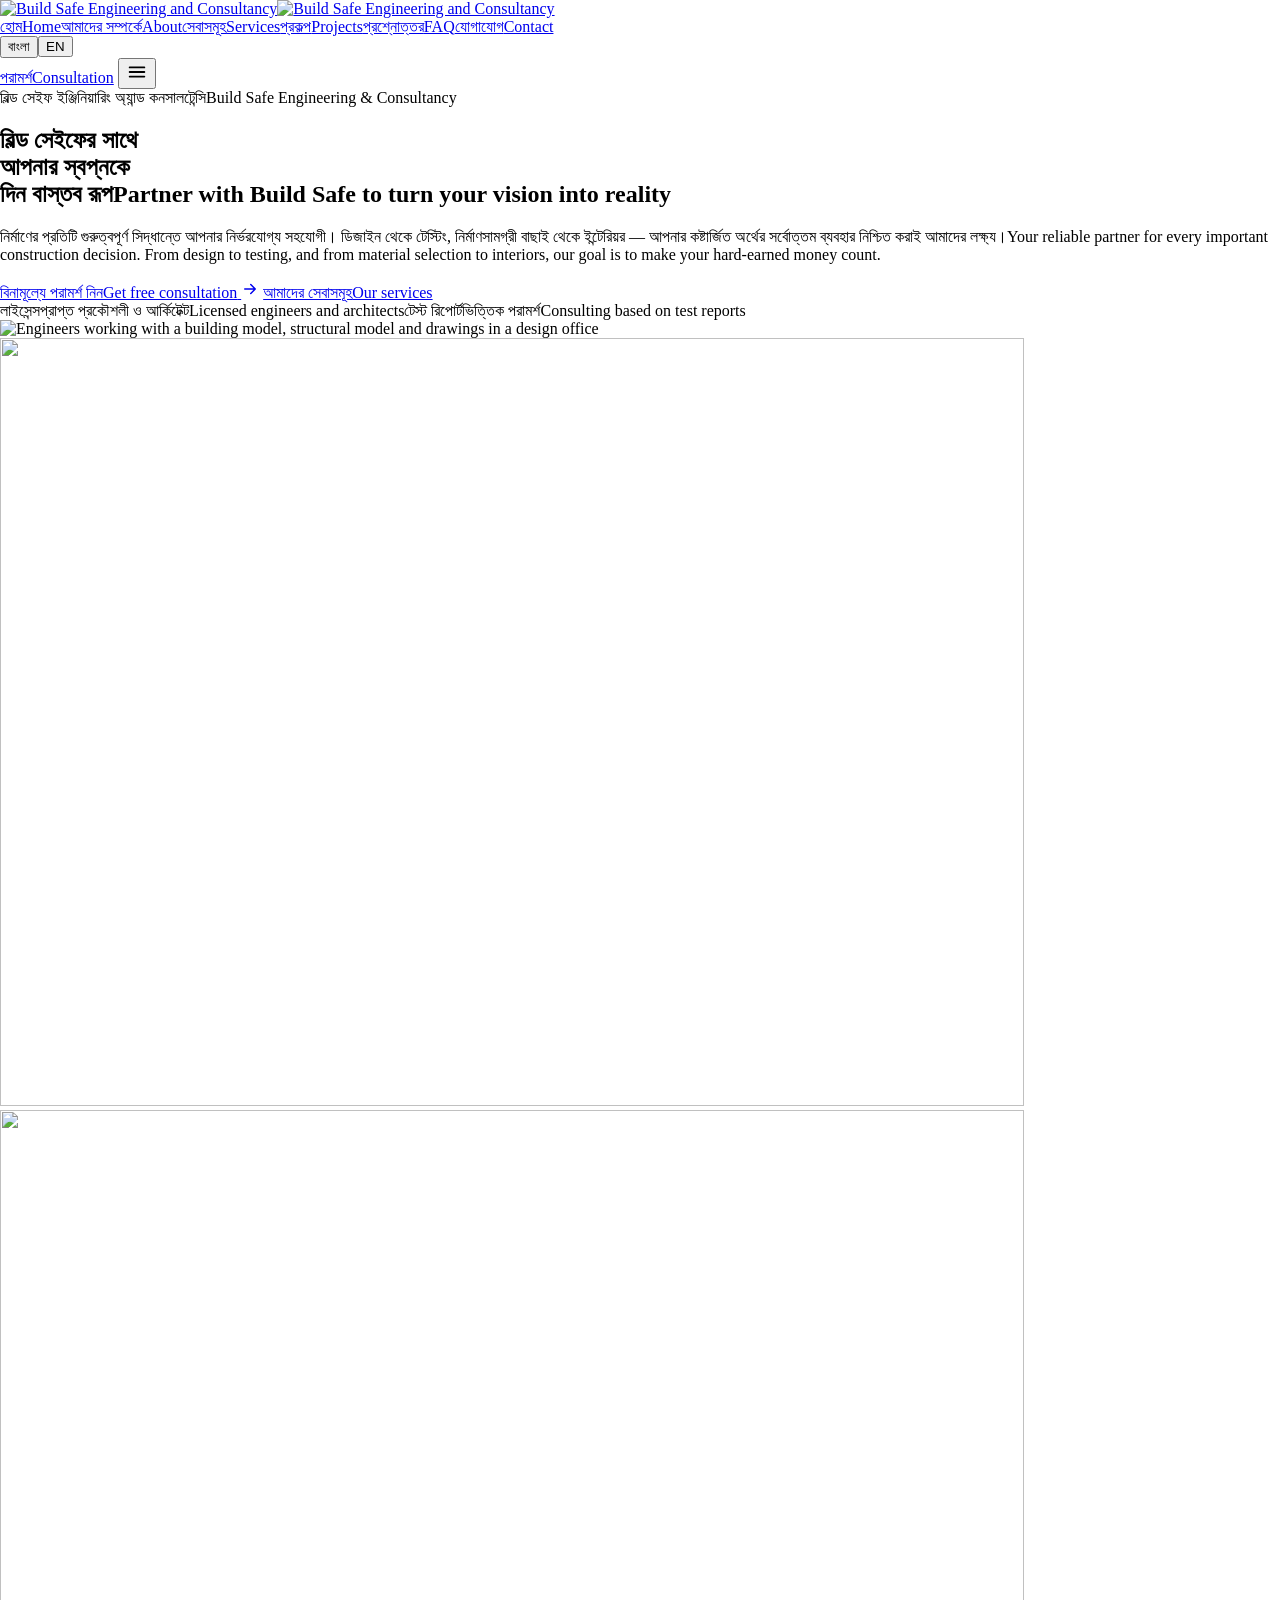
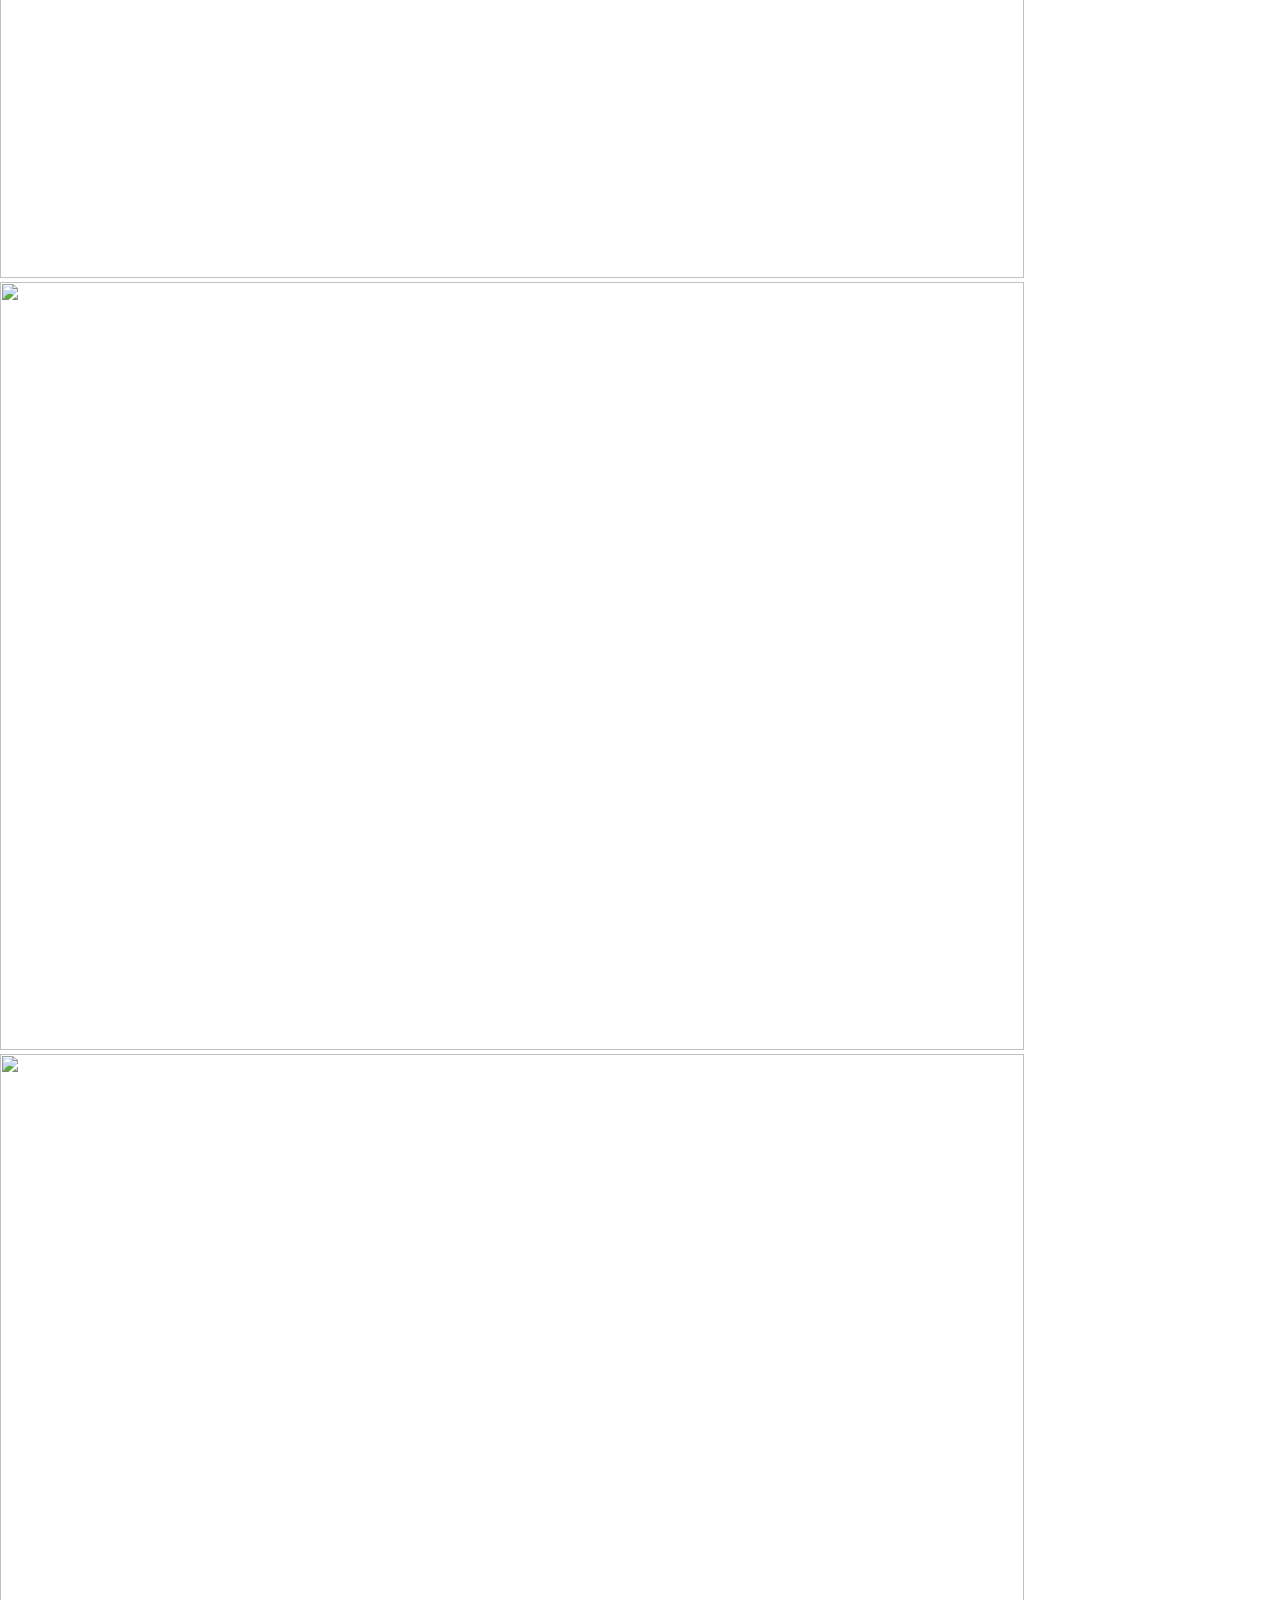
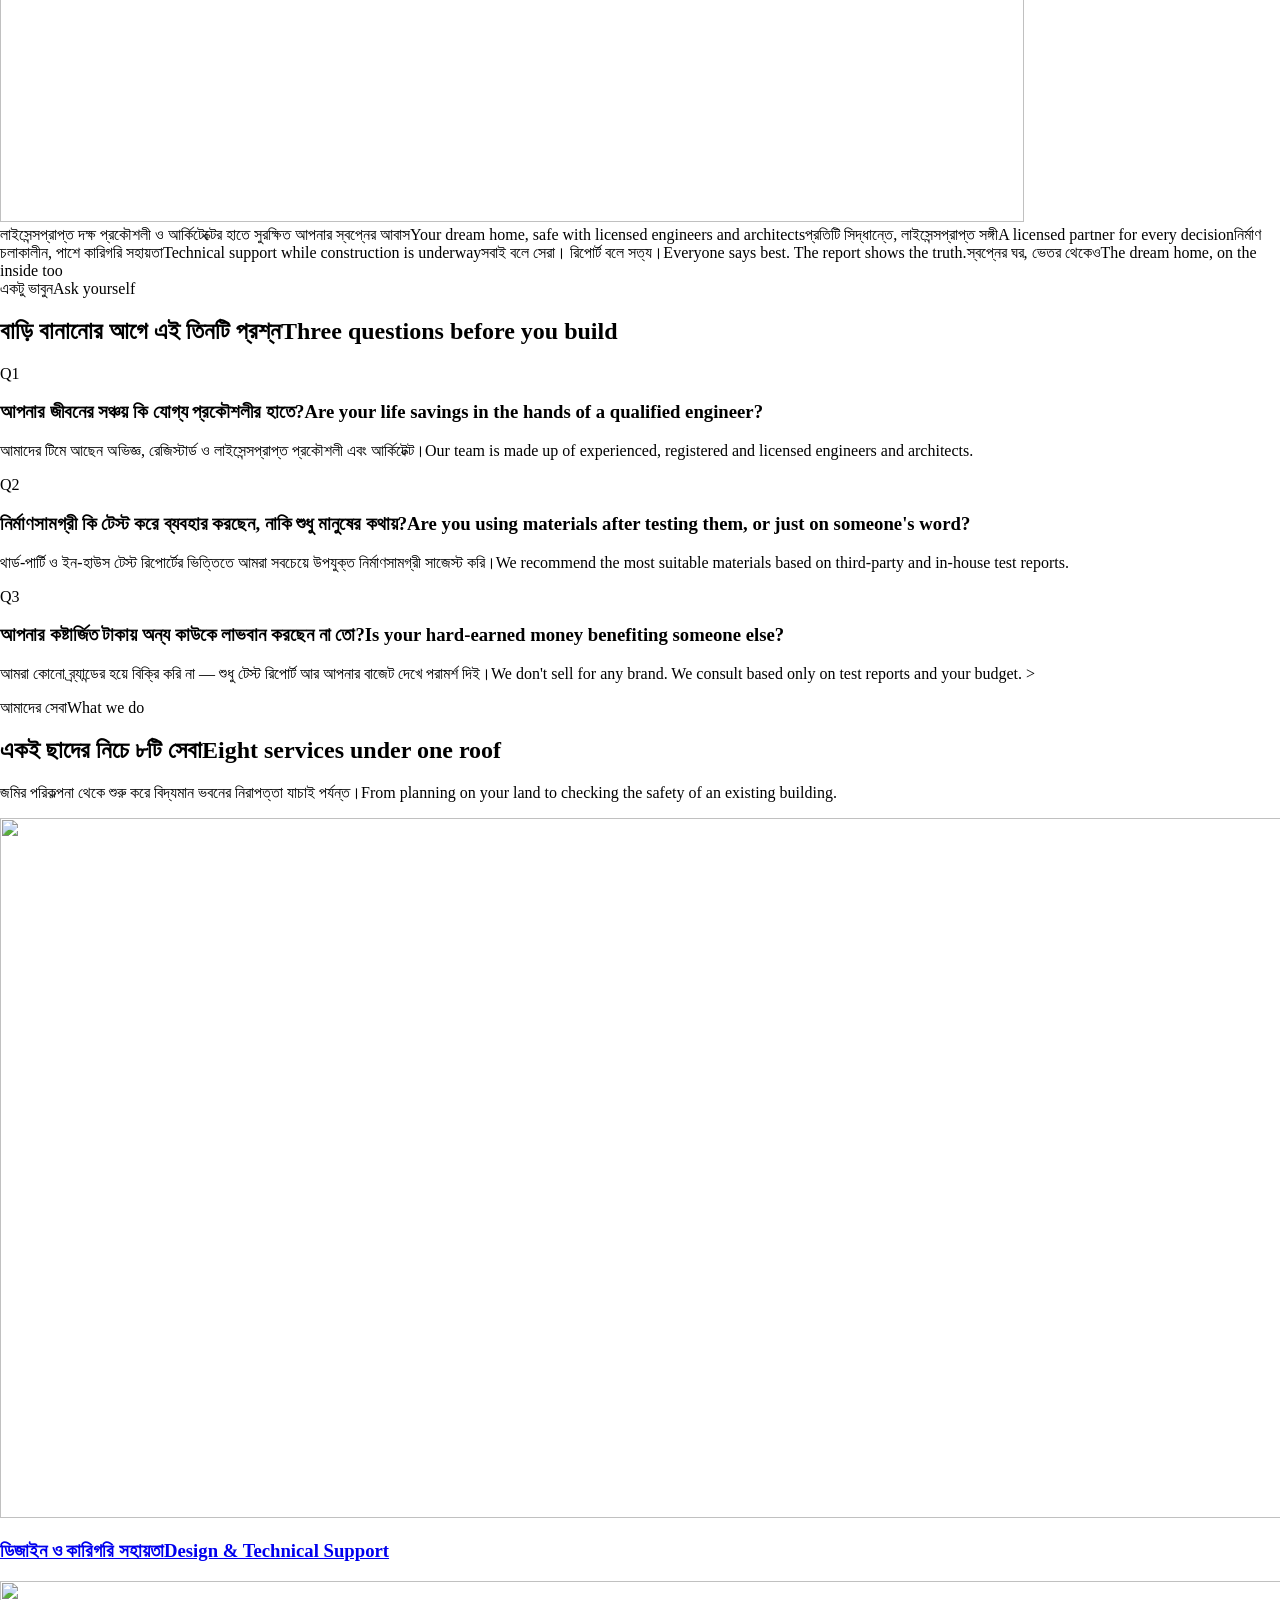
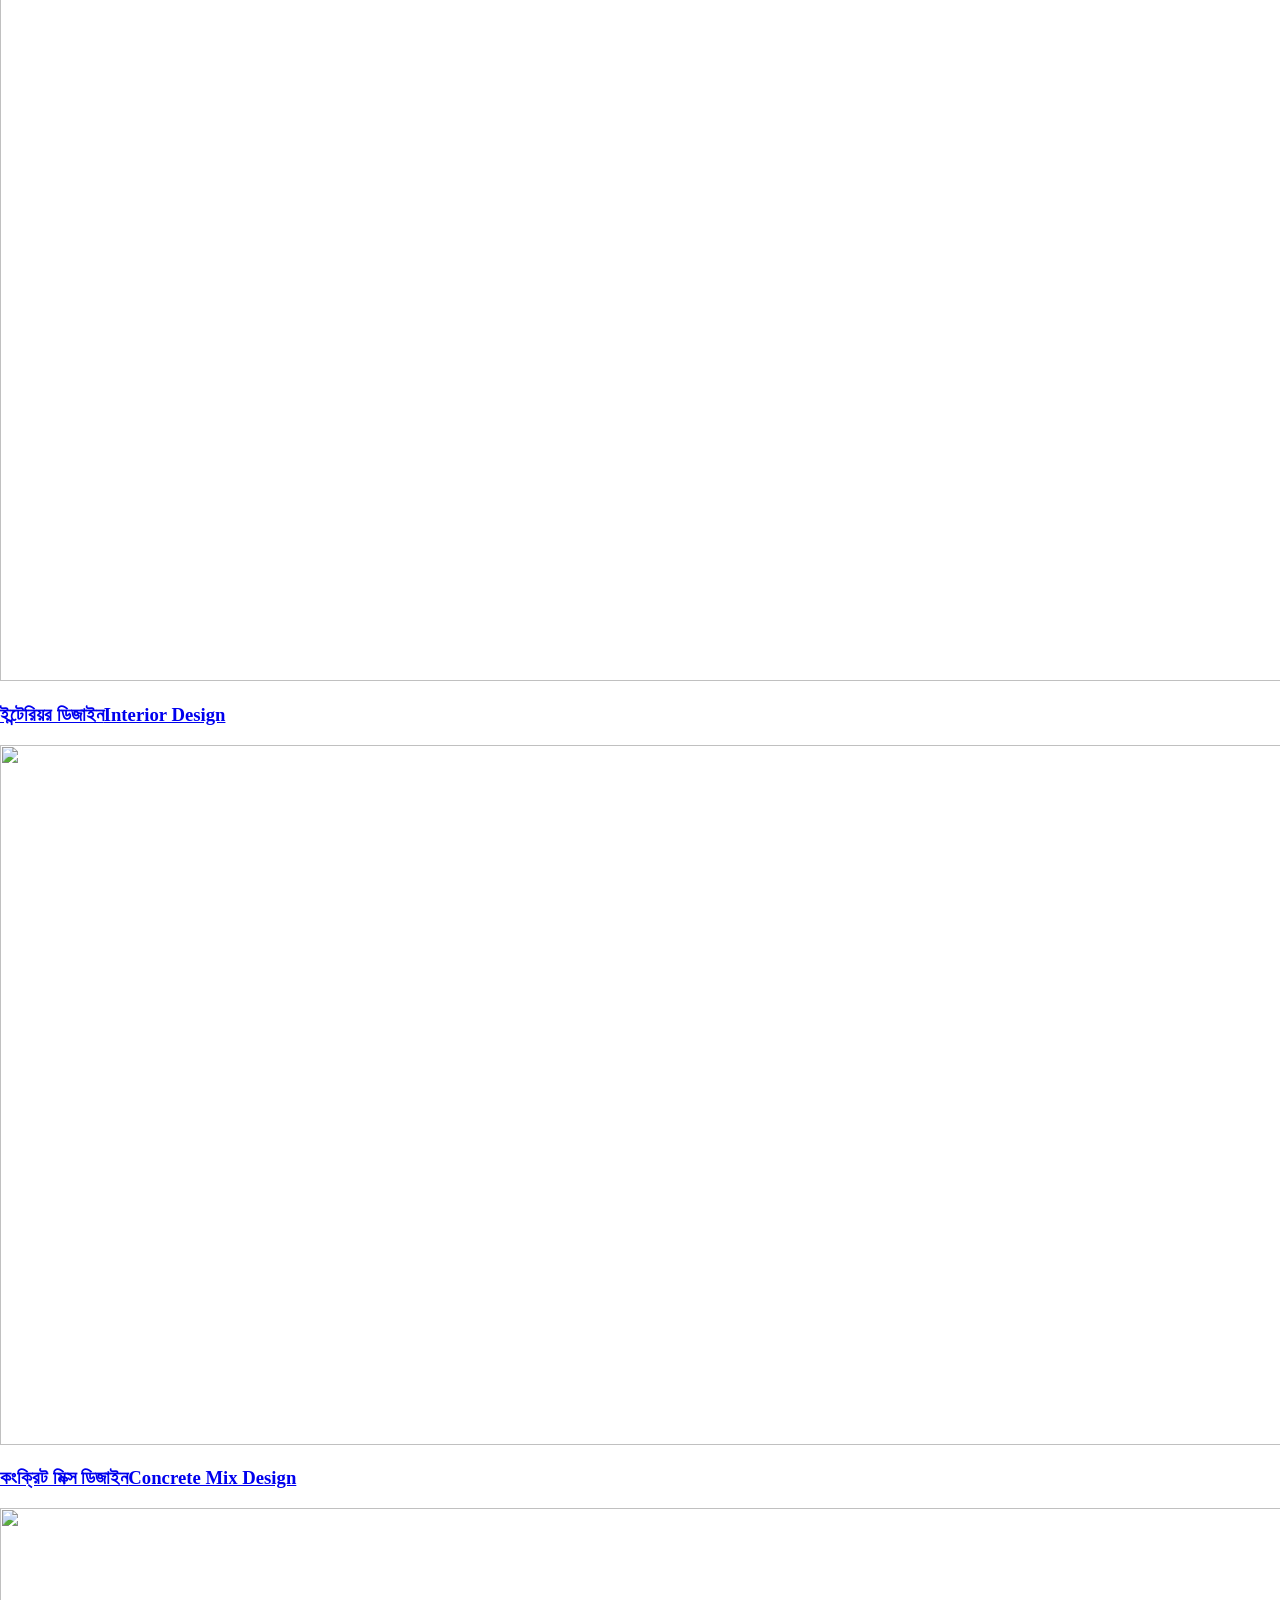
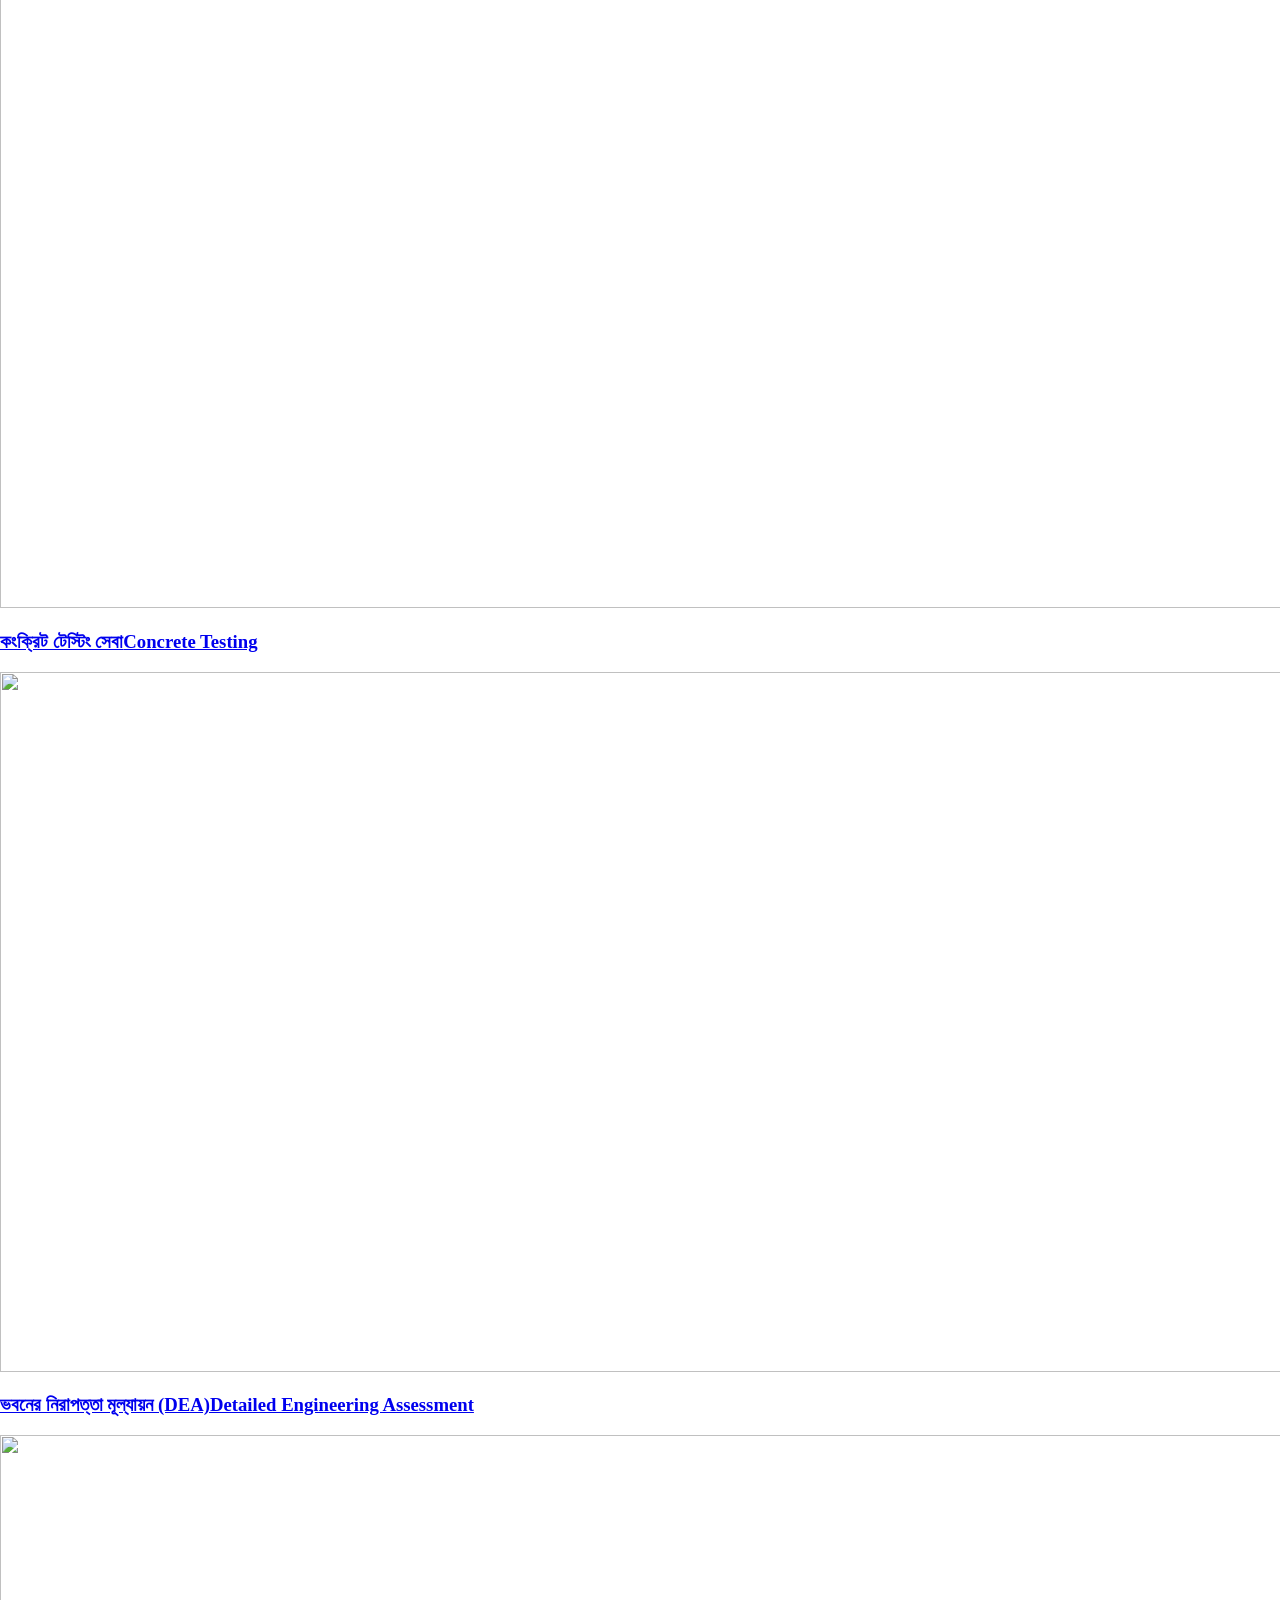
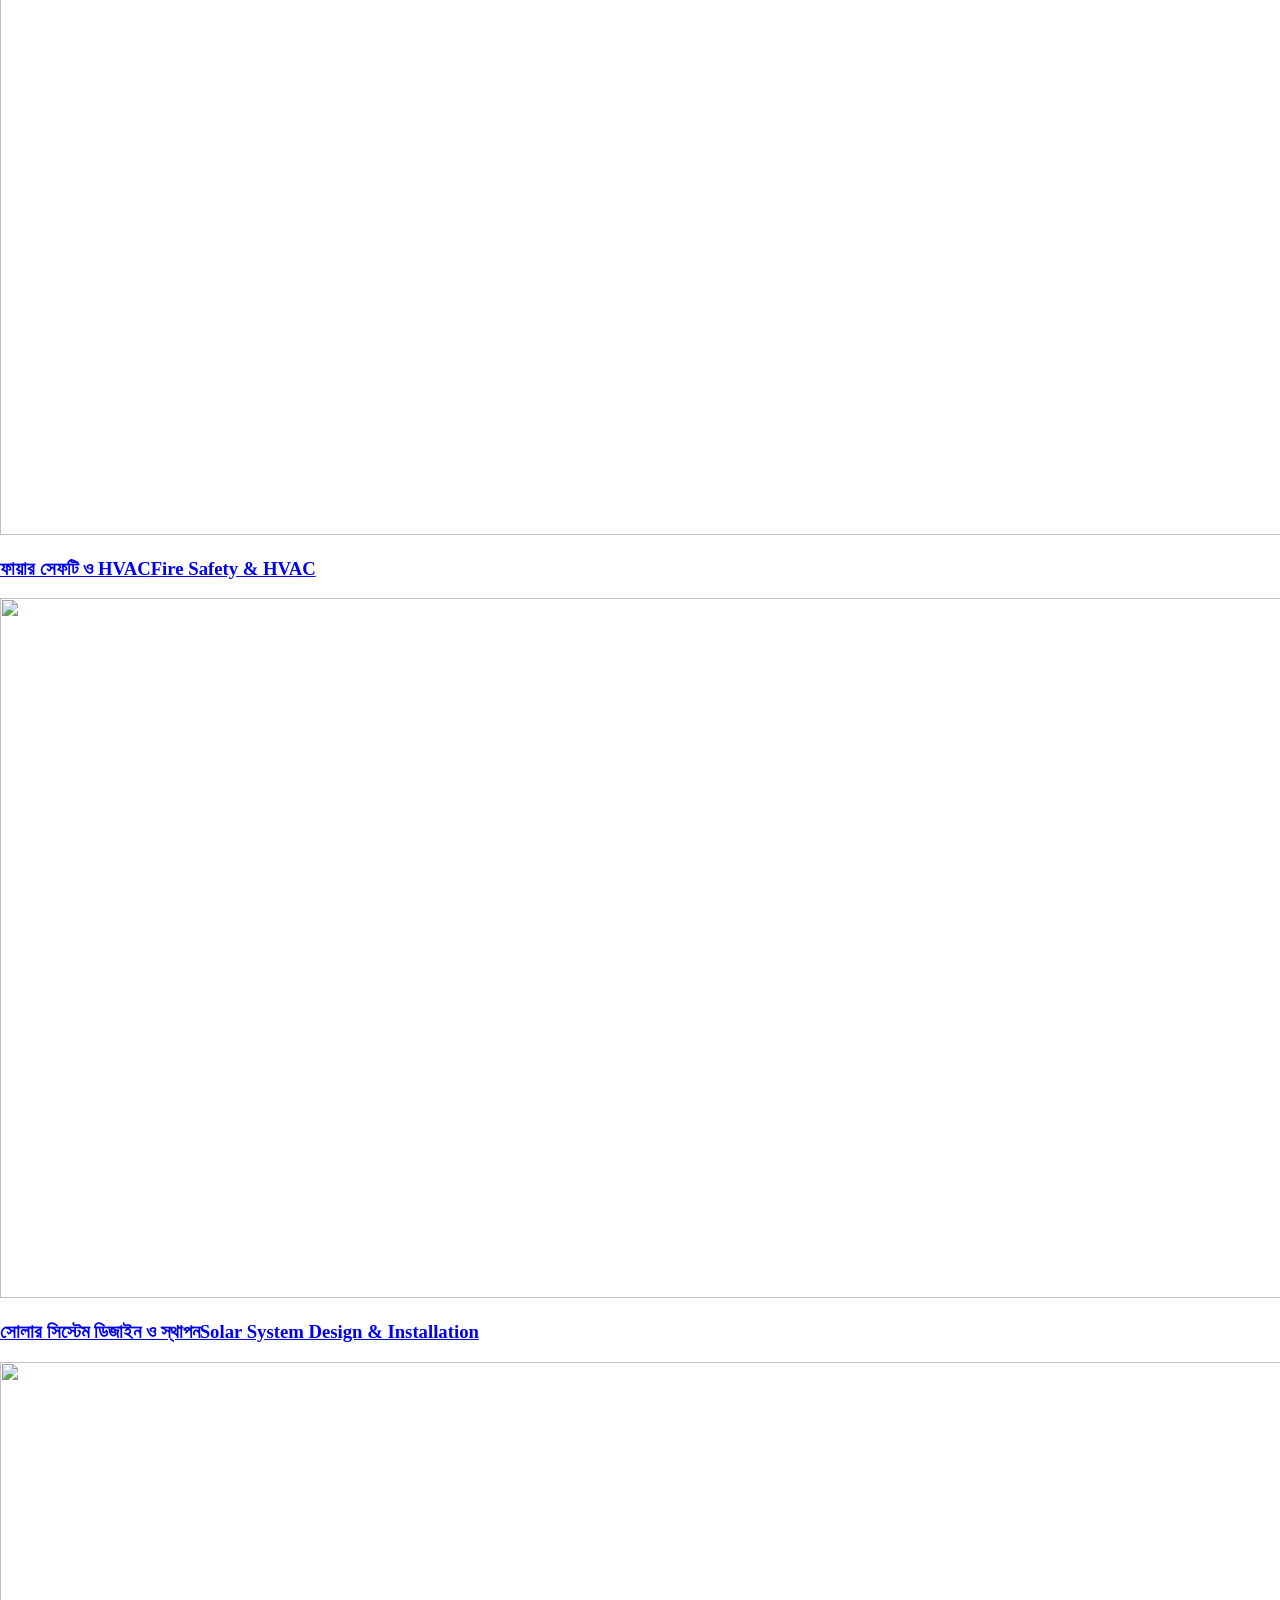
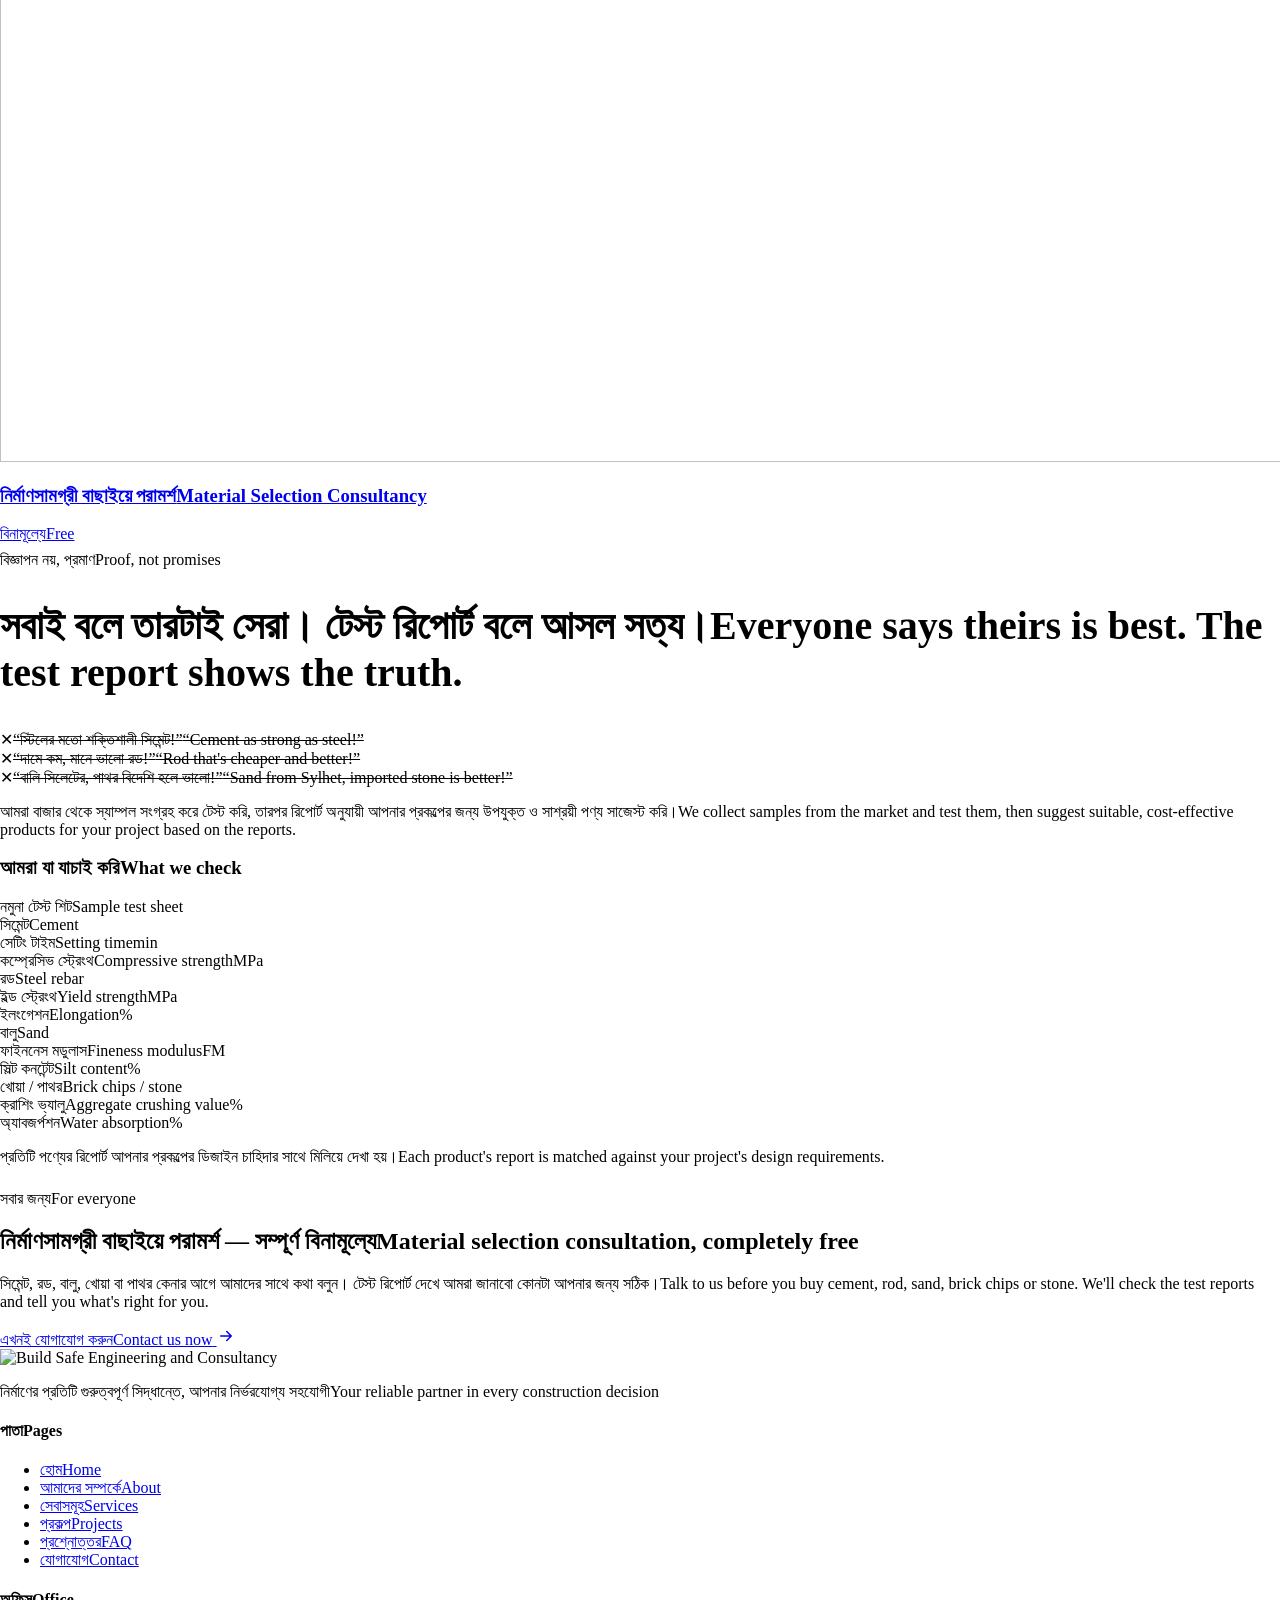
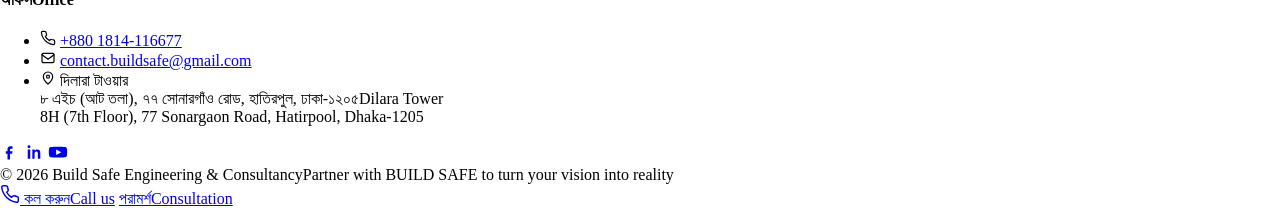
==== public/index.html @ d0d08894 "fix: align search and sharing metadata" ====
<!doctype html>
<!-- Route: /. Bangla and English are both in this file. The script shows one language at a time. -->
<html lang="bn">
  <head>
    <script>
      try {
        if (localStorage.getItem("bs-lang") === "en") {
          document.documentElement.lang = "en";
          document.documentElement.setAttribute("data-lang", "en");
        }
      } catch (e) {}
    </script>
    <meta charset="utf-8" />
    <meta
      name="viewport"
      content="width=device-width,initial-scale=1,viewport-fit=cover"
    />
    <title>Build Safe Engineering and Consultancy</title>
    <meta
      name="description"
      content="Build Safe Engineering and Consultancy — নির্মাণের প্রতিটি গুরুত্বপূর্ণ সিদ্ধান্তে আপনার নির্ভরযোগ্য সহযোগী। ডিজাইন থেকে টেস্টিং, নির্মাণসামগ্রী বাছাই থেকে ইন্টেরিয়র।"
    />
    <meta name="robots" content="index, follow" />
    <link rel="canonical" href="https://buildsafe.com.bd/" />
    <meta name="theme-color" content="#353535" />
    <meta property="og:type" content="website" />
    <meta
      property="og:site_name"
      content="Build Safe Engineering and Consultancy"
    />
    <meta property="og:locale" content="bn_BD" />
    <meta property="og:locale:alternate" content="en_US" />
    <meta
      property="og:title"
      content="Build Safe Engineering and Consultancy"
    />
    <meta
      property="og:description"
      content="Build Safe Engineering and Consultancy — নির্মাণের প্রতিটি গুরুত্বপূর্ণ সিদ্ধান্তে আপনার নির্ভরযোগ্য সহযোগী। ডিজাইন থেকে টেস্টিং, নির্মাণসামগ্রী বাছাই থেকে ইন্টেরিয়র।"
    />
    <meta property="og:url" content="https://buildsafe.com.bd/" />
    <meta property="og:image" content="https://buildsafe.com.bd/img/meta-logo.jpg" />
    <meta property="og:image:width" content="2000" />
    <meta property="og:image:height" content="2000" />
    <meta property="og:image:type" content="image/jpeg" />
    <meta
      property="og:image:alt"
      content="Build Safe Engineering and Consultancy logo"
    />
    <meta name="twitter:card" content="summary_large_image" />
    <meta
      name="twitter:title"
      content="Build Safe Engineering and Consultancy"
    />
    <meta
      name="twitter:description"
      content="Build Safe Engineering and Consultancy — নির্মাণের প্রতিটি গুরুত্বপূর্ণ সিদ্ধান্তে আপনার নির্ভরযোগ্য সহযোগী। ডিজাইন থেকে টেস্টিং, নির্মাণসামগ্রী বাছাই থেকে ইন্টেরিয়র।"
    />
    <meta
      name="twitter:image"
      content="https://buildsafe.com.bd/img/meta-logo.jpg"
    />
    <link rel="icon" type="image/png" href="/img/favicon.png" />
    <link rel="apple-touch-icon" href="/img/icon-180.png" />
    <link
      rel="preload"
      href="/fonts/hind-siliguri-400.woff2"
      as="font"
      type="font/woff2"
      crossorigin
    />
    <link
      rel="preload"
      href="/fonts/anek-bangla-800.woff2"
      as="font"
      type="font/woff2"
      crossorigin
    />
    <link rel="stylesheet" href="/css/site.css" />
    <script type="application/ld+json">
      {
        "@context": "https://schema.org",
        "@type": "ProfessionalService",
        "name": "Build Safe Engineering and Consultancy",
        "url": "https://buildsafe.com.bd/",
        "image": "https://buildsafe.com.bd/img/meta-logo.jpg",
        "logo": "https://buildsafe.com.bd/img/logo.png",
        "telephone": "+8801814116677",
        "email": "contact.buildsafe@gmail.com",
        "founder": {
          "@type": "Person",
          "name": "Md Mamunoor Rasid",
          "url": "https://www.linkedin.com/in/md-mamunoor-rashid/",
          "sameAs": "https://www.linkedin.com/in/md-mamunoor-rashid/"
        },
        "address": {
          "@type": "PostalAddress",
          "streetAddress": "Dilara Tower, 8H (7th Floor), 77 Sonargaon Road, Hatirpool",
          "addressLocality": "Dhaka",
          "postalCode": "1205",
          "addressCountry": "BD"
        },
        "areaServed": {
          "@type": "Country",
          "name": "Bangladesh"
        },
        "sameAs": [
          "https://www.facebook.com/buildsafe.ec",
          "https://www.youtube.com/@BuildSafe-EC"
        ]
      }
    </script>
  </head>
  <body data-page="home" style="margin: 0">
    <header class="top">
      <div class="wrap">
        <a class="brand" href="/" aria-label="Build Safe home"
          ><img
            class="logo-light"
            src="/img/logo.png"
            alt="Build Safe Engineering and Consultancy"
            width="900"
            height="658" /><img
            class="logo-dark"
            src="/img/logo-white.png"
            alt="Build Safe Engineering and Consultancy"
            width="900"
            height="657"
        /></a>
        <nav class="main" id="nav" aria-label="Main">
          <a href="/" data-nav="home"
            ><span lang="bn">হোম</span><span lang="en">Home</span></a
          ><a href="/about/" data-nav="about"
            ><span lang="bn">আমাদের সম্পর্কে</span
            ><span lang="en">About</span></a
          ><a href="/services/" data-nav="services"
            ><span lang="bn">সেবাসমূহ</span><span lang="en">Services</span></a
          ><a href="/projects/" data-nav="projects"
            ><span lang="bn">প্রকল্প</span><span lang="en">Projects</span></a
          ><a href="/faq/" data-nav="faq"
            ><span lang="bn">প্রশ্নোত্তর</span><span lang="en">FAQ</span></a
          ><a href="/contact/" data-nav="contact"
            ><span lang="bn">যোগাযোগ</span><span lang="en">Contact</span></a
          >
        </nav>
        <div class="tools">
          <div class="lang" role="group" aria-label="Language">
            <button type="button" id="lang-bn" aria-pressed="true">বাংলা</button
            ><button type="button" id="lang-en" aria-pressed="false">EN</button>
          </div>
          <a class="btn btn-primary btn-sm" href="/contact/"
            ><span lang="bn">পরামর্শ</span
            ><span lang="en">Consultation</span></a
          >
          <button
            class="menu-btn"
            id="menu-btn"
            type="button"
            aria-label="Menu"
            aria-expanded="false"
            aria-controls="nav"
          >
            <svg viewBox="0 0 24 24" width="22" height="22" aria-hidden="true">
              <path
                d="M4 7h16M4 12h16M4 17h16"
                stroke="currentColor"
                stroke-width="2"
                stroke-linecap="round"
              ></path>
            </svg>
          </button>
        </div>
      </div>
    </header>

    <main>
      <div class="page">
        <section class="hero">
          <div class="wrap">
            <div class="hero-text">
              <div class="hero-copy">
              <div class="eyebrow">
                <span lang="bn"
                  >বিল্ড সেইফ ইঞ্জিনিয়ারিং অ্যান্ড কনসালটেন্সি</span
                ><span lang="en">Build Safe Engineering &amp; Consultancy</span>
              </div>
              <h1>
                <span lang="bn"
                  >বিল্ড সেইফের সাথে<br />আপনার
                  <span class="box box-line">স্বপ্নকে</span><br />দিন
                  <span class="box">বাস্তব</span> রূপ</span
                ><span lang="en"
                  >Partner with Build Safe to turn your
                  <span class="box box-line">vision</span> into
                  <span class="box">reality</span></span
                >
              </h1>
              <p class="lead">
                <span lang="bn"
                  >নির্মাণের প্রতিটি গুরুত্বপূর্ণ সিদ্ধান্তে আপনার নির্ভরযোগ্য
                  সহযোগী। ডিজাইন থেকে টেস্টিং, নির্মাণসামগ্রী বাছাই থেকে
                  ইন্টেরিয়র — আপনার কষ্টার্জিত অর্থের সর্বোত্তম ব্যবহার নিশ্চিত
                  করাই আমাদের লক্ষ্য।</span
                ><span lang="en"
                  >Your reliable partner for every important construction
                  decision. From design to testing, and from material selection
                  to interiors, our goal is to make your hard-earned money
                  count.</span
                >
              </p>
              <div class="hero-cta">
                <a class="btn btn-primary" href="/contact/"
                  ><span lang="bn">বিনামূল্যে পরামর্শ নিন</span
                  ><span lang="en">Get free consultation</span>
                  <svg
                    viewBox="0 0 24 24"
                    width="18"
                    height="18"
                    aria-hidden="true"
                  >
                    <path
                      d="M5 12h14M13 6l6 6-6 6"
                      fill="none"
                      stroke="currentColor"
                      stroke-width="2"
                      stroke-linecap="round"
                      stroke-linejoin="round"
                    ></path></svg
                ></a>
                <a class="btn btn-ghost" href="/services/"
                  ><span lang="bn">আমাদের সেবাসমূহ</span
                  ><span lang="en">Our services</span></a
                >
              </div>
              </div>
              <div class="hero-meta">
                <span
                  ><span lang="bn">লাইসেন্সপ্রাপ্ত প্রকৌশলী ও আর্কিটেক্ট</span
                  ><span lang="en"
                    >Licensed engineers and architects</span
                  ></span
                ><span
                  ><span lang="bn">টেস্ট রিপোর্টভিত্তিক পরামর্শ</span
                  ><span lang="en">Consulting based on test reports</span></span
                >
              </div>
            </div>
            <figure class="hero-fig" style="margin: 0">
              <div class="hero-slides">
                <img
                  class="is-on"
                  src="/img/home-hero/hero-1.jpeg"
                  alt="Engineers working with a building model, structural model and drawings in a design office"
                  width="1024"
                  height="678"
                />
                <img src="/img/home-hero/hero-2.jpeg" alt="" aria-hidden="true" width="1024" height="768" />
                <img src="/img/home-hero/hero-3.jpeg" alt="" aria-hidden="true" width="1024" height="768" />
                <img src="/img/home-hero/hero-4.jpeg" alt="" aria-hidden="true" width="1024" height="768" />
                <img src="/img/home-hero/hero-5.jpeg" alt="" aria-hidden="true" width="1024" height="768" />
              </div>
              <figcaption class="dim cap">
                <span class="cap-lines">
                  <span class="cap-line is-on"
                    ><span lang="bn">লাইসেন্সপ্রাপ্ত দক্ষ প্রকৌশলী ও আর্কিটেক্টের হাতে সুরক্ষিত আপনার স্বপ্নের আবাস</span
                    ><span lang="en">Your dream home, safe with licensed engineers and architects</span></span
                  ><span class="cap-line"
                    ><span lang="bn">প্রতিটি সিদ্ধান্তে, লাইসেন্সপ্রাপ্ত সঙ্গী</span
                    ><span lang="en">A licensed partner for every decision</span></span
                  ><span class="cap-line"
                    ><span lang="bn">নির্মাণ চলাকালীন, পাশে কারিগরি সহায়তা</span
                    ><span lang="en">Technical support while construction is underway</span></span
                  ><span class="cap-line"
                    ><span lang="bn">সবাই বলে সেরা। রিপোর্ট বলে সত্য।</span
                    ><span lang="en">Everyone says best. The report shows the truth.</span></span
                  ><span class="cap-line"
                    ><span lang="bn">স্বপ্নের ঘর, ভেতর থেকেও</span
                    ><span lang="en">The dream home, on the inside too</span></span
                  >
                </span>
              </figcaption>
            </figure>
          </div>
        </section>

        <section class="band">
          <div class="wrap">
            <div class="sec-head">
              <div class="eyebrow">
                <span lang="bn">একটু ভাবুন</span
                ><span lang="en">Ask yourself</span>
              </div>
              <h2>
                <span lang="bn">বাড়ি বানানোর আগে এই তিনটি প্রশ্ন</span
                ><span lang="en">Three questions before you build</span>
              </h2>
            </div>
            <div class="qs">
              <div class="q">
                <span class="mono">Q1</span>
                <h3>
                  <span lang="bn"
                    >আপনার জীবনের সঞ্চয় কি যোগ্য প্রকৌশলীর হাতে?</span
                  ><span lang="en"
                    >Are your life savings in the hands of a qualified
                    engineer?</span
                  >
                </h3>
                <p>
                  <span lang="bn"
                    >আমাদের টিমে আছেন অভিজ্ঞ, রেজিস্টার্ড ও লাইসেন্সপ্রাপ্ত
                    প্রকৌশলী এবং আর্কিটেক্ট।</span
                  ><span lang="en"
                    >Our team is made up of experienced, registered and licensed
                    engineers and architects.</span
                  >
                </p>
              </div>
              <div class="q">
                <span class="mono">Q2</span>
                <h3>
                  <span lang="bn"
                    >নির্মাণসামগ্রী কি টেস্ট করে ব্যবহার করছেন, নাকি শুধু
                    মানুষের কথায়?</span
                  ><span lang="en"
                    >Are you using materials after testing them, or just on
                    someone's word?</span
                  >
                </h3>
                <p>
                  <span lang="bn"
                    >থার্ড-পার্টি ও ইন-হাউস টেস্ট রিপোর্টের ভিত্তিতে আমরা
                    সবচেয়ে উপযুক্ত নির্মাণসামগ্রী সাজেস্ট করি।</span
                  ><span lang="en"
                    >We recommend the most suitable materials based on
                    third-party and in-house test reports.</span
                  >
                </p>
              </div>
              <div class="q">
                <span class="mono">Q3</span>
                <h3>
                  <span lang="bn"
                    >আপনার কষ্টার্জিত টাকায় অন্য কাউকে লাভবান করছেন না
                    তো?</span
                  ><span lang="en"
                    >Is your hard-earned money benefiting someone else?</span
                  >
                </h3>
                <p>
                  <span lang="bn"
                    >আমরা কোনো ব্র্যান্ডের হয়ে বিক্রি করি না — শুধু টেস্ট
                    রিপোর্ট আর আপনার বাজেট দেখে পরামর্শ দিই।</span
                  ><span lang="en"
                    >We don't sell for any brand. We consult based only on test
                    reports and your budget.</span>
                  >
                </p>
              </div>
            </div>
          </div>
        </section>

        <section>
          <div class="wrap">
            <div class="sec-head">
              <div class="eyebrow">
                <span lang="bn">আমাদের সেবা</span
                ><span lang="en">What we do</span>
              </div>
              <h2>
                <span lang="bn">একই ছাদের নিচে ৮টি সেবা</span
                ><span lang="en">Eight services under one roof</span>
              </h2>
              <p>
                <span lang="bn"
                  >জমির পরিকল্পনা থেকে শুরু করে বিদ্যমান ভবনের নিরাপত্তা যাচাই
                  পর্যন্ত।</span
                ><span lang="en"
                  >From planning on your land to checking the safety of an
                  existing building.</span
                >
              </p>
            </div>
            <div class="svc-grid">
              <a class="svc-card" href="/services/#svc-1">
                <div class="svc-img">
                  <img
                    src="/img/s1.jpg"
                    alt=""
                    loading="lazy"
                    width="1400"
                    height="700"
                  />
                </div>
                <div class="svc-body">
                  <h3>
                    <span lang="bn">ডিজাইন ও কারিগরি সহায়তা</span
                    ><span lang="en">Design & Technical Support</span>
                  </h3>
                </div></a
              ><a class="svc-card" href="/services/#svc-2">
                <div class="svc-img">
                  <img
                    src="/img/s2.jpg"
                    alt=""
                    loading="lazy"
                    width="1400"
                    height="700"
                  />
                </div>
                <div class="svc-body">
                  <h3>
                    <span lang="bn">ইন্টেরিয়র ডিজাইন</span
                    ><span lang="en">Interior Design</span>
                  </h3>
                </div></a
              ><a class="svc-card" href="/services/#svc-3">
                <div class="svc-img">
                  <img
                    src="/img/s3.jpg"
                    alt=""
                    loading="lazy"
                    width="1400"
                    height="700"
                  />
                </div>
                <div class="svc-body">
                  <h3>
                    <span lang="bn">কংক্রিট মিক্স ডিজাইন</span
                    ><span lang="en">Concrete Mix Design</span>
                  </h3>
                </div></a
              ><a class="svc-card" href="/services/#svc-4">
                <div class="svc-img">
                  <img
                    src="/img/s4.jpg"
                    alt=""
                    loading="lazy"
                    width="1400"
                    height="700"
                  />
                </div>
                <div class="svc-body">
                  <h3>
                    <span lang="bn">কংক্রিট টেস্টিং সেবা</span
                    ><span lang="en">Concrete Testing</span>
                  </h3>
                </div></a
              ><a class="svc-card" href="/services/#svc-5">
                <div class="svc-img">
                  <img
                    src="/img/s5.jpg"
                    alt=""
                    loading="lazy"
                    width="1400"
                    height="700"
                  />
                </div>
                <div class="svc-body">
                  <h3>
                    <span lang="bn">ভবনের নিরাপত্তা মূল্যায়ন (DEA)</span
                    ><span lang="en">Detailed Engineering Assessment</span>
                  </h3>
                </div></a
              ><a class="svc-card" href="/services/#svc-6">
                <div class="svc-img">
                  <img
                    src="/img/s6.jpg"
                    alt=""
                    loading="lazy"
                    width="1400"
                    height="700"
                  />
                </div>
                <div class="svc-body">
                  <h3>
                    <span lang="bn">ফায়ার সেফটি ও HVAC</span
                    ><span lang="en">Fire Safety & HVAC</span>
                  </h3>
                </div></a
              ><a class="svc-card" href="/services/#svc-7">
                <div class="svc-img">
                  <img
                    src="/img/s7.jpg"
                    alt=""
                    loading="lazy"
                    width="1400"
                    height="700"
                  />
                </div>
                <div class="svc-body">
                  <h3>
                    <span lang="bn">সোলার সিস্টেম ডিজাইন ও স্থাপন</span
                    ><span lang="en">Solar System Design &amp; Installation</span>
                  </h3>
                </div></a
              ><a class="svc-card" href="/services/#svc-8">
                <div class="svc-img">
                  <img
                    src="/img/s8.jpg"
                    alt=""
                    loading="lazy"
                    width="1400"
                    height="700"
                  />
                </div>
                <div class="svc-body">
                  <h3>
                    <span lang="bn">নির্মাণসামগ্রী বাছাইয়ে পরামর্শ</span
                    ><span lang="en">Material Selection Consultancy</span>
                  </h3>
                  <span class="chip chip-free"
                    ><span lang="bn">বিনামূল্যে</span
                    ><span lang="en">Free</span></span
                  >
                </div></a
              >
            </div>
          </div>
        </section>

        <section style="padding-top: 8px">
          <div class="wrap tvt">
            <div class="tvt-text">
              <div class="eyebrow">
                <span lang="bn">বিজ্ঞাপন নয়, প্রমাণ</span
                ><span lang="en">Proof, not promises</span>
              </div>
              <h2 style="font-size: clamp(28px, 4vw, 40px)">
                <span lang="bn"
                  >সবাই বলে তারটাই সেরা। টেস্ট রিপোর্ট বলে আসল সত্য।</span
                ><span lang="en"
                  >Everyone says theirs is best. The test report shows the
                  truth.</span
                >
              </h2>
              <div class="claims">
                <div class="claim">
                  <span class="mono">✕</span
                  ><s
                    ><span lang="bn">“স্টিলের মতো শক্তিশালী সিমেন্ট!”</span
                    ><span lang="en">“Cement as strong as steel!”</span></s
                  >
                </div>
                <div class="claim">
                  <span class="mono">✕</span
                  ><s
                    ><span lang="bn">“দামে কম, মানে ভালো রড!”</span
                    ><span lang="en">“Rod that's cheaper and better!”</span></s
                  >
                </div>
                <div class="claim">
                  <span class="mono">✕</span
                  ><s
                    ><span lang="bn">“বালি সিলেটের, পাথর বিদেশি হলে ভালো!”</span
                    ><span lang="en"
                      >“Sand from Sylhet, imported stone is better!”</span
                    ></s
                  >
                </div>
              </div>
              <p class="lead-sm">
                <span lang="bn"
                  >আমরা বাজার থেকে স্যাম্পল সংগ্রহ করে টেস্ট করি, তারপর রিপোর্ট
                  অনুযায়ী আপনার প্রকল্পের জন্য উপযুক্ত ও সাশ্রয়ী পণ্য সাজেস্ট
                  করি।</span
                ><span lang="en"
                  >We collect samples from the market and test them, then
                  suggest suitable, cost-effective products for your project
                  based on the reports.</span
                >
              </p>
            </div>
            <div class="report" aria-label="What we test">
              <div class="report-h">
                <h3>
                  <span lang="bn">আমরা যা যাচাই করি</span
                  ><span lang="en">What we check</span>
                </h3>
                <span class="chip"
                  ><span lang="bn">নমুনা টেস্ট শিট</span
                  ><span lang="en">Sample test sheet</span></span
                >
              </div>
              <div class="chk-grid">
                <div class="chk">
                  <div class="chk-h">
                    <span lang="bn">সিমেন্ট</span><span lang="en">Cement</span>
                  </div>
                  <div class="chk-r">
                    <span
                      ><span lang="bn">সেটিং টাইম</span
                      ><span lang="en">Setting time</span></span
                    ><span class="mono">min</span>
                  </div>
                  <div class="chk-r">
                    <span
                      ><span lang="bn">কম্প্রেসিভ স্ট্রেংথ</span
                      ><span lang="en">Compressive strength</span></span
                    ><span class="mono">MPa</span>
                  </div>
                </div>
                <div class="chk">
                  <div class="chk-h">
                    <span lang="bn">রড</span><span lang="en">Steel rebar</span>
                  </div>
                  <div class="chk-r">
                    <span
                      ><span lang="bn">ইল্ড স্ট্রেংথ</span
                      ><span lang="en">Yield strength</span></span
                    ><span class="mono">MPa</span>
                  </div>
                  <div class="chk-r">
                    <span
                      ><span lang="bn">ইলংগেশন</span
                      ><span lang="en">Elongation</span></span
                    ><span class="mono">%</span>
                  </div>
                </div>
                <div class="chk">
                  <div class="chk-h">
                    <span lang="bn">বালু</span><span lang="en">Sand</span>
                  </div>
                  <div class="chk-r">
                    <span
                      ><span lang="bn">ফাইননেস মডুলাস</span
                      ><span lang="en">Fineness modulus</span></span
                    ><span class="mono">FM</span>
                  </div>
                  <div class="chk-r">
                    <span
                      ><span lang="bn">সিল্ট কনটেন্ট</span
                      ><span lang="en">Silt content</span></span
                    ><span class="mono">%</span>
                  </div>
                </div>
                <div class="chk">
                  <div class="chk-h">
                    <span lang="bn">খোয়া / পাথর</span
                    ><span lang="en">Brick chips / stone</span>
                  </div>
                  <div class="chk-r">
                    <span
                      ><span lang="bn">ক্রাশিং ভ্যালু</span
                      ><span lang="en">Aggregate crushing value</span></span
                    ><span class="mono">%</span>
                  </div>
                  <div class="chk-r">
                    <span
                      ><span lang="bn">অ্যাবজর্পশন</span
                      ><span lang="en">Water absorption</span></span
                    ><span class="mono">%</span>
                  </div>
                </div>
              </div>
              <p class="report-f">
                <span lang="bn"
                  >প্রতিটি পণ্যের রিপোর্ট আপনার প্রকল্পের ডিজাইন চাহিদার সাথে
                  মিলিয়ে দেখা হয়।</span
                ><span lang="en"
                  >Each product's report is matched against your project's
                  design requirements.</span
                >
              </p>
            </div>
          </div>
        </section>

        <section style="padding-top: 8px">
          <div class="wrap">
            <div class="offer">
              <div>
                <div class="seal">
                  <span lang="bn">সবার জন্য</span
                  ><span lang="en">For everyone</span>
                </div>
                <h2>
                  <span lang="bn"
                    >নির্মাণসামগ্রী বাছাইয়ে পরামর্শ — সম্পূর্ণ বিনামূল্যে</span
                  ><span lang="en"
                    >Material selection consultation, completely free</span
                  >
                </h2>
                <p>
                  <span lang="bn"
                    >সিমেন্ট, রড, বালু, খোয়া বা পাথর কেনার আগে আমাদের সাথে কথা
                    বলুন। টেস্ট রিপোর্ট দেখে আমরা জানাবো কোনটা আপনার জন্য
                    সঠিক।</span
                  ><span lang="en"
                    >Talk to us before you buy cement, rod, sand, brick chips or
                    stone. We'll check the test reports and tell you what's
                    right for you.</span
                  >
                </p>
              </div>
              <a class="btn btn-light" href="/contact/"
                ><span lang="bn">এখনই যোগাযোগ করুন</span
                ><span lang="en">Contact us now</span>
                <svg
                  viewBox="0 0 24 24"
                  width="18"
                  height="18"
                  aria-hidden="true"
                >
                  <path
                    d="M5 12h14M13 6l6 6-6 6"
                    fill="none"
                    stroke="currentColor"
                    stroke-width="2"
                    stroke-linecap="round"
                    stroke-linejoin="round"
                  ></path></svg
              ></a>
            </div>
          </div>
        </section>
      </div>
    </main>

    <footer>
      <div class="wrap">
        <div class="foot-brand">
          <img
            class="foot-logo"
            src="/img/logo-white.png"
            alt="Build Safe Engineering and Consultancy"
            width="900"
            height="657"
          />
          <p class="foot-tag">
            <span lang="bn"
              >নির্মাণের প্রতিটি গুরুত্বপূর্ণ সিদ্ধান্তে, আপনার নির্ভরযোগ্য
              সহযোগী</span
            ><span lang="en"
              >Your reliable partner in every construction decision</span
            >
          </p>
        </div>
        <div class="foot-pages">
          <h4><span lang="bn">পাতা</span><span lang="en">Pages</span></h4>
          <ul>
            <li>
              <a href="/"
                ><span lang="bn">হোম</span><span lang="en">Home</span></a
              >
            </li>
            <li>
              <a href="/about/"
                ><span lang="bn">আমাদের সম্পর্কে</span
                ><span lang="en">About</span></a
              >
            </li>
            <li>
              <a href="/services/"
                ><span lang="bn">সেবাসমূহ</span
                ><span lang="en">Services</span></a
              >
            </li>
            <li>
              <a href="/projects/"
                ><span lang="bn">প্রকল্প</span
                ><span lang="en">Projects</span></a
              >
            </li>
            <li>
              <a href="/faq/"
                ><span lang="bn">প্রশ্নোত্তর</span><span lang="en">FAQ</span></a
              >
            </li>
            <li>
              <a href="/contact/"
                ><span lang="bn">যোগাযোগ</span><span lang="en">Contact</span></a
              >
            </li>
          </ul>
        </div>
        <div class="foot-contact">
          <h4><span lang="bn">অফিস</span><span lang="en">Office</span></h4>
          <ul>
            <li class="reach">
              <svg viewBox="0 0 24 24" width="16" height="16" aria-hidden="true"><path d="M22 16.9v3a2 2 0 0 1-2.2 2 19.8 19.8 0 0 1-8.6-3.1 19.5 19.5 0 0 1-6-6A19.8 19.8 0 0 1 2.1 4.2 2 2 0 0 1 4.1 2h3a2 2 0 0 1 2 1.7c.1 1 .4 1.9.7 2.8a2 2 0 0 1-.5 2.1L8 9.9a16 16 0 0 0 6 6l1.3-1.3a2 2 0 0 1 2.1-.4c.9.3 1.8.6 2.8.7a2 2 0 0 1 1.7 2z" fill="none" stroke="currentColor" stroke-width="1.8" stroke-linecap="round" stroke-linejoin="round"></path></svg>
              <a href="tel:+8801814116677">+880 1814-116677</a>
            </li>
            <li class="reach">
              <svg viewBox="0 0 24 24" width="16" height="16" aria-hidden="true"><rect x="3" y="5" width="18" height="14" rx="2" fill="none" stroke="currentColor" stroke-width="1.8"></rect><path d="M3 7l9 7 9-7" fill="none" stroke="currentColor" stroke-width="1.8" stroke-linecap="round" stroke-linejoin="round"></path></svg>
              <a href="mailto:contact.buildsafe@gmail.com">contact.buildsafe@gmail.com</a>
            </li>
            <li class="reach">
              <svg viewBox="0 0 24 24" width="16" height="16" aria-hidden="true"><path d="M12 21s7-6.2 7-11a7 7 0 1 0-14 0c0 4.8 7 11 7 11z" fill="none" stroke="currentColor" stroke-width="1.8" stroke-linejoin="round"></path><circle cx="12" cy="10" r="2.2" fill="none" stroke="currentColor" stroke-width="1.8"></circle></svg>
              <span class="office"
                ><span lang="bn"
                  >দিলারা টাওয়ার<br />৮ এইচ (আট তলা), ৭৭ সোনারগাঁও রোড, হাতিরপুল,
                  ঢাকা-১২০৫</span
                ><span lang="en"
                  >Dilara Tower<br />8H (7th Floor), 77 Sonargaon Road, Hatirpool,
                  Dhaka-1205</span
                ></span
              >
            </li>
          </ul>
          <div class="socials">
            <a href="https://www.facebook.com/buildsafe.ec" target="_blank" rel="noopener" aria-label="Facebook"><svg viewBox="0 0 24 24" width="20" height="20" aria-hidden="true"><path fill="currentColor" d="M15 8h-2a1 1 0 0 0-1 1v2h3l-.5 3H12v7H9v-7H7v-3h2V8.5A3.5 3.5 0 0 1 12.5 5H15v3z"></path></svg></a>
            <a href="https://www.linkedin.com/in/md-mamunoor-rashid/" target="_blank" rel="noopener" aria-label="LinkedIn"><svg viewBox="0 0 24 24" width="20" height="20" aria-hidden="true"><path fill="currentColor" d="M4.5 9h3v11h-3V9zm1.5-5a1.75 1.75 0 1 1 0 3.5 1.75 1.75 0 0 1 0-3.5zM10 9h2.9v1.5h.1c.4-.8 1.4-1.6 2.9-1.6 3.1 0 3.7 2 3.7 4.7V20h-3v-5.5c0-1.3 0-3-1.8-3s-2.1 1.4-2.1 2.9V20H10V9z"></path></svg></a>
            <a href="https://www.youtube.com/@BuildSafe-EC" target="_blank" rel="noopener" aria-label="YouTube"><svg viewBox="0 0 24 24" width="20" height="20" aria-hidden="true"><path fill="currentColor" d="M23 12.2s0-3-.4-4.4c-.2-.8-.9-1.5-1.7-1.7C19.4 5.7 12 5.7 12 5.7s-7.4 0-8.9.4c-.8.2-1.5.9-1.7 1.7C1 9.2 1 12.2 1 12.2s0 3 .4 4.4c.2.8.9 1.5 1.7 1.7 1.5.4 8.9.4 8.9.4s7.4 0 8.9-.4c.8-.2 1.5-.9 1.7-1.7.4-1.4.4-4.4.4-4.4zM9.8 15.5v-6.6l6.2 3.3-6.2 3.3z"></path></svg></a>
          </div>
        </div>
        <div class="foot-bottom">
          <span>© 2026 Build Safe Engineering &amp; Consultancy</span
          ><span>Partner with BUILD SAFE to turn your vision into reality</span>
        </div>
      </div>
    </footer>
    <div class="toast" id="toast" role="status" hidden></div>
    <nav class="mbar" aria-label="Quick contact">
      <a class="btn btn-ghost" href="tel:+8801814116677"
        ><svg viewBox="0 0 24 24" width="20" height="20" aria-hidden="true">
          <path
            d="M22 16.9v3a2 2 0 0 1-2.2 2 19.8 19.8 0 0 1-8.6-3.1 19.5 19.5 0 0 1-6-6A19.8 19.8 0 0 1 2.1 4.2 2 2 0 0 1 4.1 2h3a2 2 0 0 1 2 1.7c.1 1 .4 1.9.7 2.8a2 2 0 0 1-.5 2.1L8 9.9a16 16 0 0 0 6 6l1.3-1.3a2 2 0 0 1 2.1-.4c.9.3 1.8.6 2.8.7a2 2 0 0 1 1.7 2z"
            fill="none"
            stroke="currentColor"
            stroke-width="1.8"
            stroke-linecap="round"
            stroke-linejoin="round"
          ></path>
        </svg>
        <span lang="bn">কল করুন</span><span lang="en">Call us</span></a
      >
      <a class="btn btn-primary" href="/contact/"
        ><span lang="bn">পরামর্শ</span><span lang="en">Consultation</span></a
      >
    </nav>

    <script src="/js/site.js"></script>
  </body>
</html>
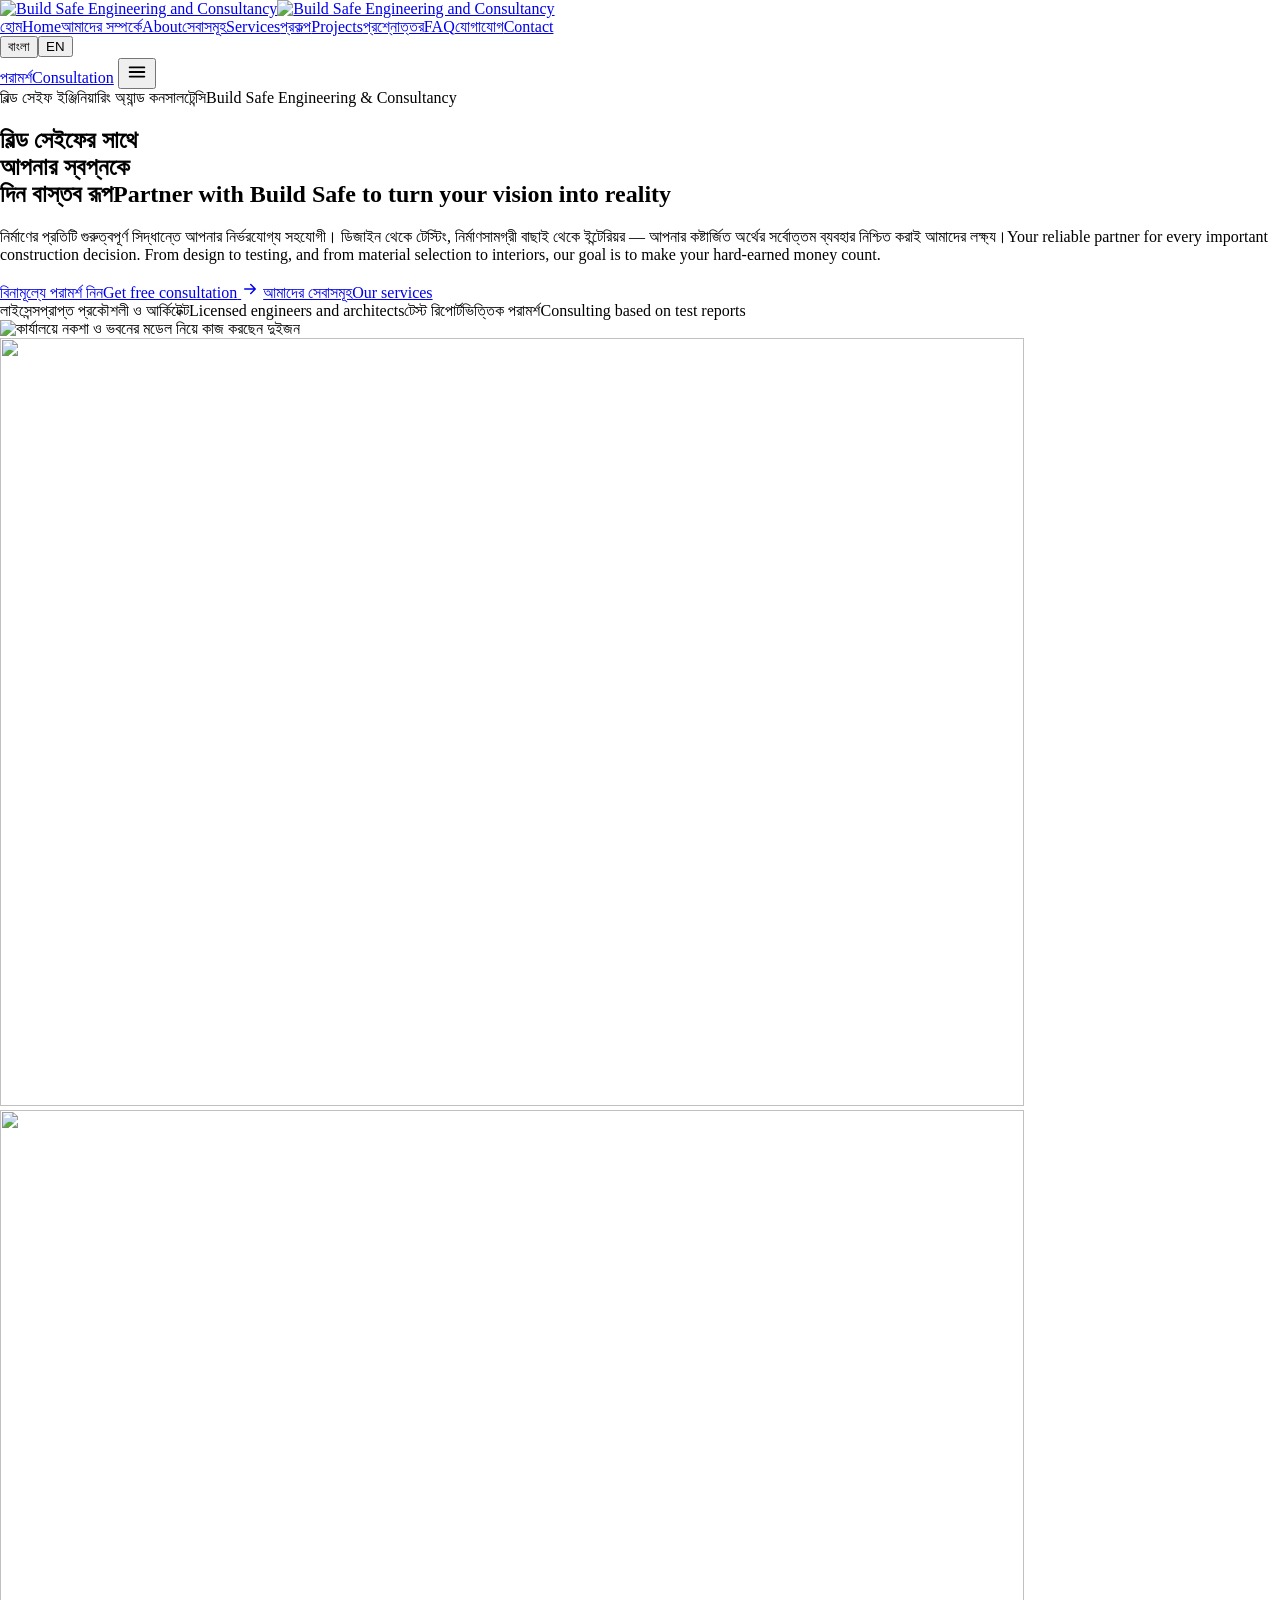
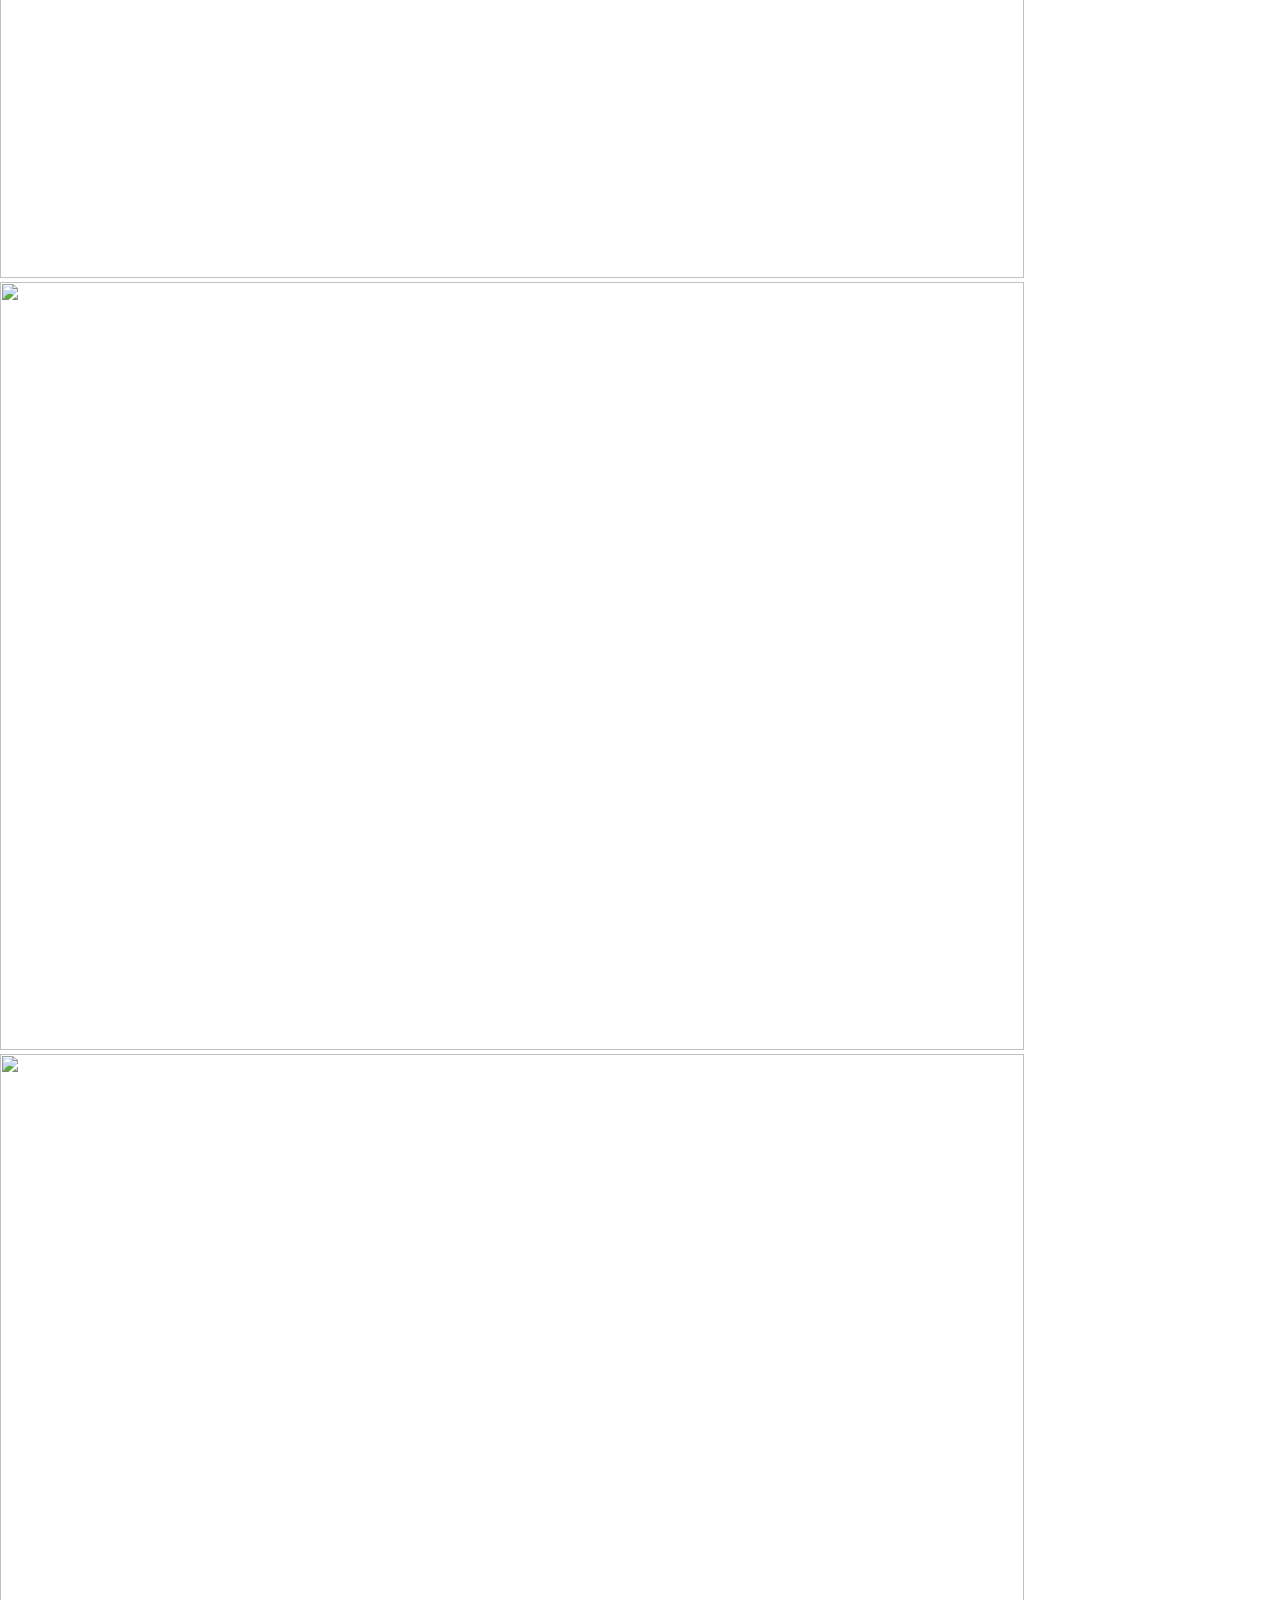
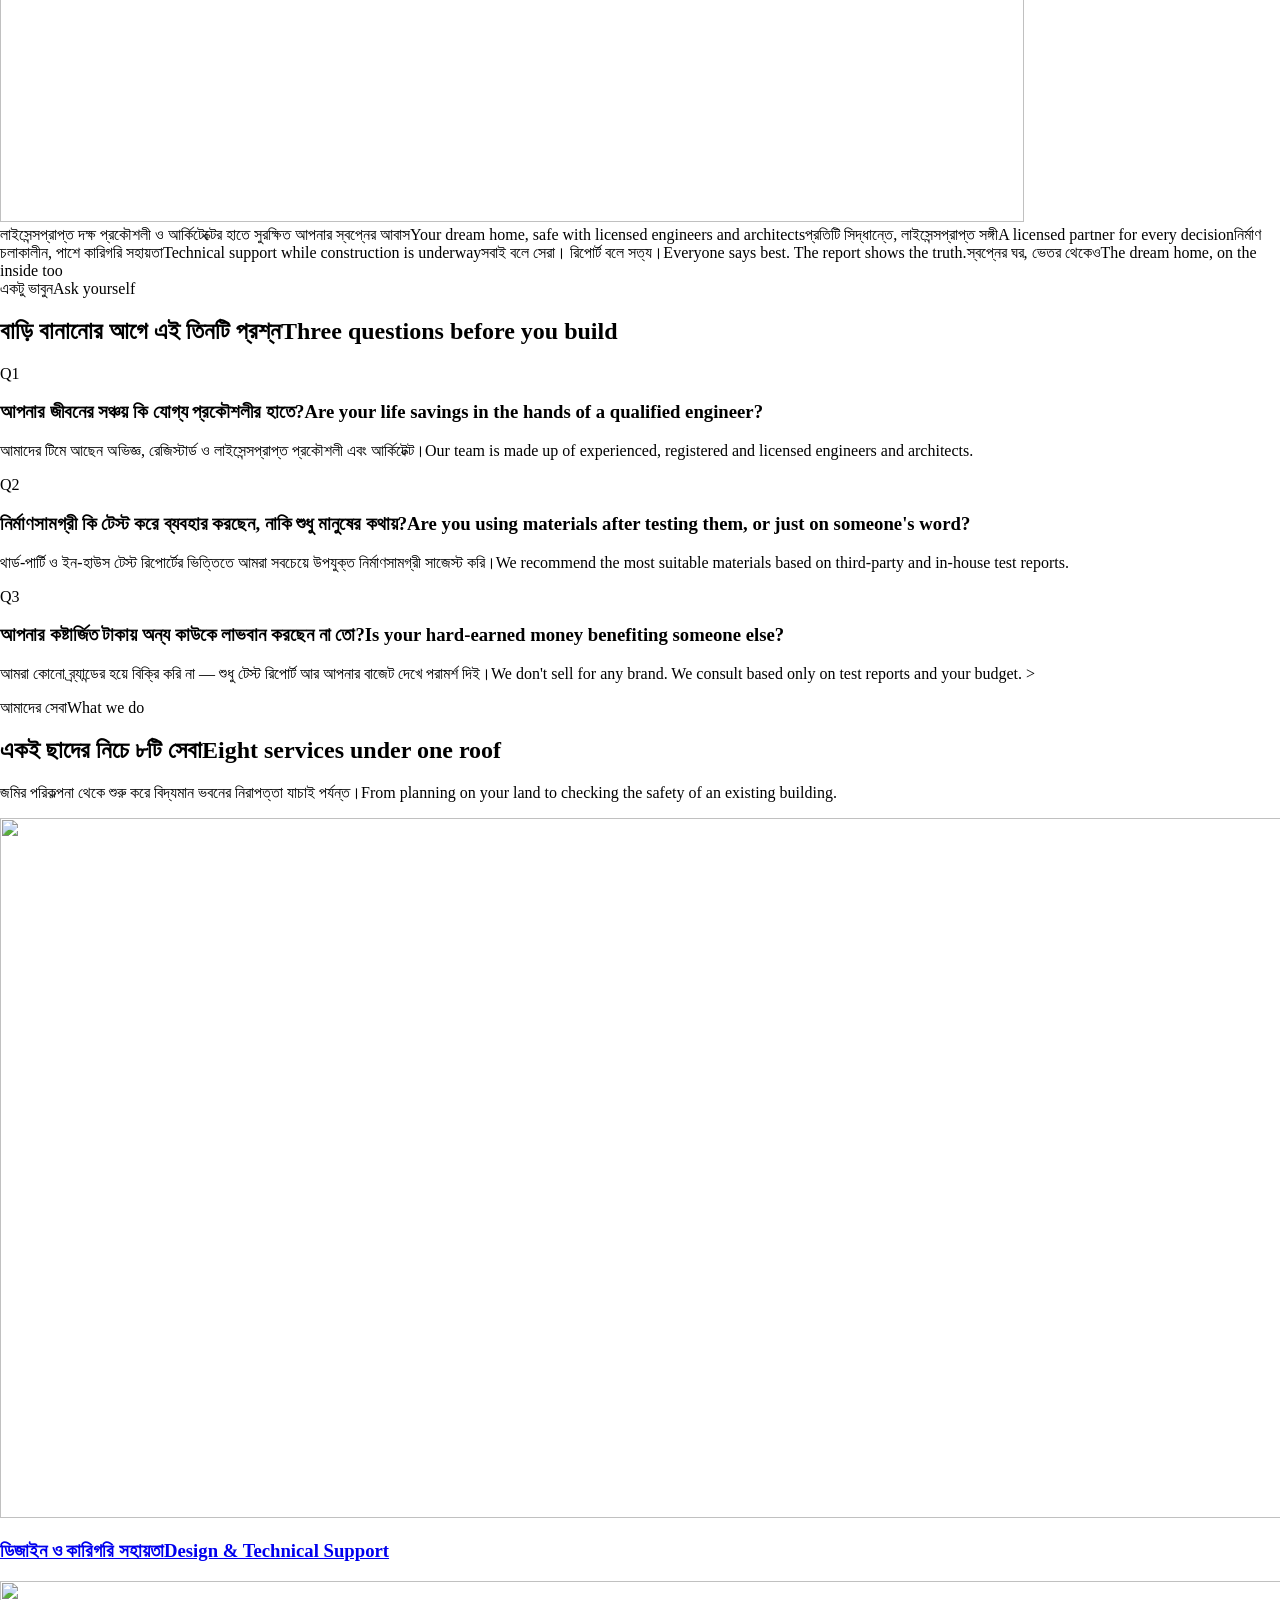
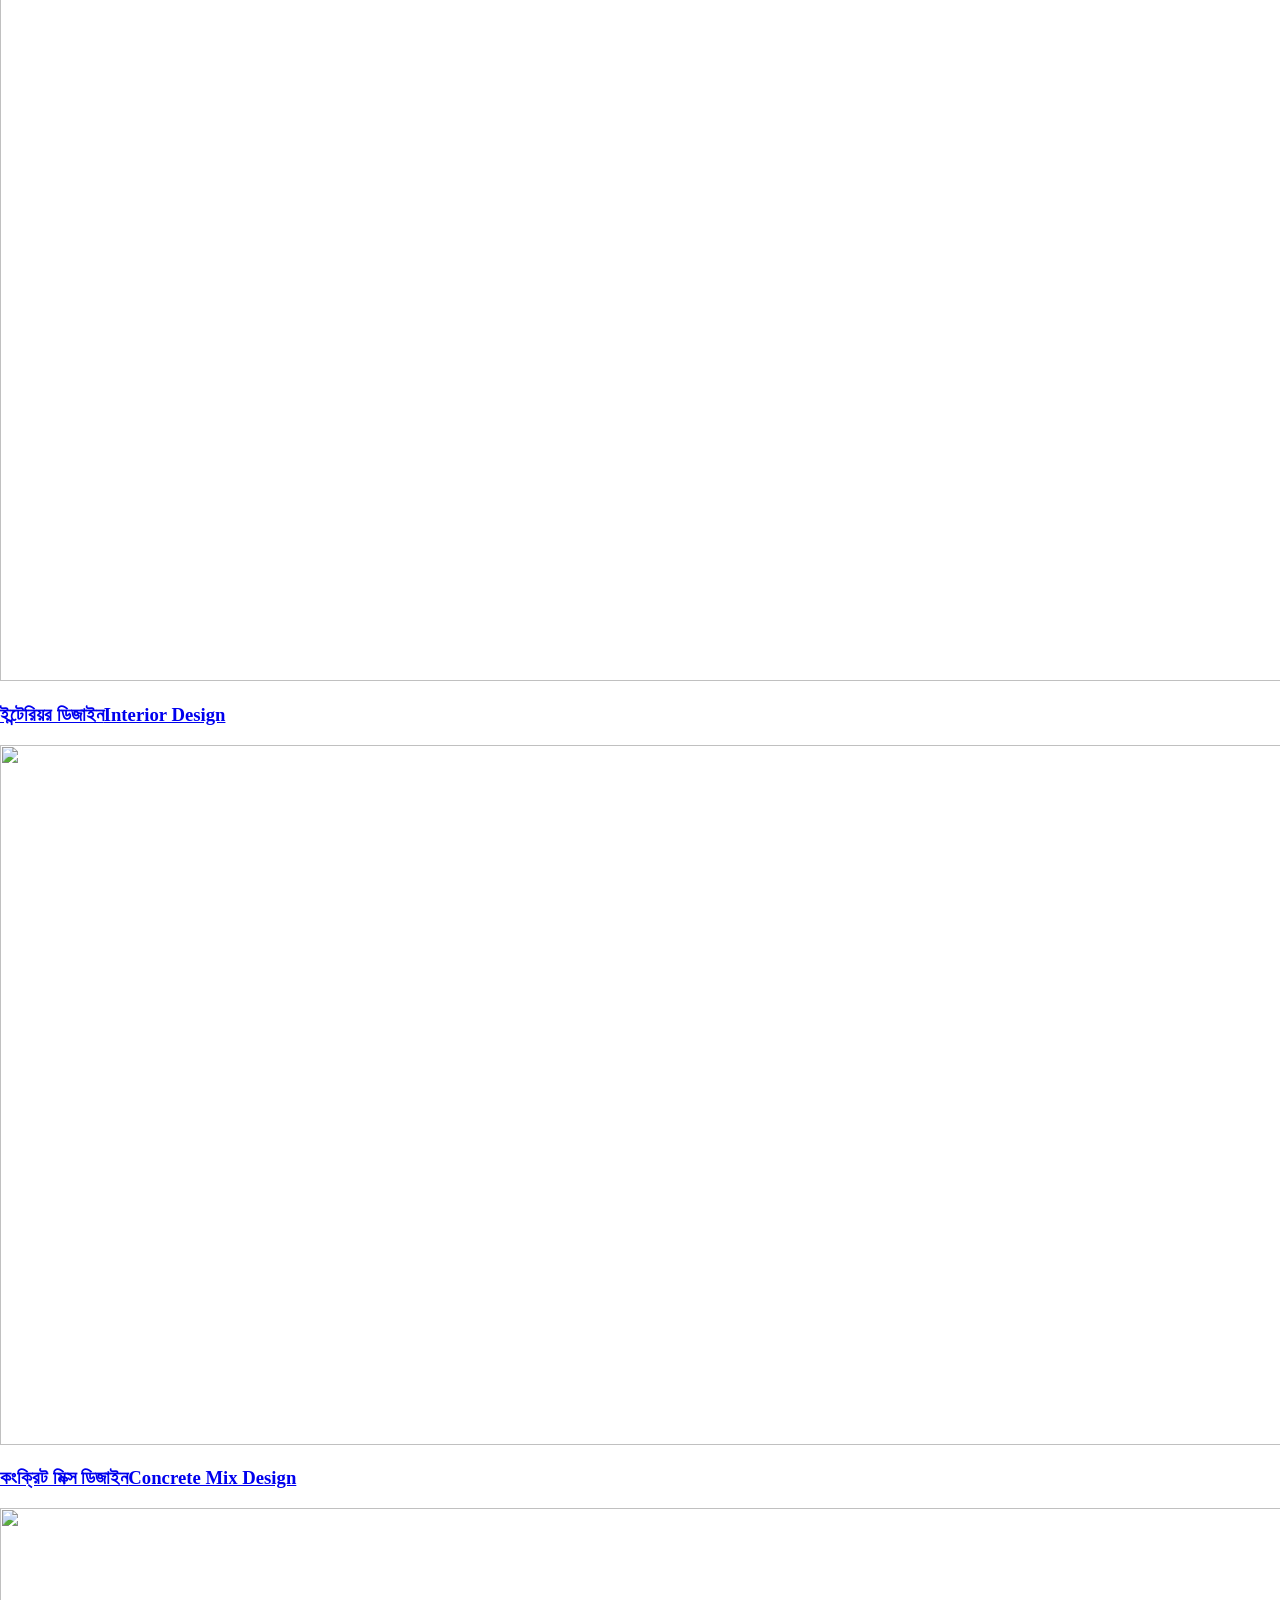
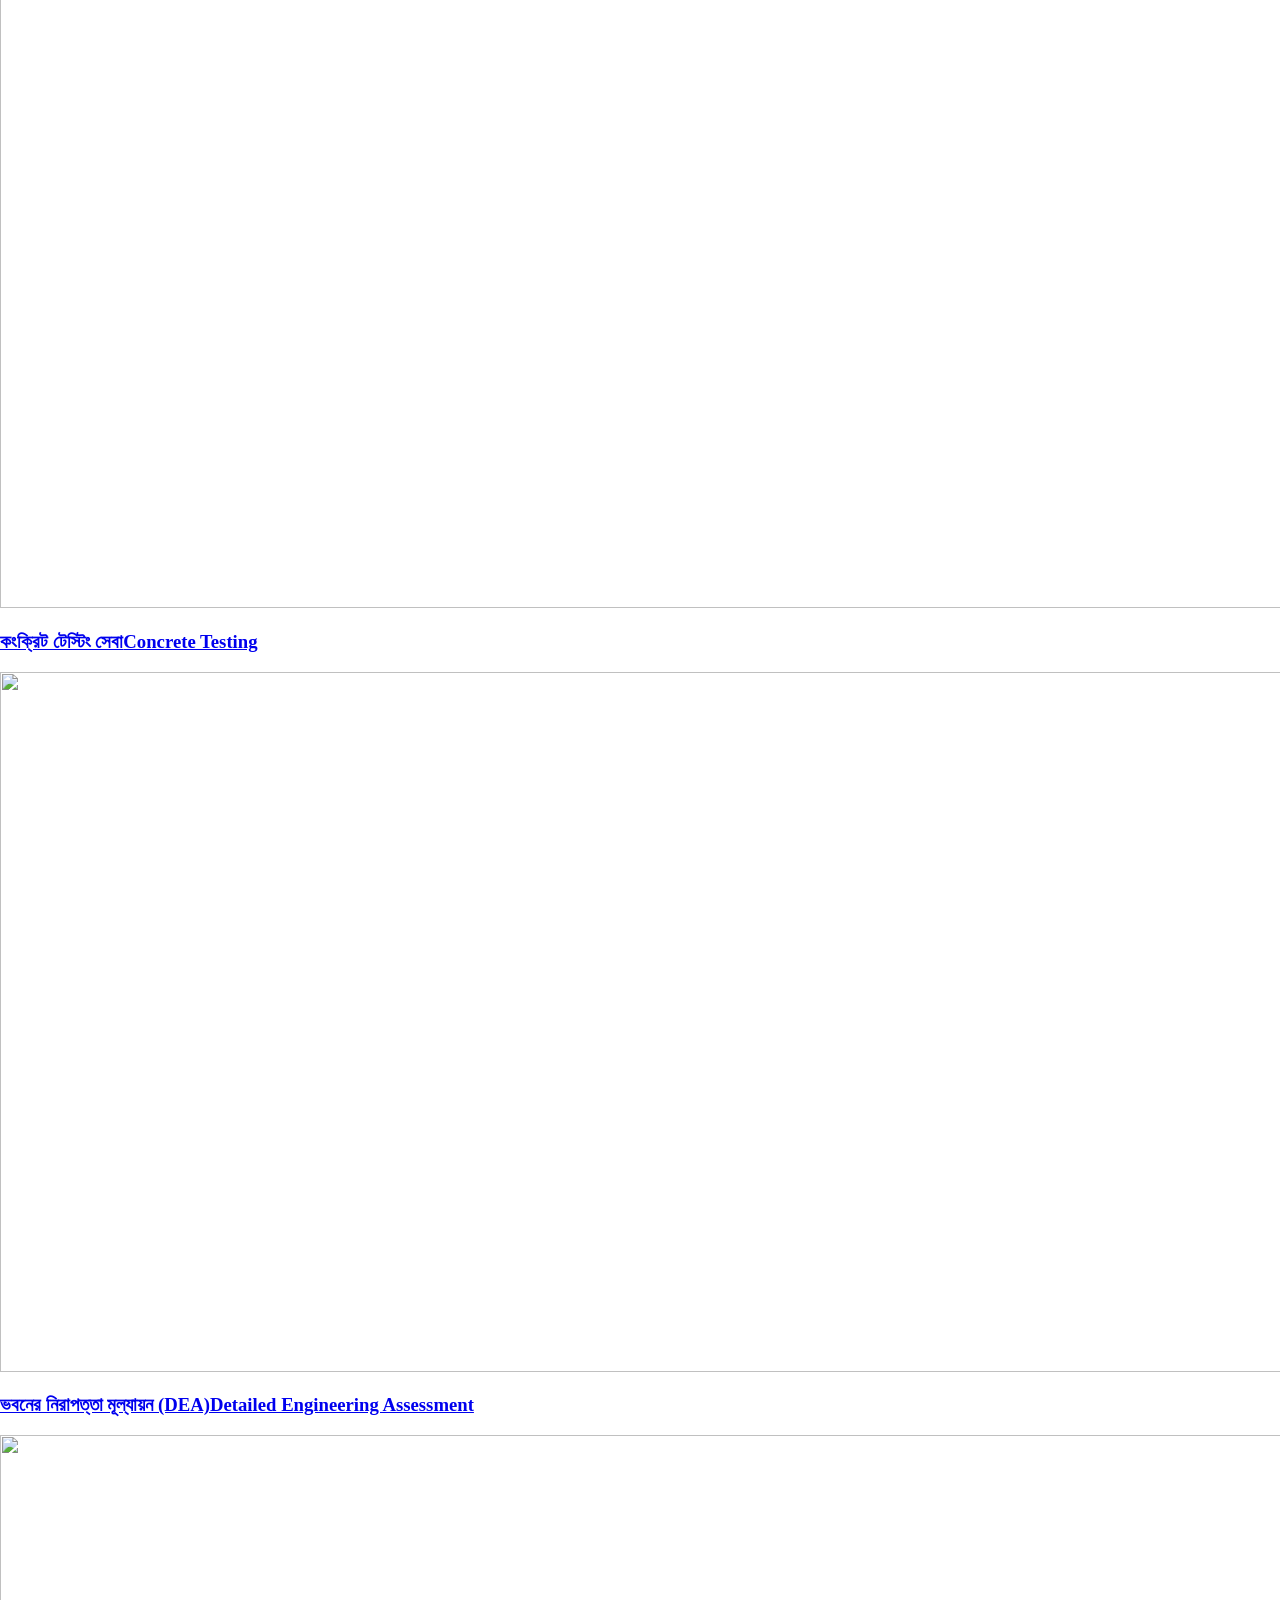
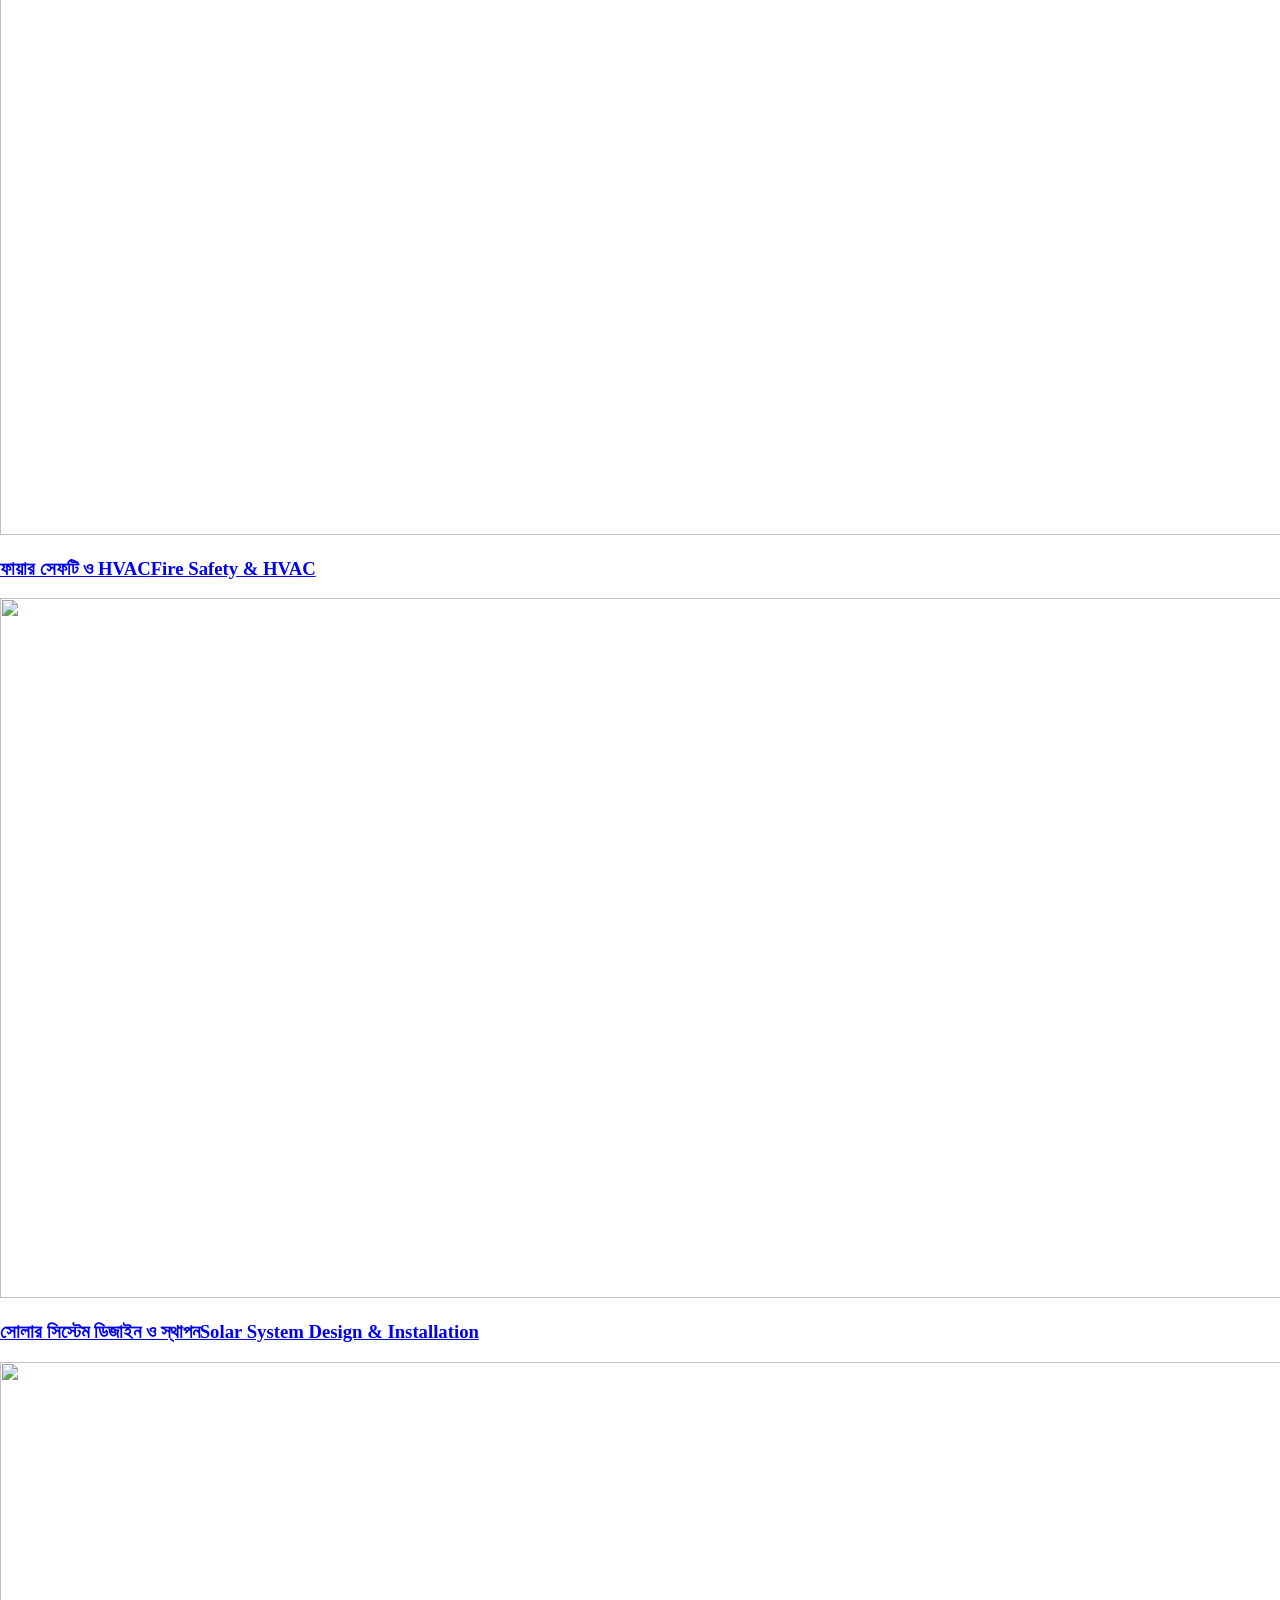
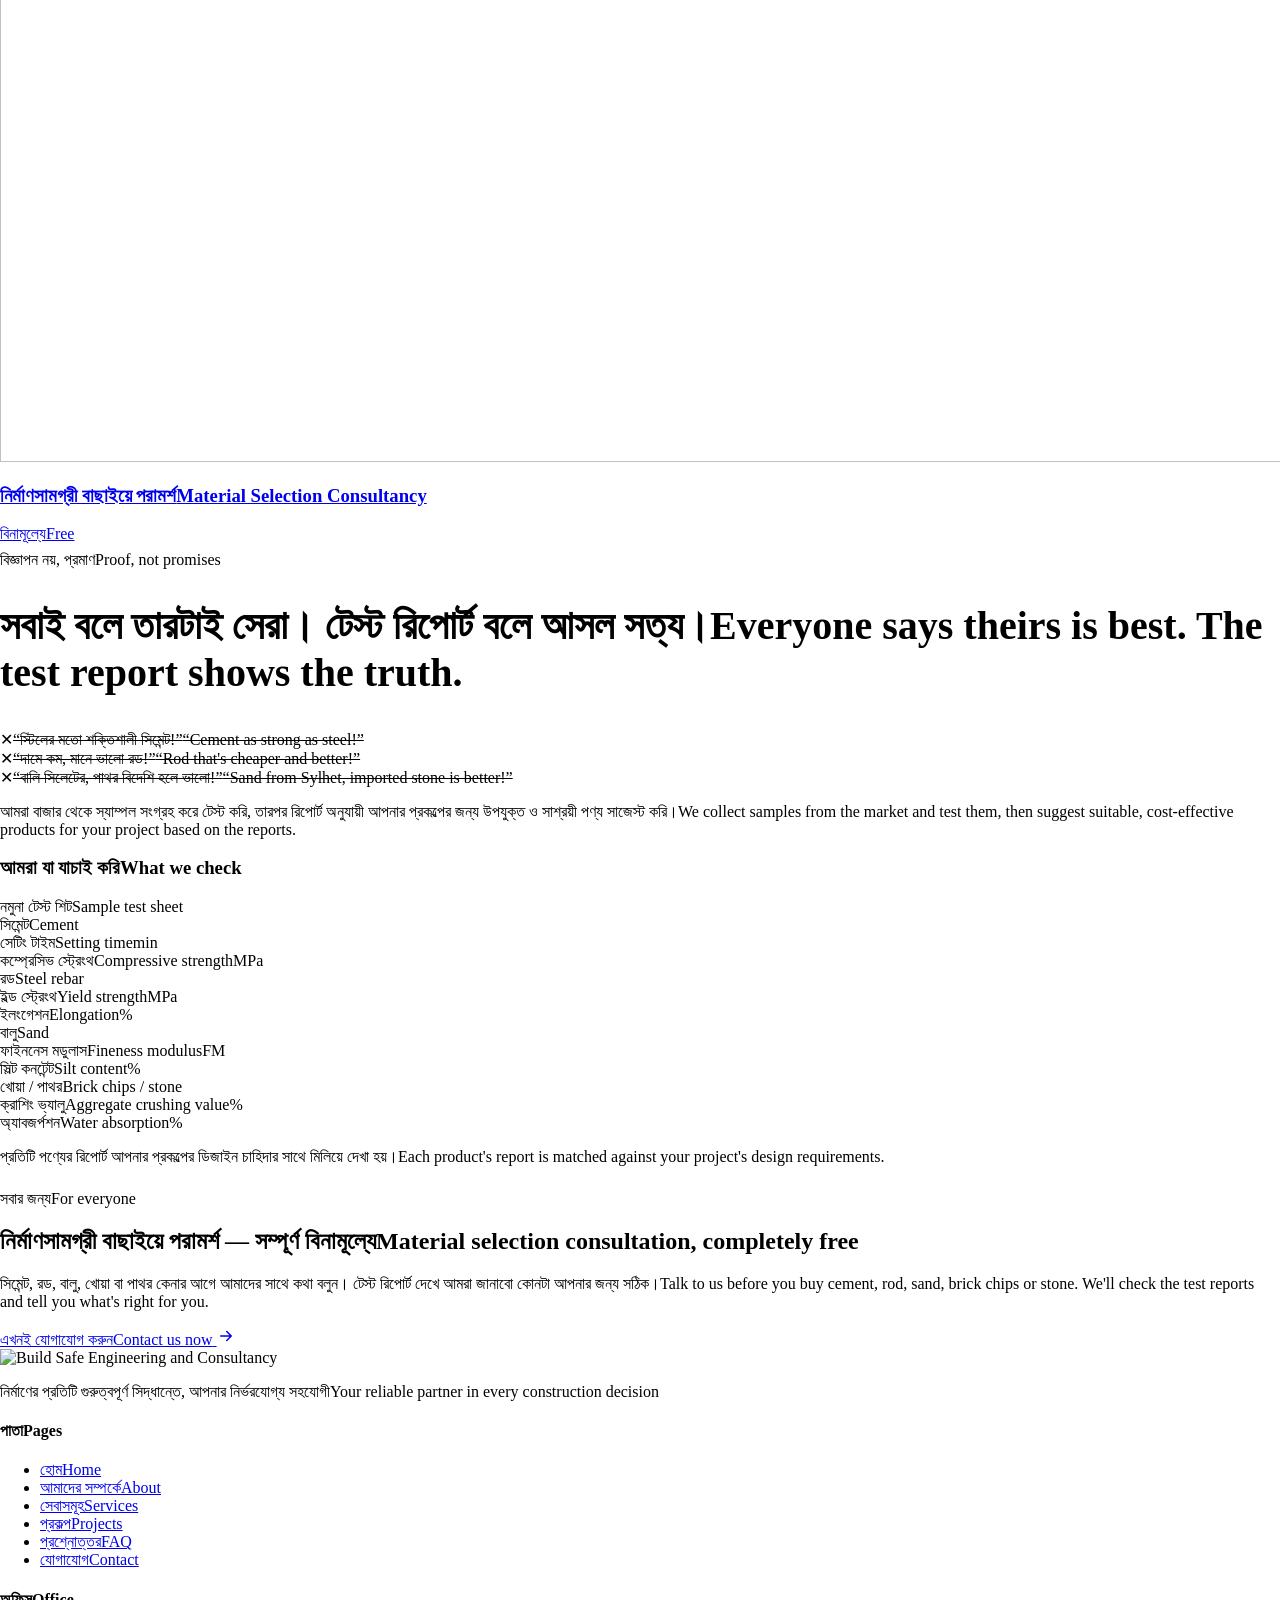
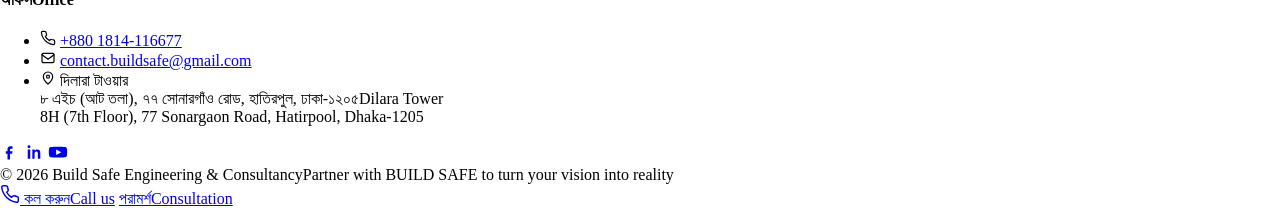
==== commit 75edf71b: "fix: add enquiry fallback and bilingual image descriptions" ====
--- a/public/index.html
+++ b/public/index.html
@@ -250,7 +250,7 @@
                 <img
                   class="is-on"
                   src="/img/home-hero/hero-1.jpeg"
-                  alt="Engineers working with a building model, structural model and drawings in a design office"
+                  alt="কার্যালয়ে নকশা ও ভবনের মডেল নিয়ে কাজ করছেন দুইজন" data-alt-bn="কার্যালয়ে নকশা ও ভবনের মডেল নিয়ে কাজ করছেন দুইজন" data-alt-en="Two people working with building models and drawings in a design office"
                   width="1024"
                   height="678"
                 />
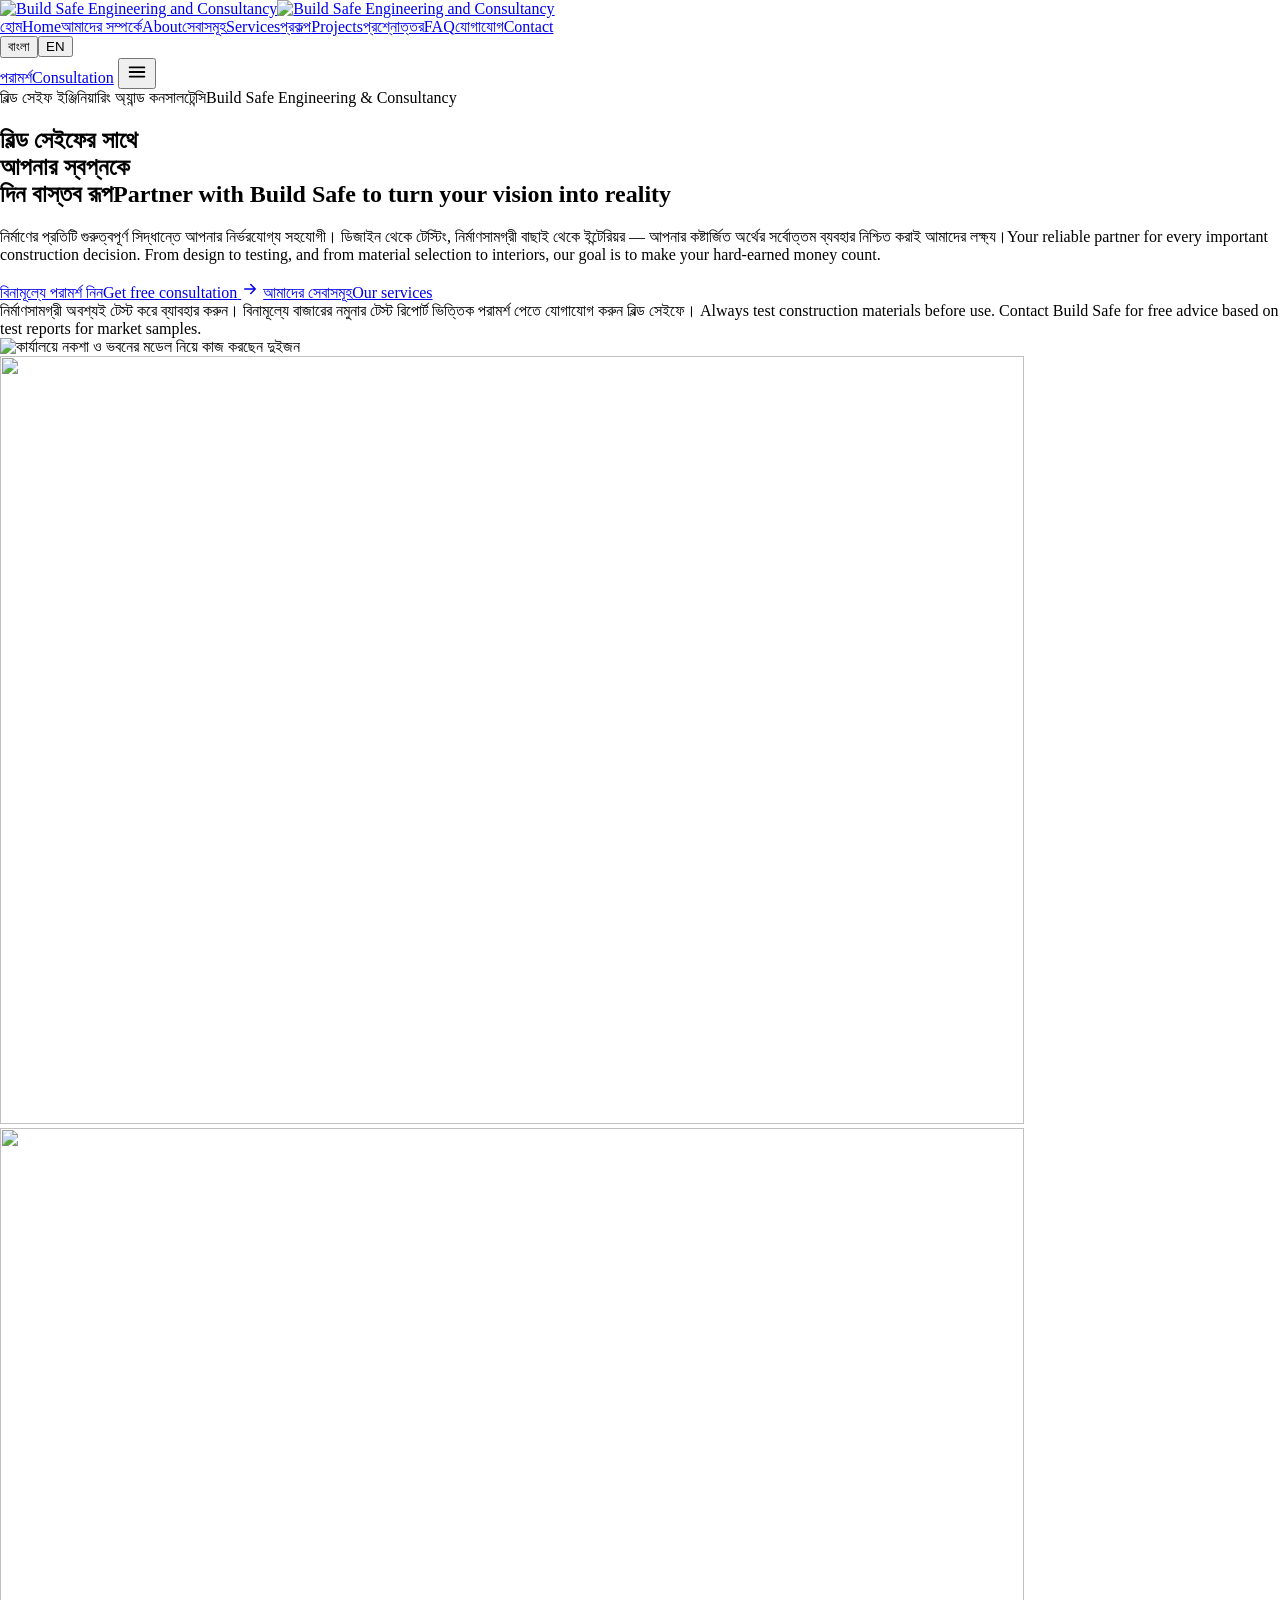
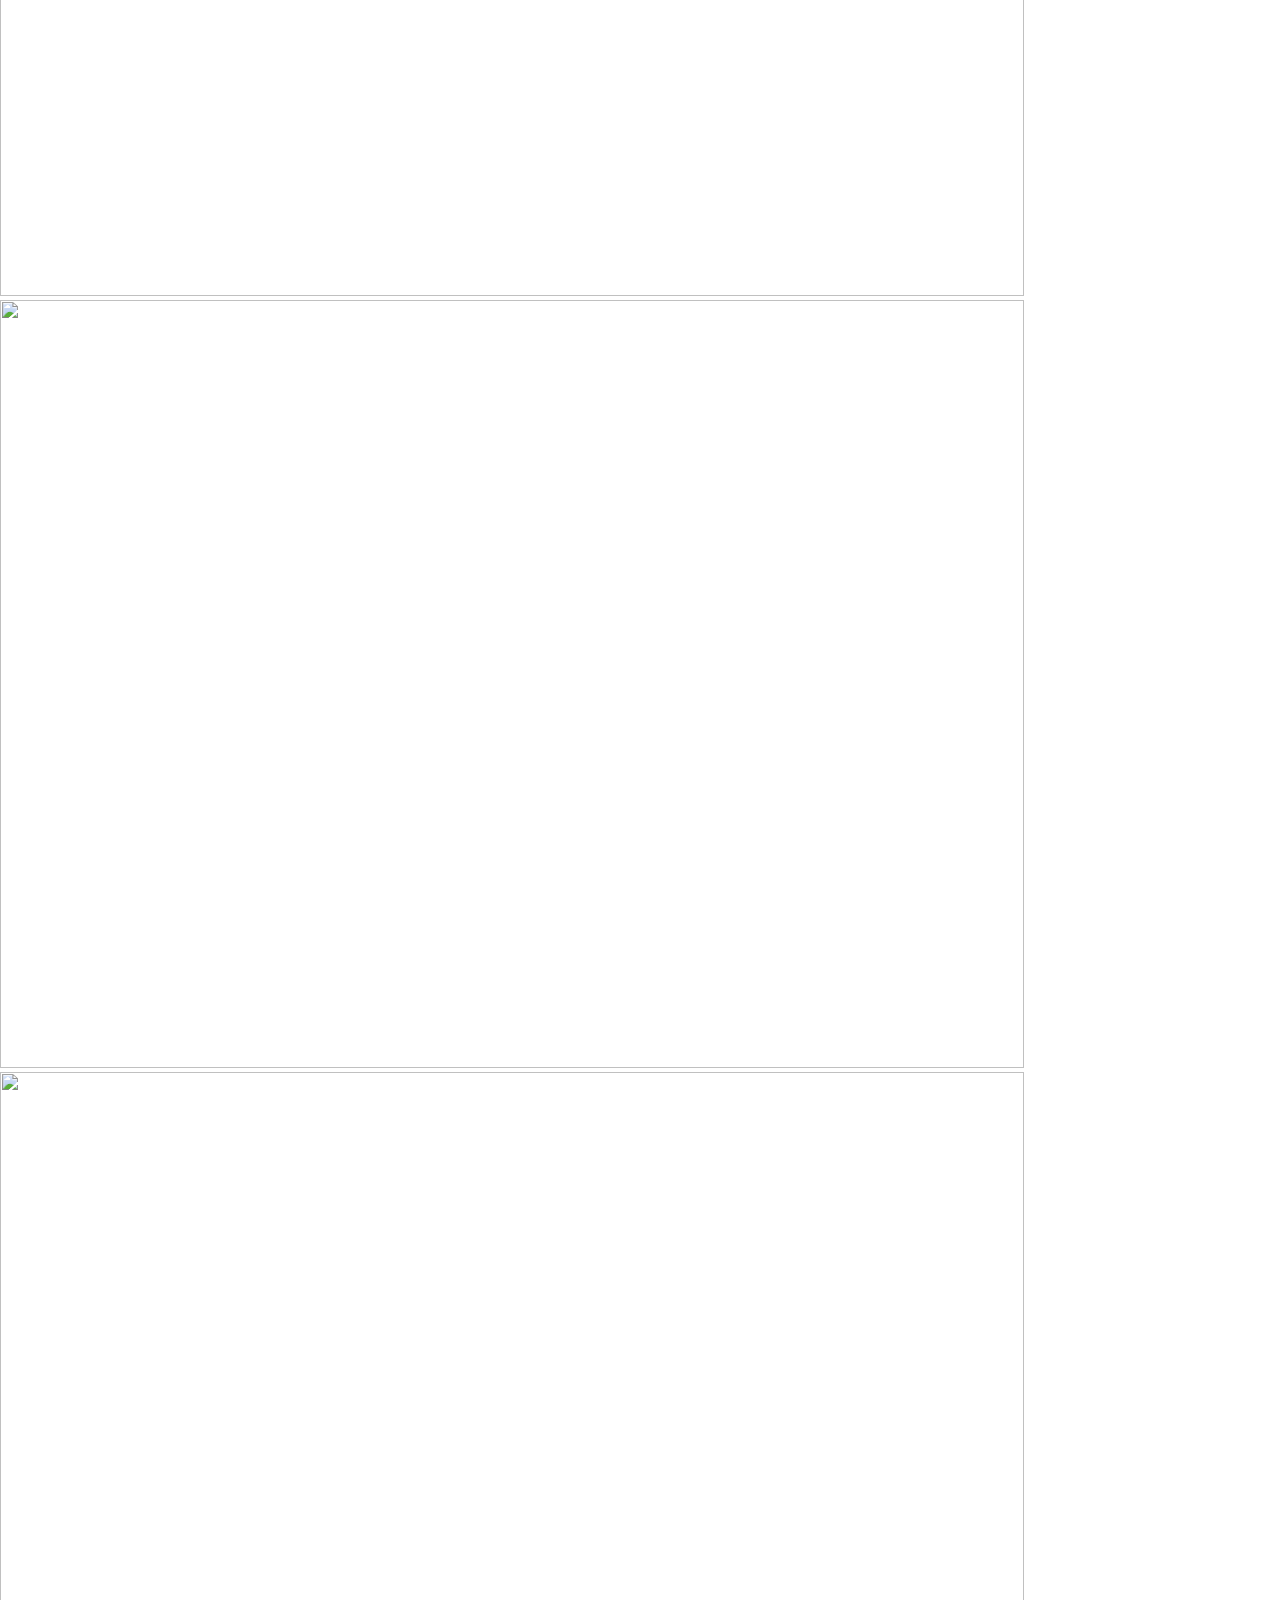
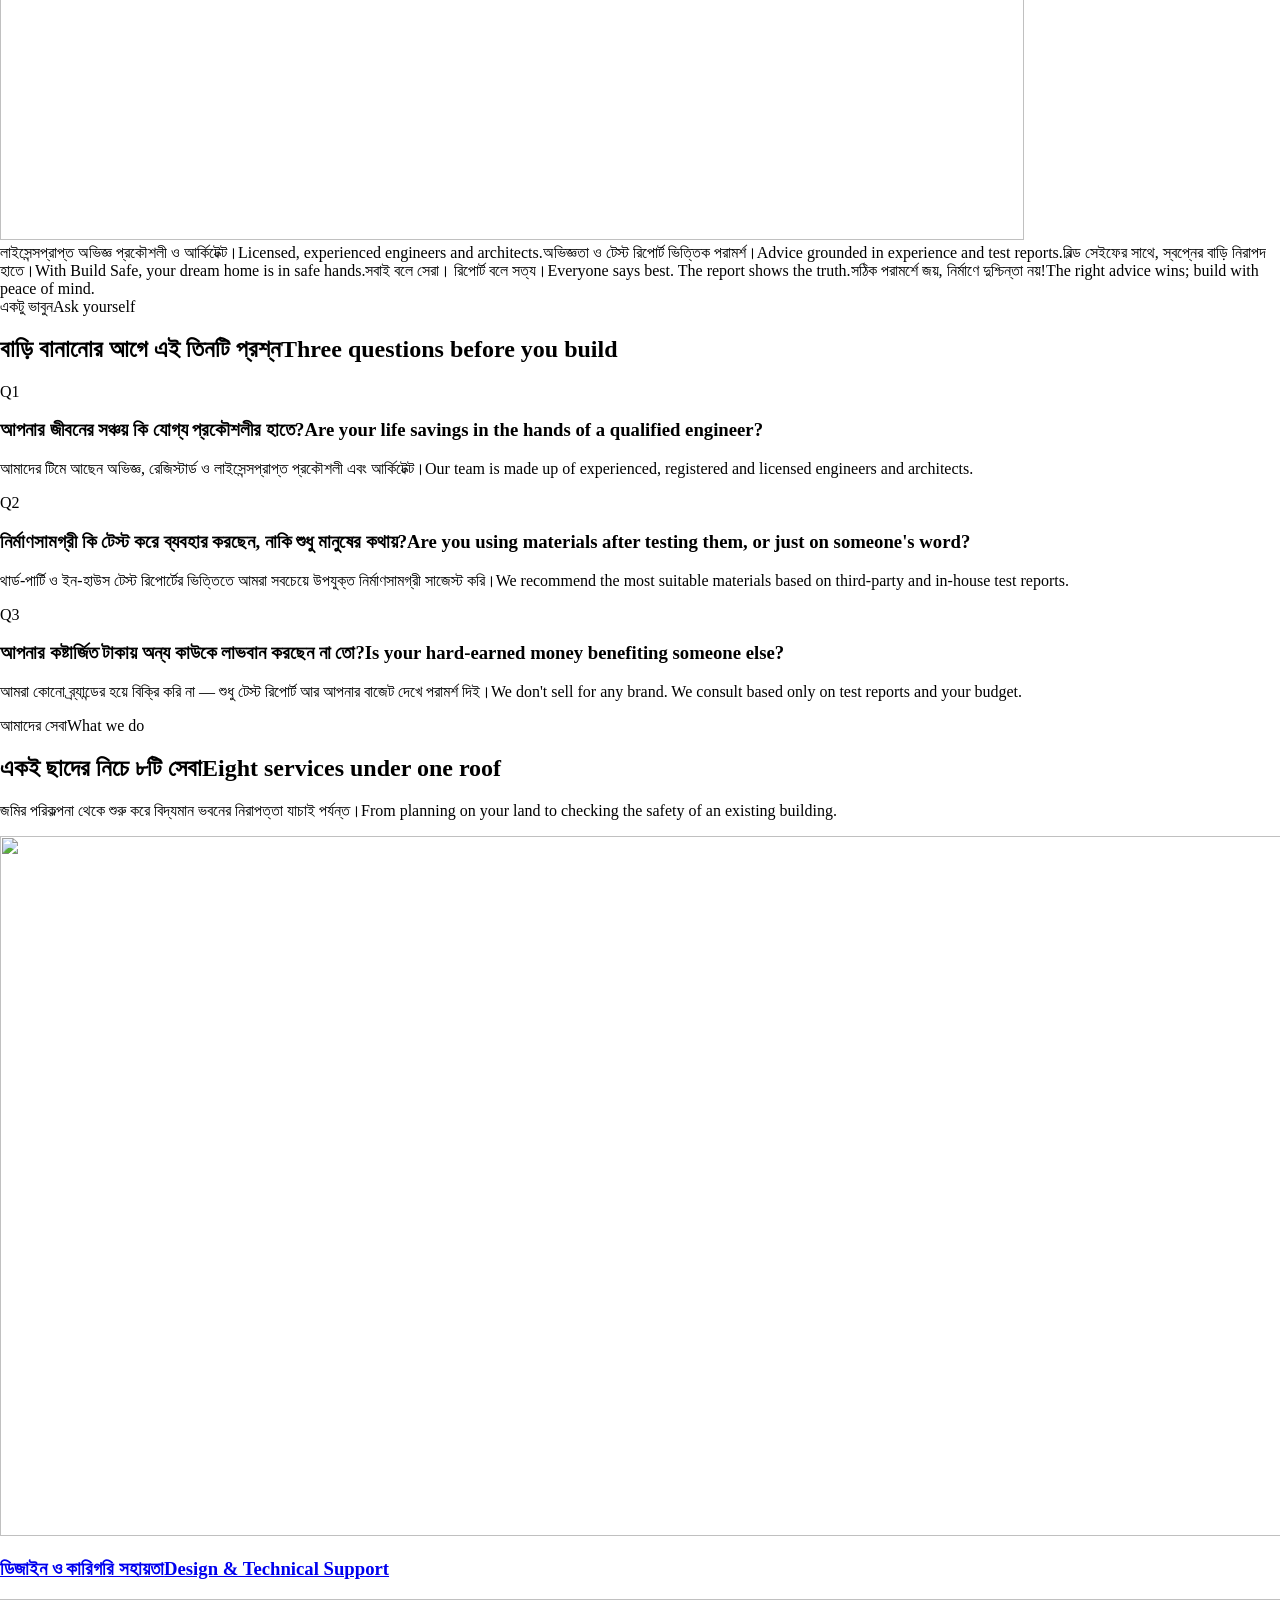
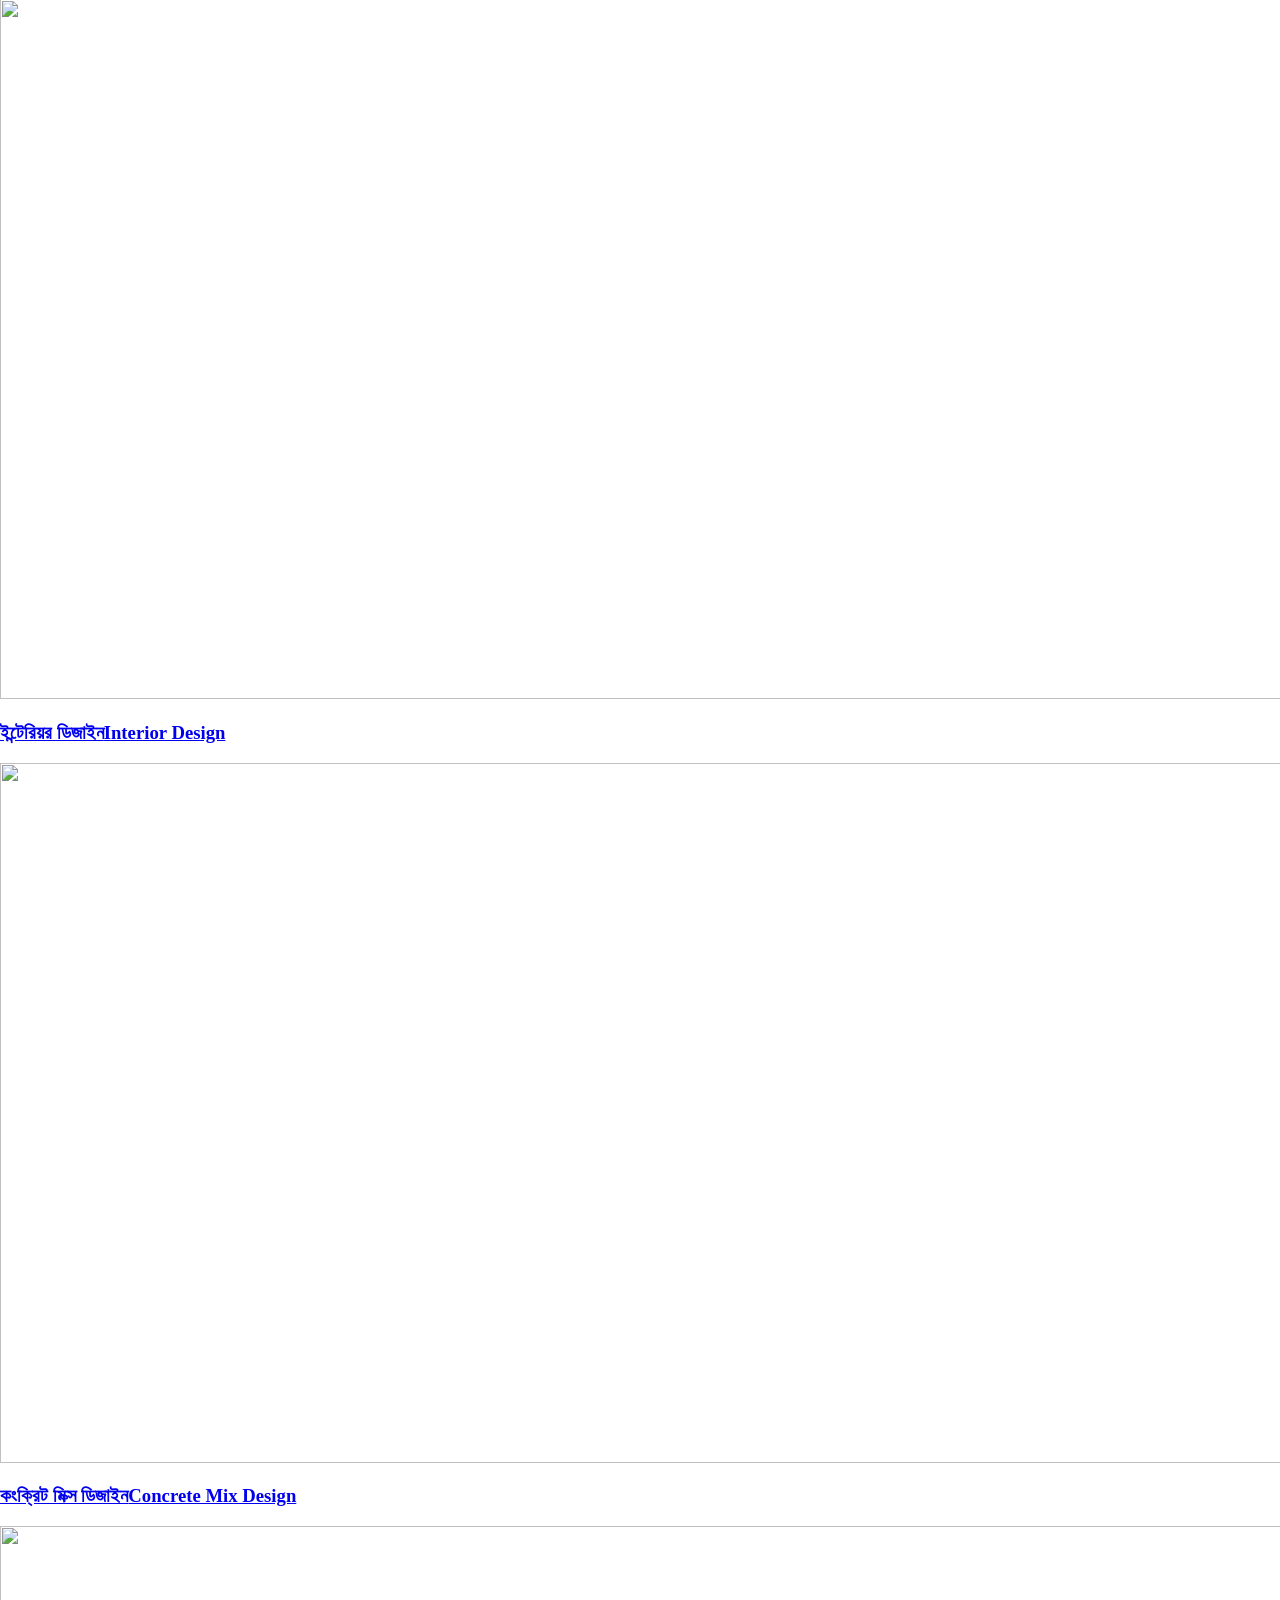
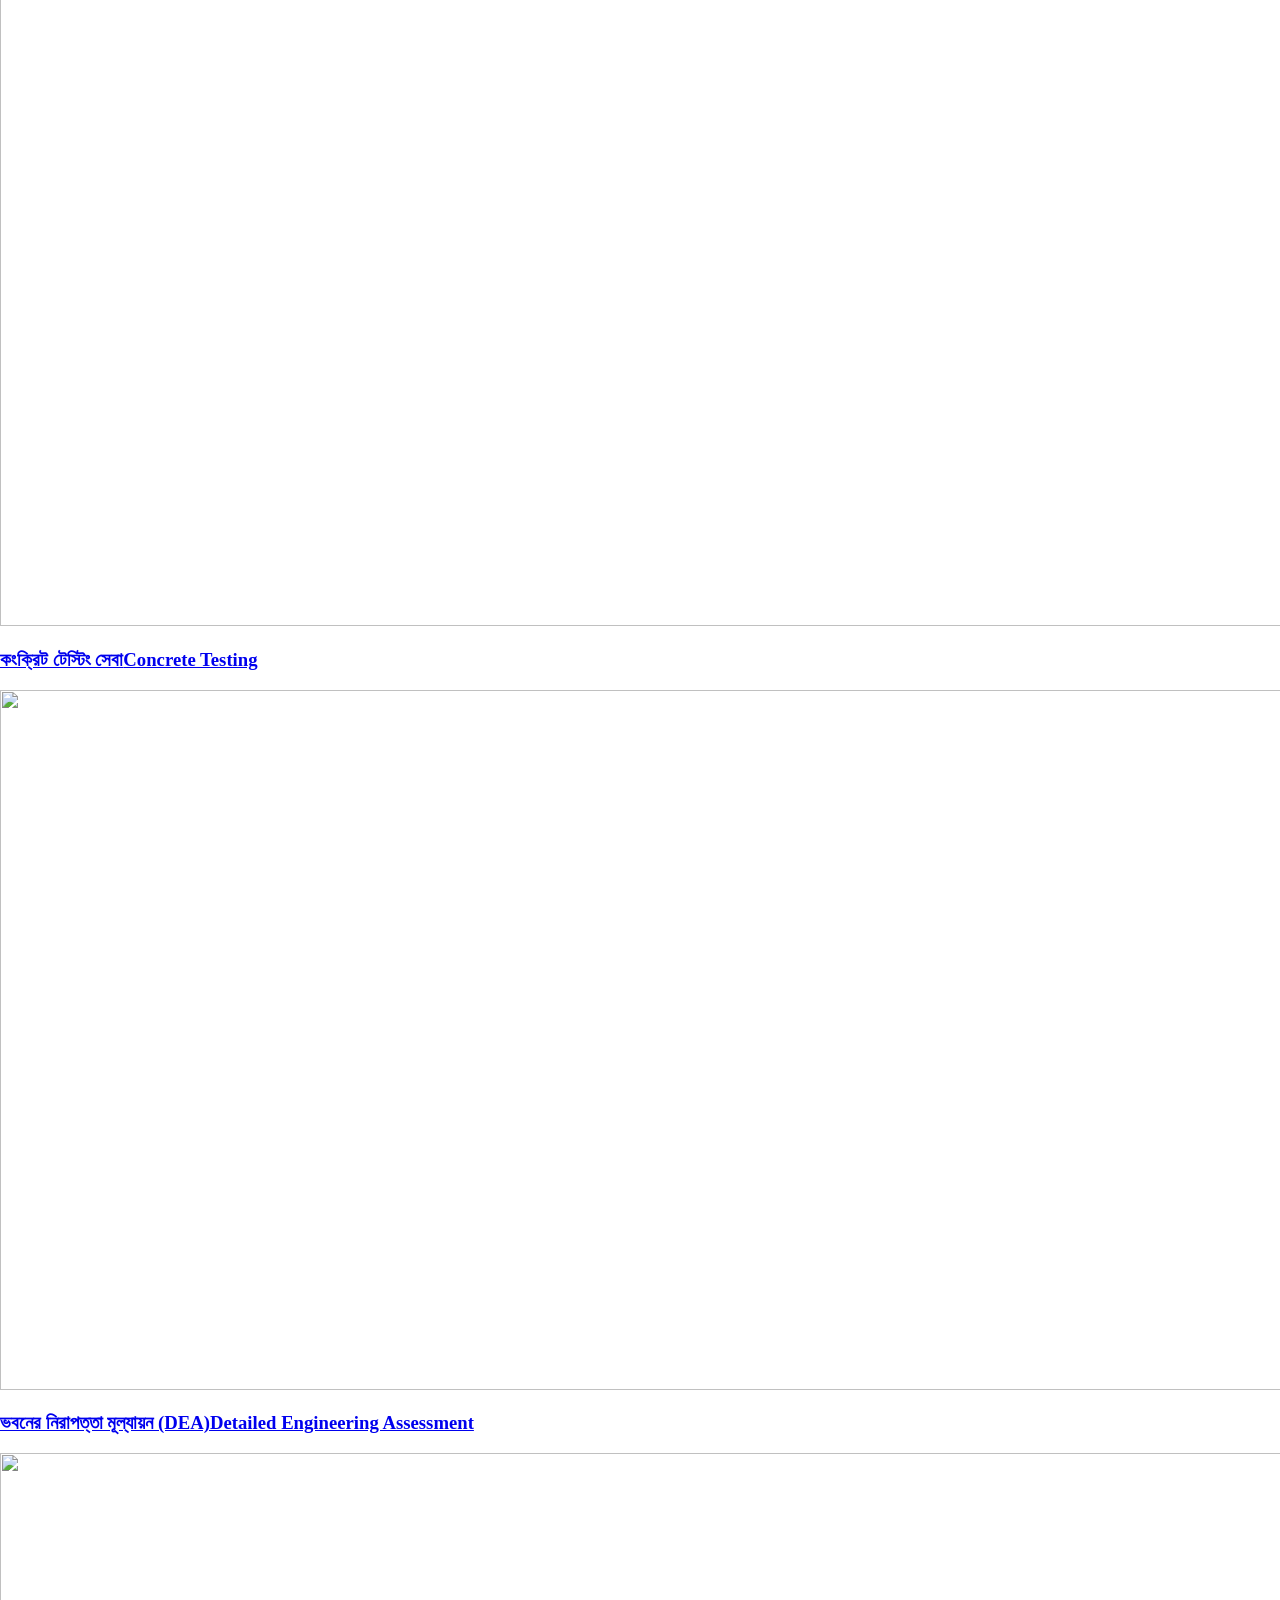
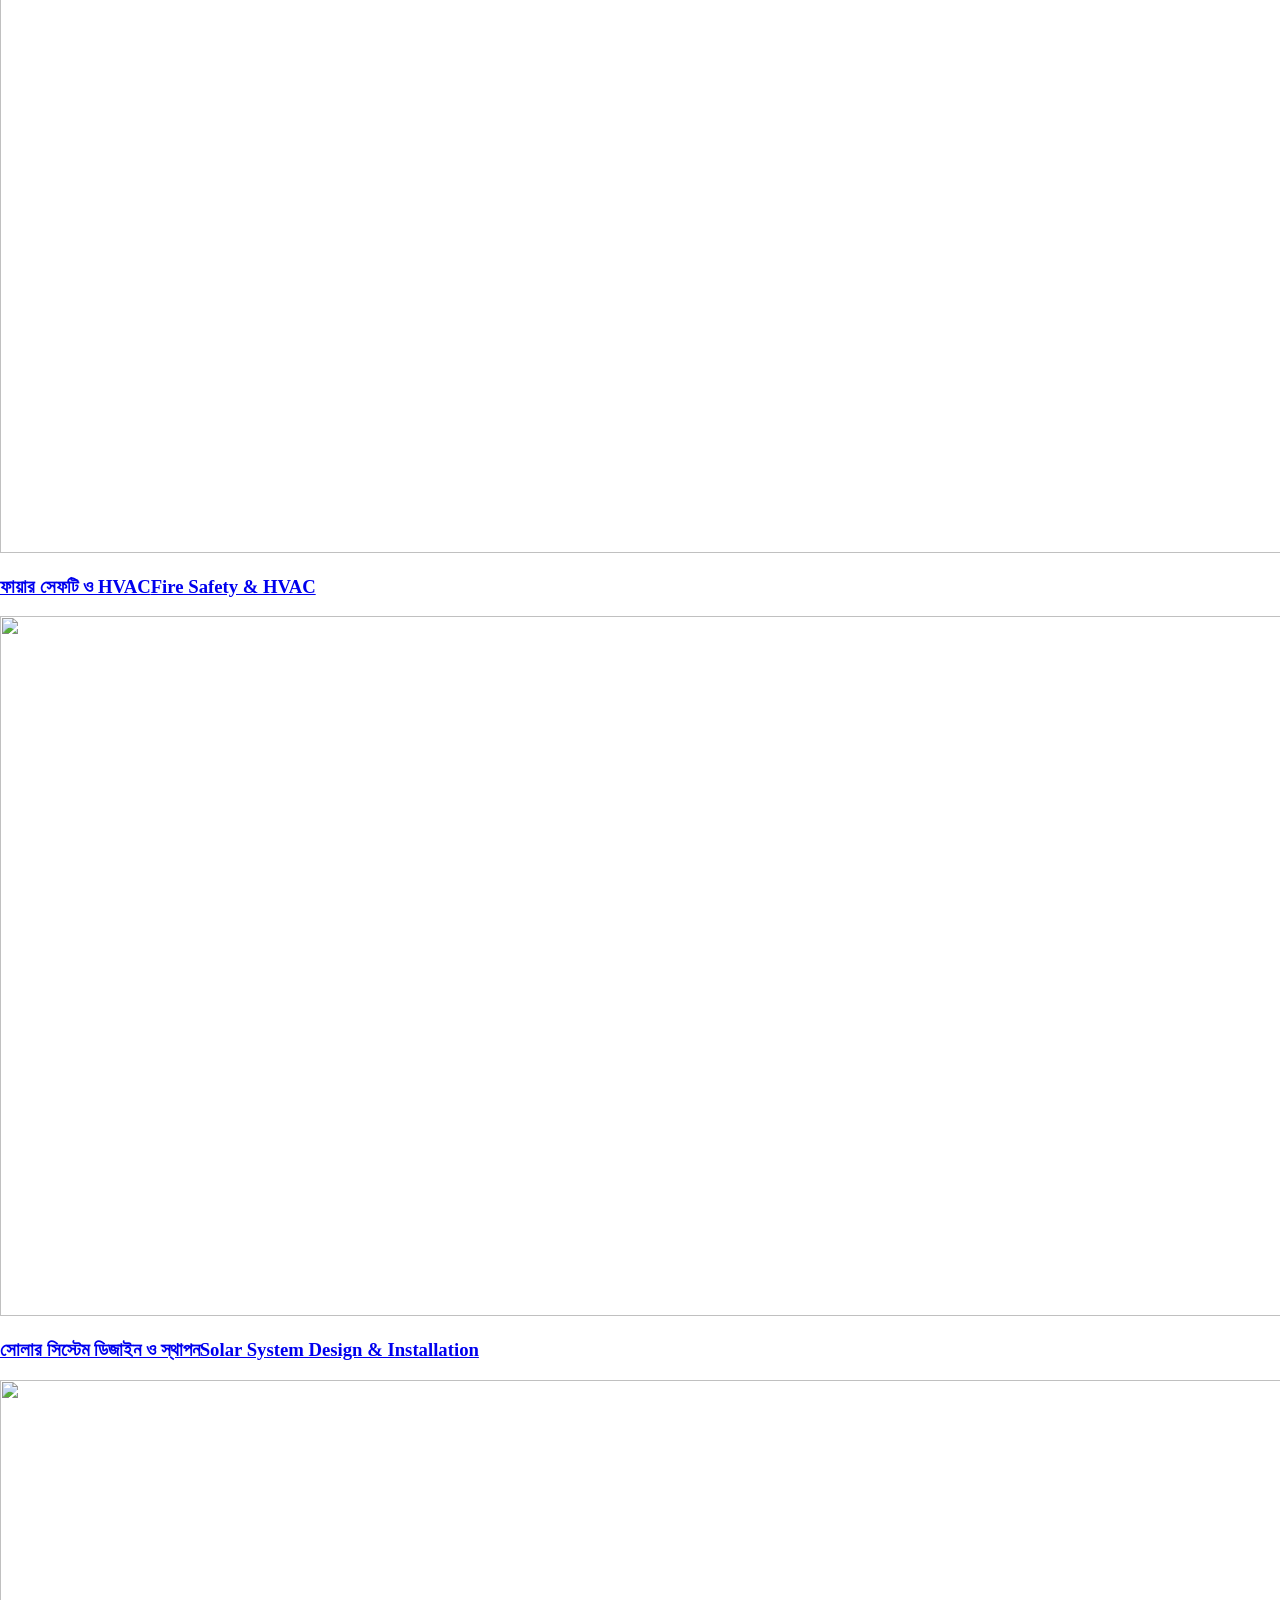
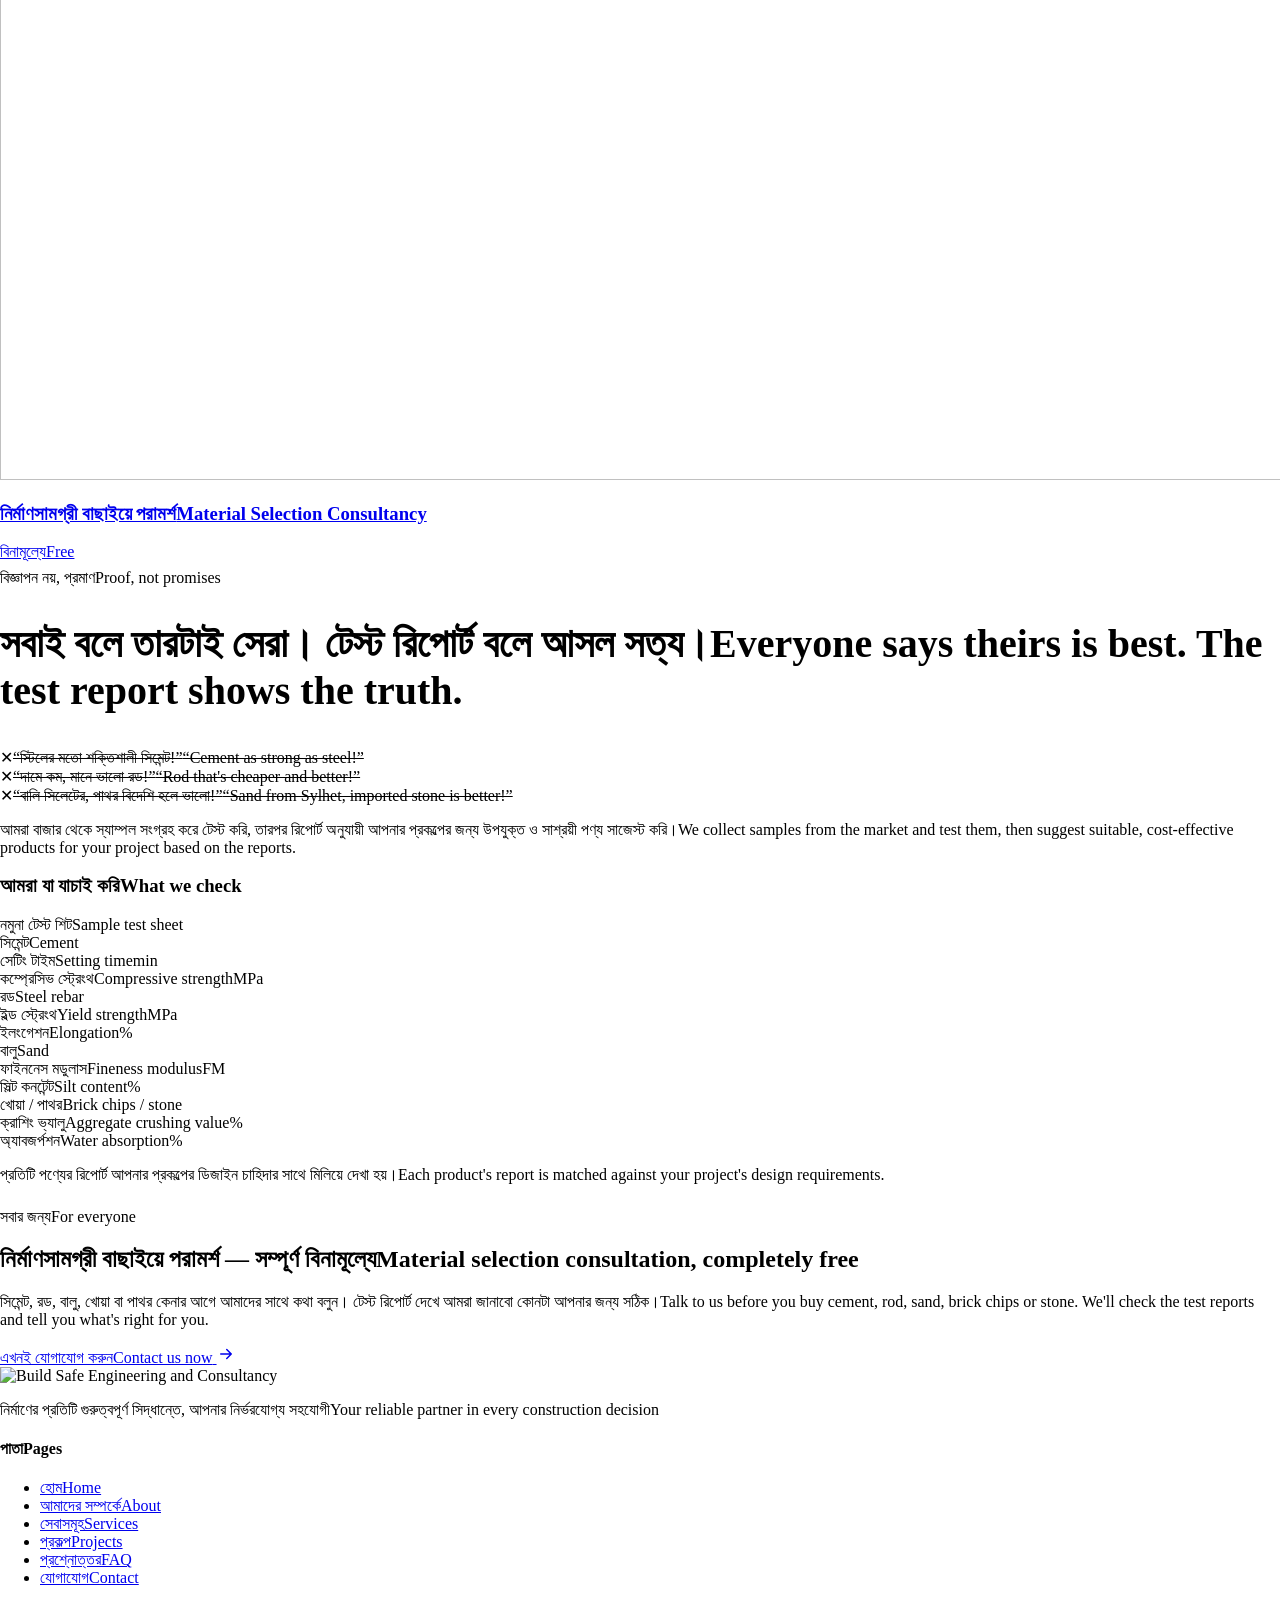
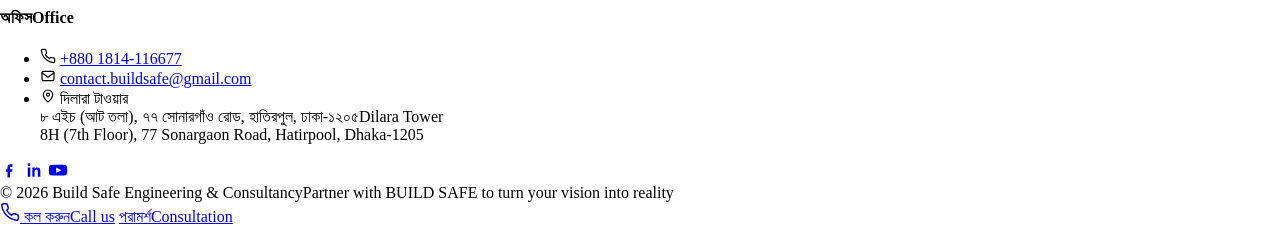
==== commit f7f37124: "fix: synchronize hero captions and update site copy" ====
--- a/public/index.html
+++ b/public/index.html
@@ -106,6 +106,7 @@
         },
         "sameAs": [
           "https://www.facebook.com/buildsafe.ec",
+          "https://www.linkedin.com/company/build-safe-engineering-consultancy/posts/",
           "https://www.youtube.com/@BuildSafe-EC"
         ]
       }
@@ -234,15 +235,8 @@
               </div>
               </div>
               <div class="hero-meta">
-                <span
-                  ><span lang="bn">লাইসেন্সপ্রাপ্ত প্রকৌশলী ও আর্কিটেক্ট</span
-                  ><span lang="en"
-                    >Licensed engineers and architects</span
-                  ></span
-                ><span
-                  ><span lang="bn">টেস্ট রিপোর্টভিত্তিক পরামর্শ</span
-                  ><span lang="en">Consulting based on test reports</span></span
-                >
+                <span lang="bn">নির্মাণসামগ্রী অবশ্যই টেস্ট করে ব্যাবহার করুন। বিনামূল্যে বাজারের নমুনার টেস্ট রিপোর্ট ভিত্তিক পরামর্শ পেতে যোগাযোগ করুন বিল্ড সেইফে।</span>
+                <span lang="en">Always test construction materials before use. Contact Build Safe for free advice based on test reports for market samples.</span>
               </div>
             </div>
             <figure class="hero-fig" style="margin: 0">
@@ -262,20 +256,20 @@
               <figcaption class="dim cap">
                 <span class="cap-lines">
                   <span class="cap-line is-on"
-                    ><span lang="bn">লাইসেন্সপ্রাপ্ত দক্ষ প্রকৌশলী ও আর্কিটেক্টের হাতে সুরক্ষিত আপনার স্বপ্নের আবাস</span
-                    ><span lang="en">Your dream home, safe with licensed engineers and architects</span></span
+                    ><span lang="bn">লাইসেন্সপ্রাপ্ত অভিজ্ঞ প্রকৌশলী ও আর্কিটেক্ট।</span
+                    ><span lang="en">Licensed, experienced engineers and architects.</span></span
                   ><span class="cap-line"
-                    ><span lang="bn">প্রতিটি সিদ্ধান্তে, লাইসেন্সপ্রাপ্ত সঙ্গী</span
-                    ><span lang="en">A licensed partner for every decision</span></span
+                    ><span lang="bn">অভিজ্ঞতা ও টেস্ট রিপোর্ট ভিত্তিক পরামর্শ।</span
+                    ><span lang="en">Advice grounded in experience and test reports.</span></span
                   ><span class="cap-line"
-                    ><span lang="bn">নির্মাণ চলাকালীন, পাশে কারিগরি সহায়তা</span
-                    ><span lang="en">Technical support while construction is underway</span></span
+                    ><span lang="bn">বিল্ড সেইফের সাথে, স্বপ্নের বাড়ি নিরাপদ হাতে।</span
+                    ><span lang="en">With Build Safe, your dream home is in safe hands.</span></span
                   ><span class="cap-line"
                     ><span lang="bn">সবাই বলে সেরা। রিপোর্ট বলে সত্য।</span
                     ><span lang="en">Everyone says best. The report shows the truth.</span></span
                   ><span class="cap-line"
-                    ><span lang="bn">স্বপ্নের ঘর, ভেতর থেকেও</span
-                    ><span lang="en">The dream home, on the inside too</span></span
+                    ><span lang="bn">সঠিক পরামর্শে জয়, নির্মাণে দুশ্চিন্তা নয়!</span
+                    ><span lang="en">The right advice wins; build with peace of mind.</span></span
                   >
                 </span>
               </figcaption>
@@ -354,7 +348,6 @@
                   ><span lang="en"
                     >We don't sell for any brand. We consult based only on test
                     reports and your budget.</span>
-                  >
                 </p>
               </div>
             </div>
@@ -801,7 +794,7 @@
           </ul>
           <div class="socials">
             <a href="https://www.facebook.com/buildsafe.ec" target="_blank" rel="noopener" aria-label="Facebook"><svg viewBox="0 0 24 24" width="20" height="20" aria-hidden="true"><path fill="currentColor" d="M15 8h-2a1 1 0 0 0-1 1v2h3l-.5 3H12v7H9v-7H7v-3h2V8.5A3.5 3.5 0 0 1 12.5 5H15v3z"></path></svg></a>
-            <a href="https://www.linkedin.com/in/md-mamunoor-rashid/" target="_blank" rel="noopener" aria-label="LinkedIn"><svg viewBox="0 0 24 24" width="20" height="20" aria-hidden="true"><path fill="currentColor" d="M4.5 9h3v11h-3V9zm1.5-5a1.75 1.75 0 1 1 0 3.5 1.75 1.75 0 0 1 0-3.5zM10 9h2.9v1.5h.1c.4-.8 1.4-1.6 2.9-1.6 3.1 0 3.7 2 3.7 4.7V20h-3v-5.5c0-1.3 0-3-1.8-3s-2.1 1.4-2.1 2.9V20H10V9z"></path></svg></a>
+            <a href="https://www.linkedin.com/company/build-safe-engineering-consultancy/posts/" target="_blank" rel="noopener" aria-label="LinkedIn"><svg viewBox="0 0 24 24" width="20" height="20" aria-hidden="true"><path fill="currentColor" d="M4.5 9h3v11h-3V9zm1.5-5a1.75 1.75 0 1 1 0 3.5 1.75 1.75 0 0 1 0-3.5zM10 9h2.9v1.5h.1c.4-.8 1.4-1.6 2.9-1.6 3.1 0 3.7 2 3.7 4.7V20h-3v-5.5c0-1.3 0-3-1.8-3s-2.1 1.4-2.1 2.9V20H10V9z"></path></svg></a>
             <a href="https://www.youtube.com/@BuildSafe-EC" target="_blank" rel="noopener" aria-label="YouTube"><svg viewBox="0 0 24 24" width="20" height="20" aria-hidden="true"><path fill="currentColor" d="M23 12.2s0-3-.4-4.4c-.2-.8-.9-1.5-1.7-1.7C19.4 5.7 12 5.7 12 5.7s-7.4 0-8.9.4c-.8.2-1.5.9-1.7 1.7C1 9.2 1 12.2 1 12.2s0 3 .4 4.4c.2.8.9 1.5 1.7 1.7 1.5.4 8.9.4 8.9.4s7.4 0 8.9-.4c.8-.2 1.5-.9 1.7-1.7.4-1.4.4-4.4.4-4.4zM9.8 15.5v-6.6l6.2 3.3-6.2 3.3z"></path></svg></a>
           </div>
         </div>
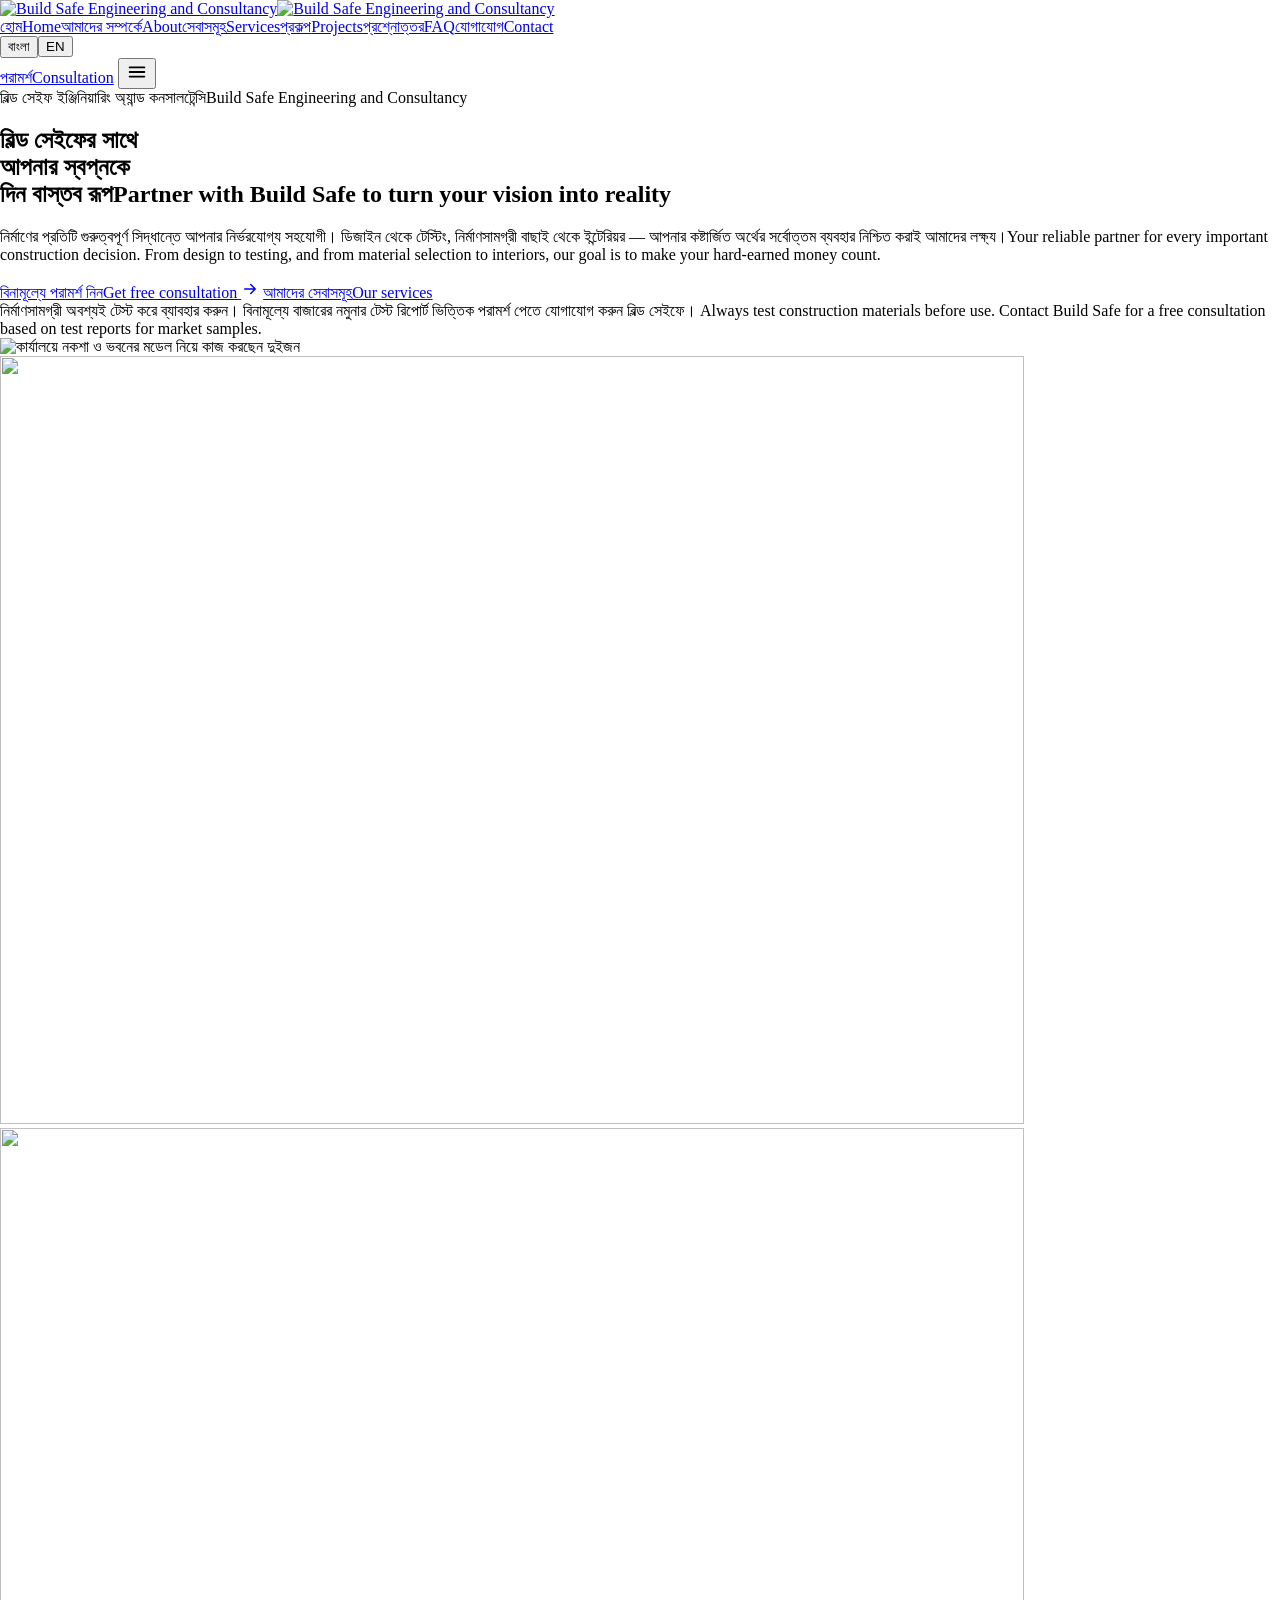
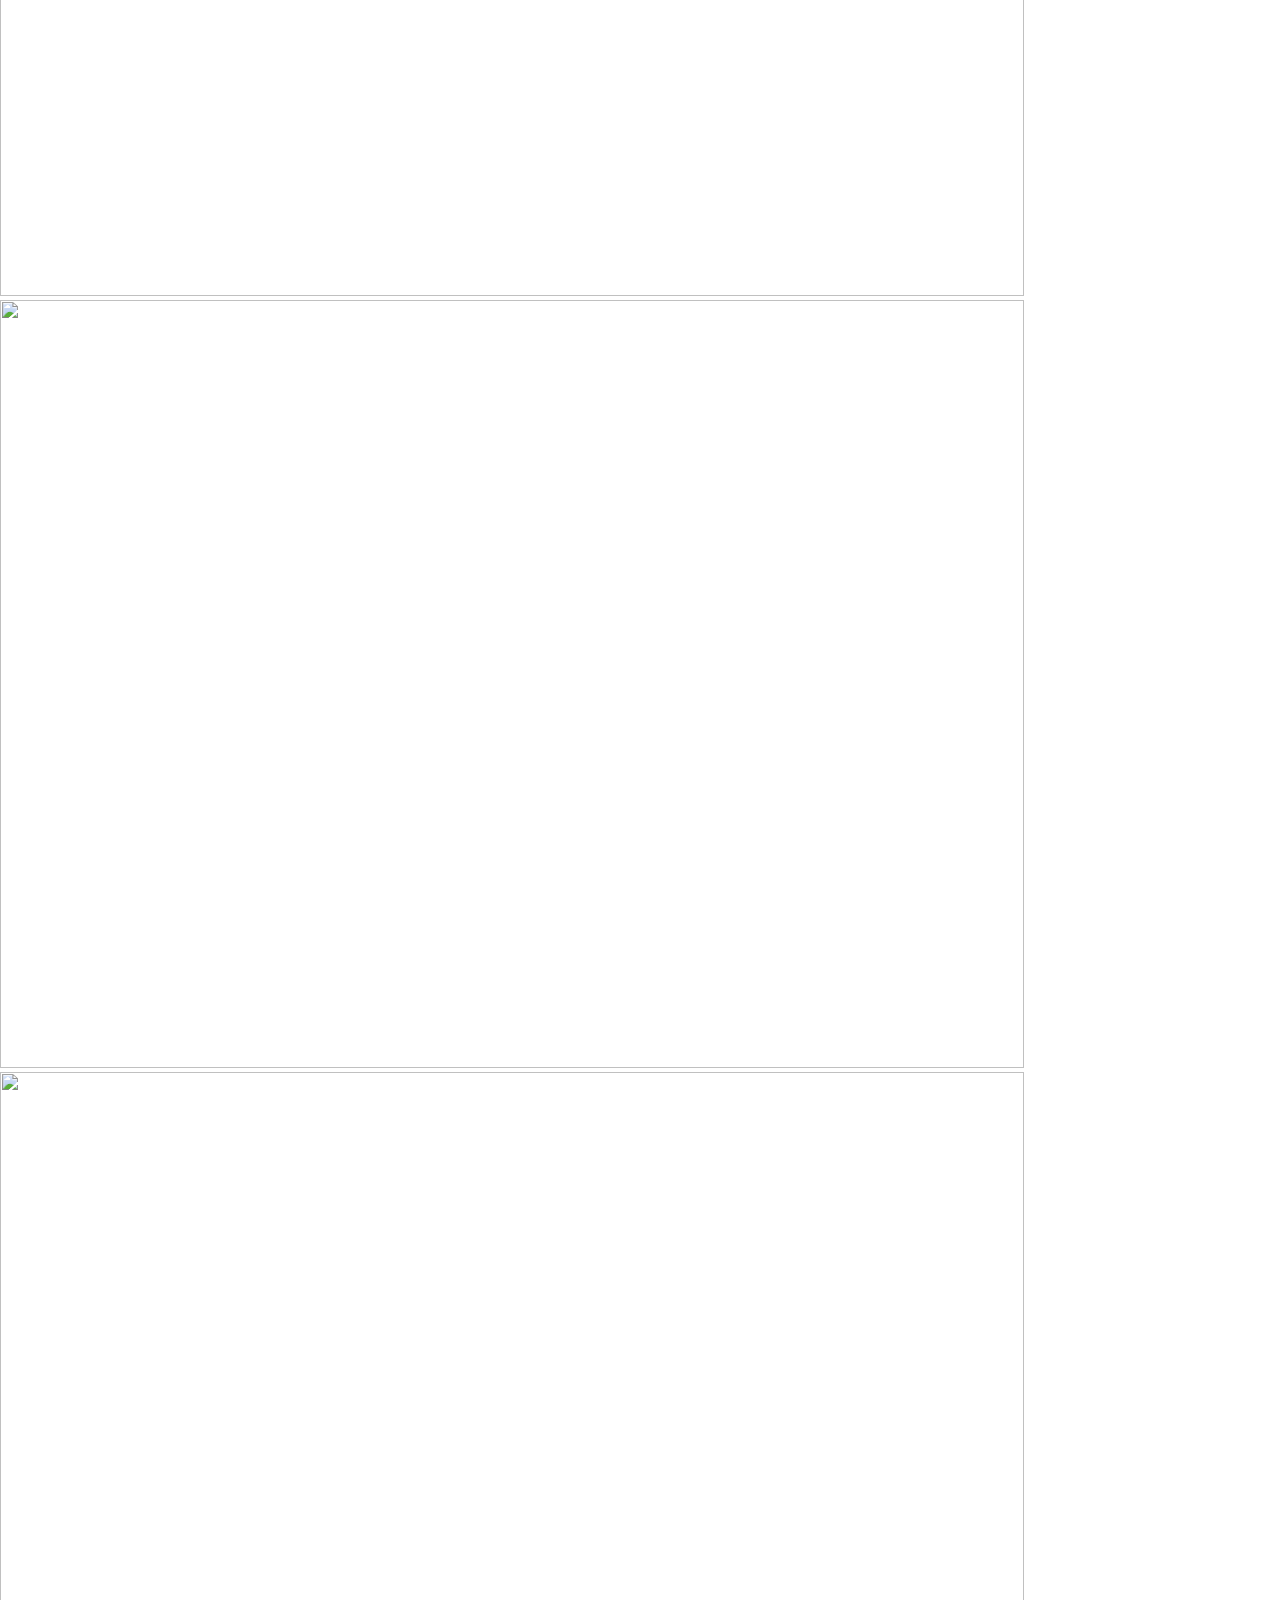
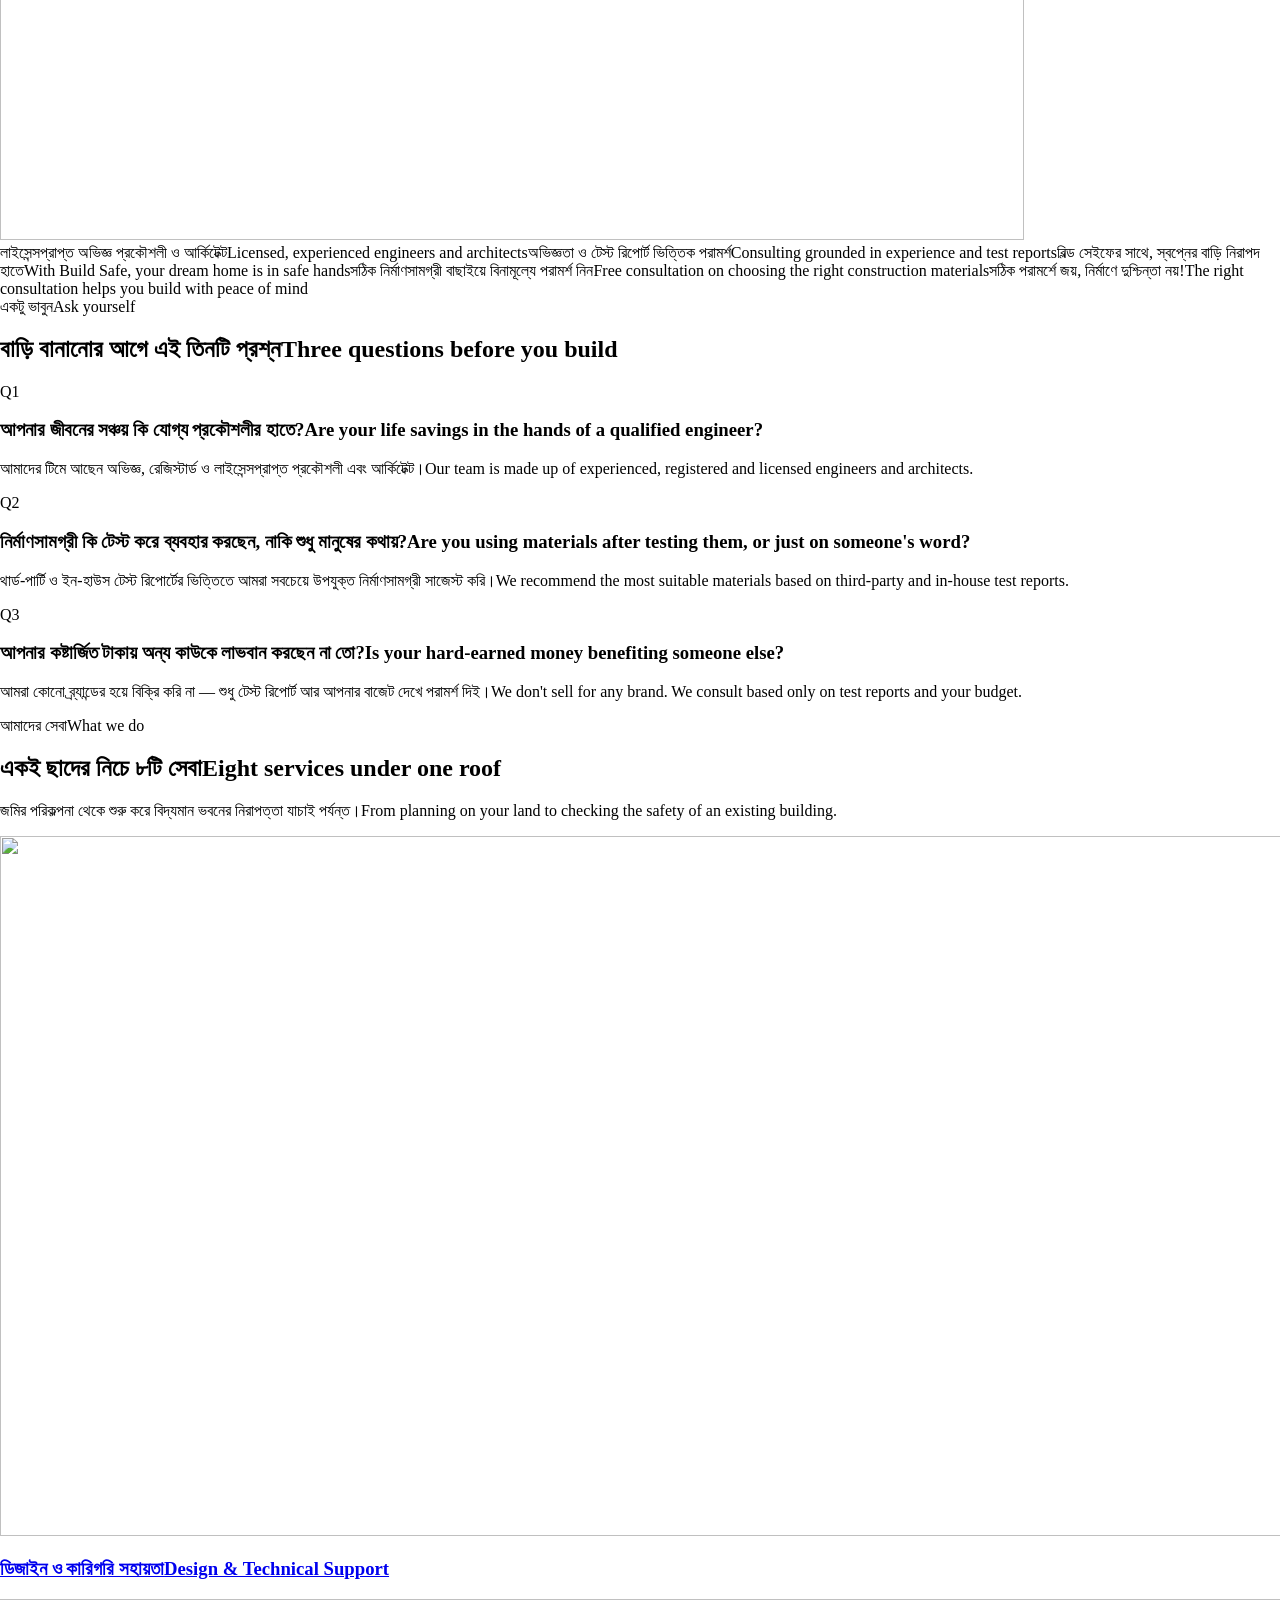
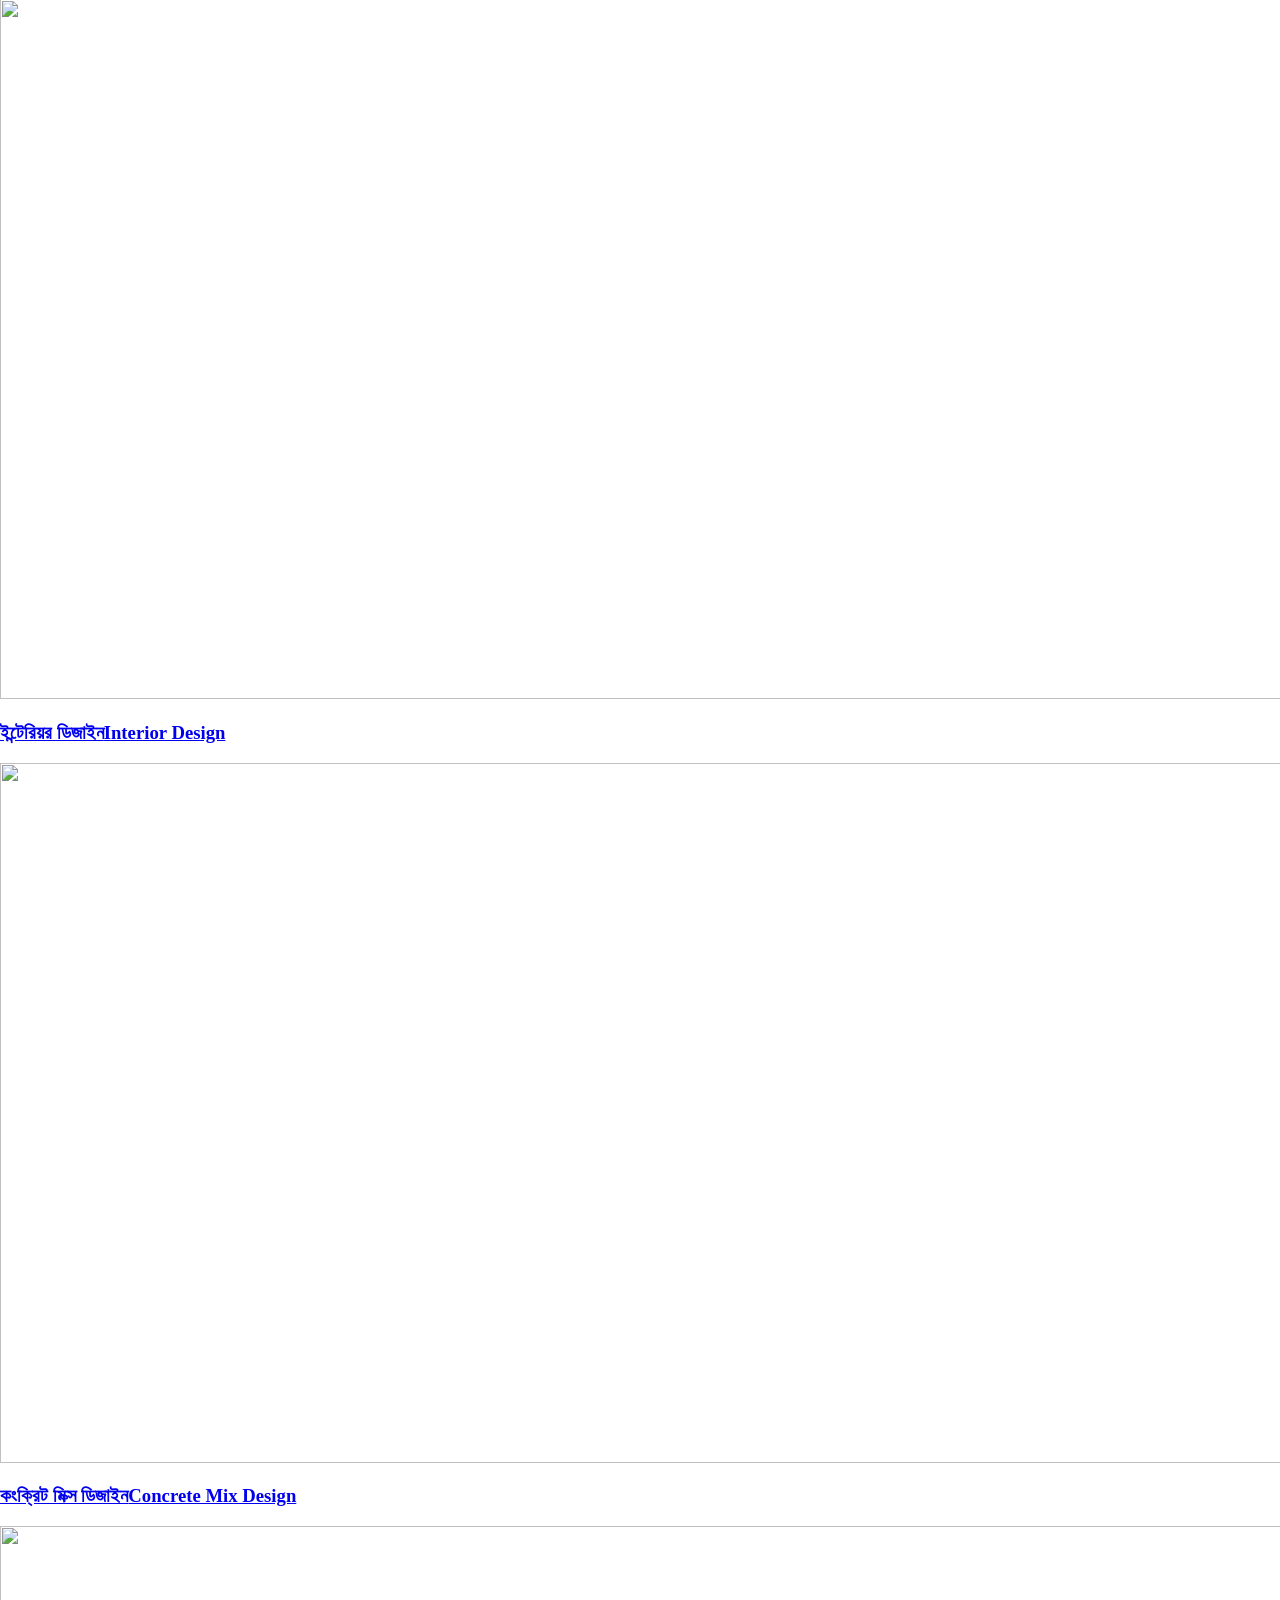
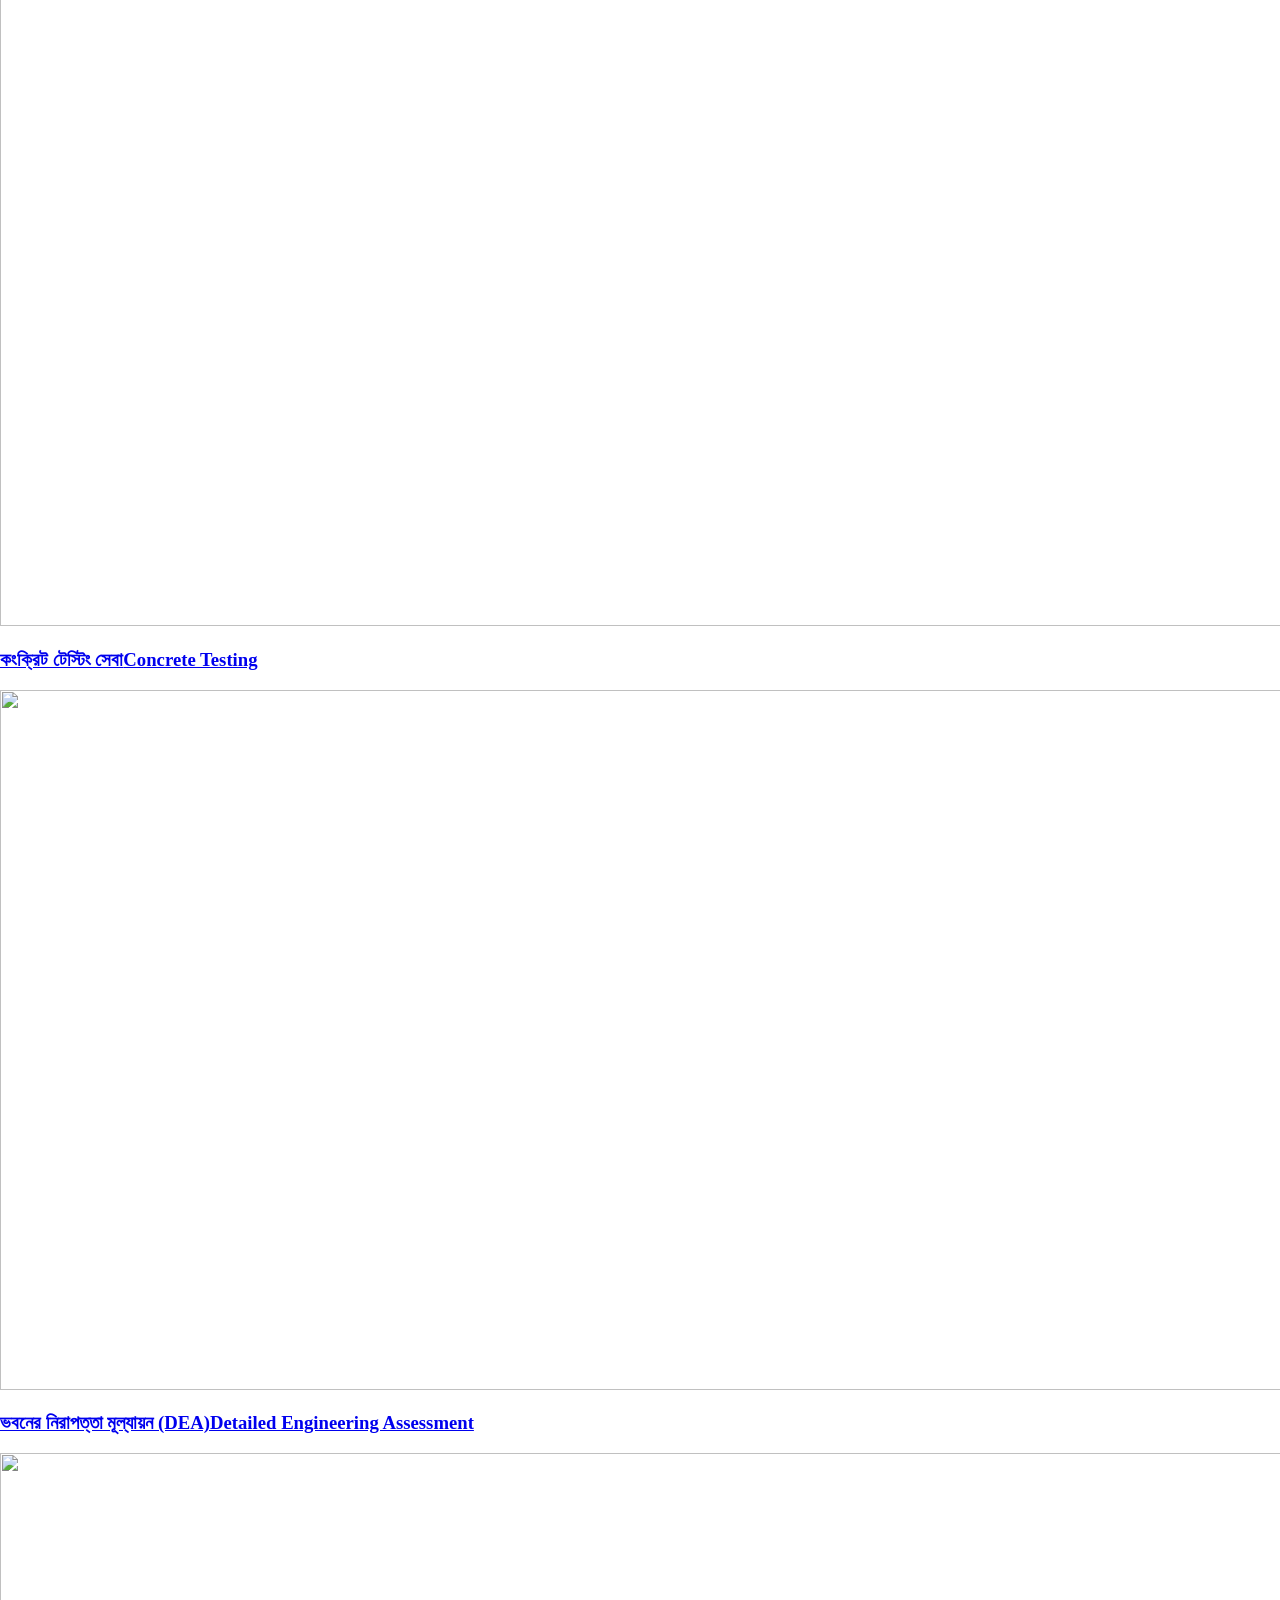
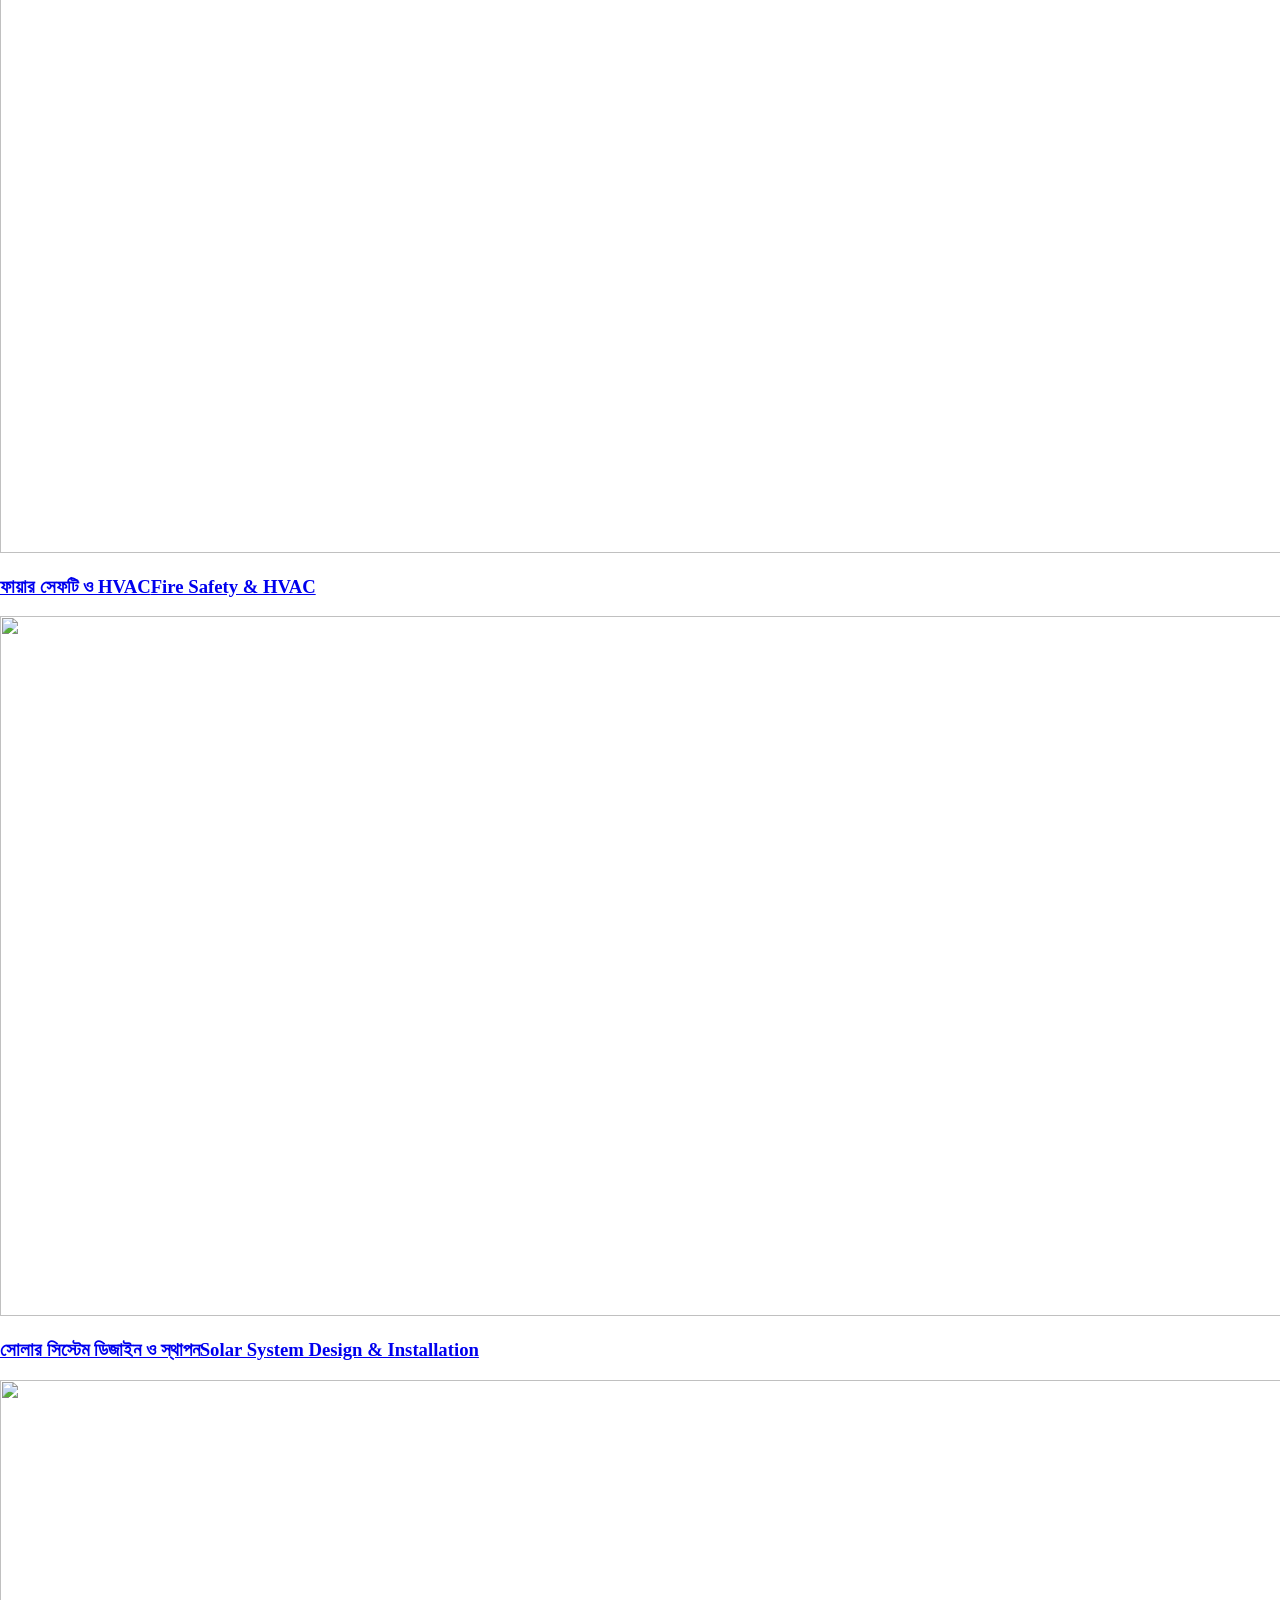
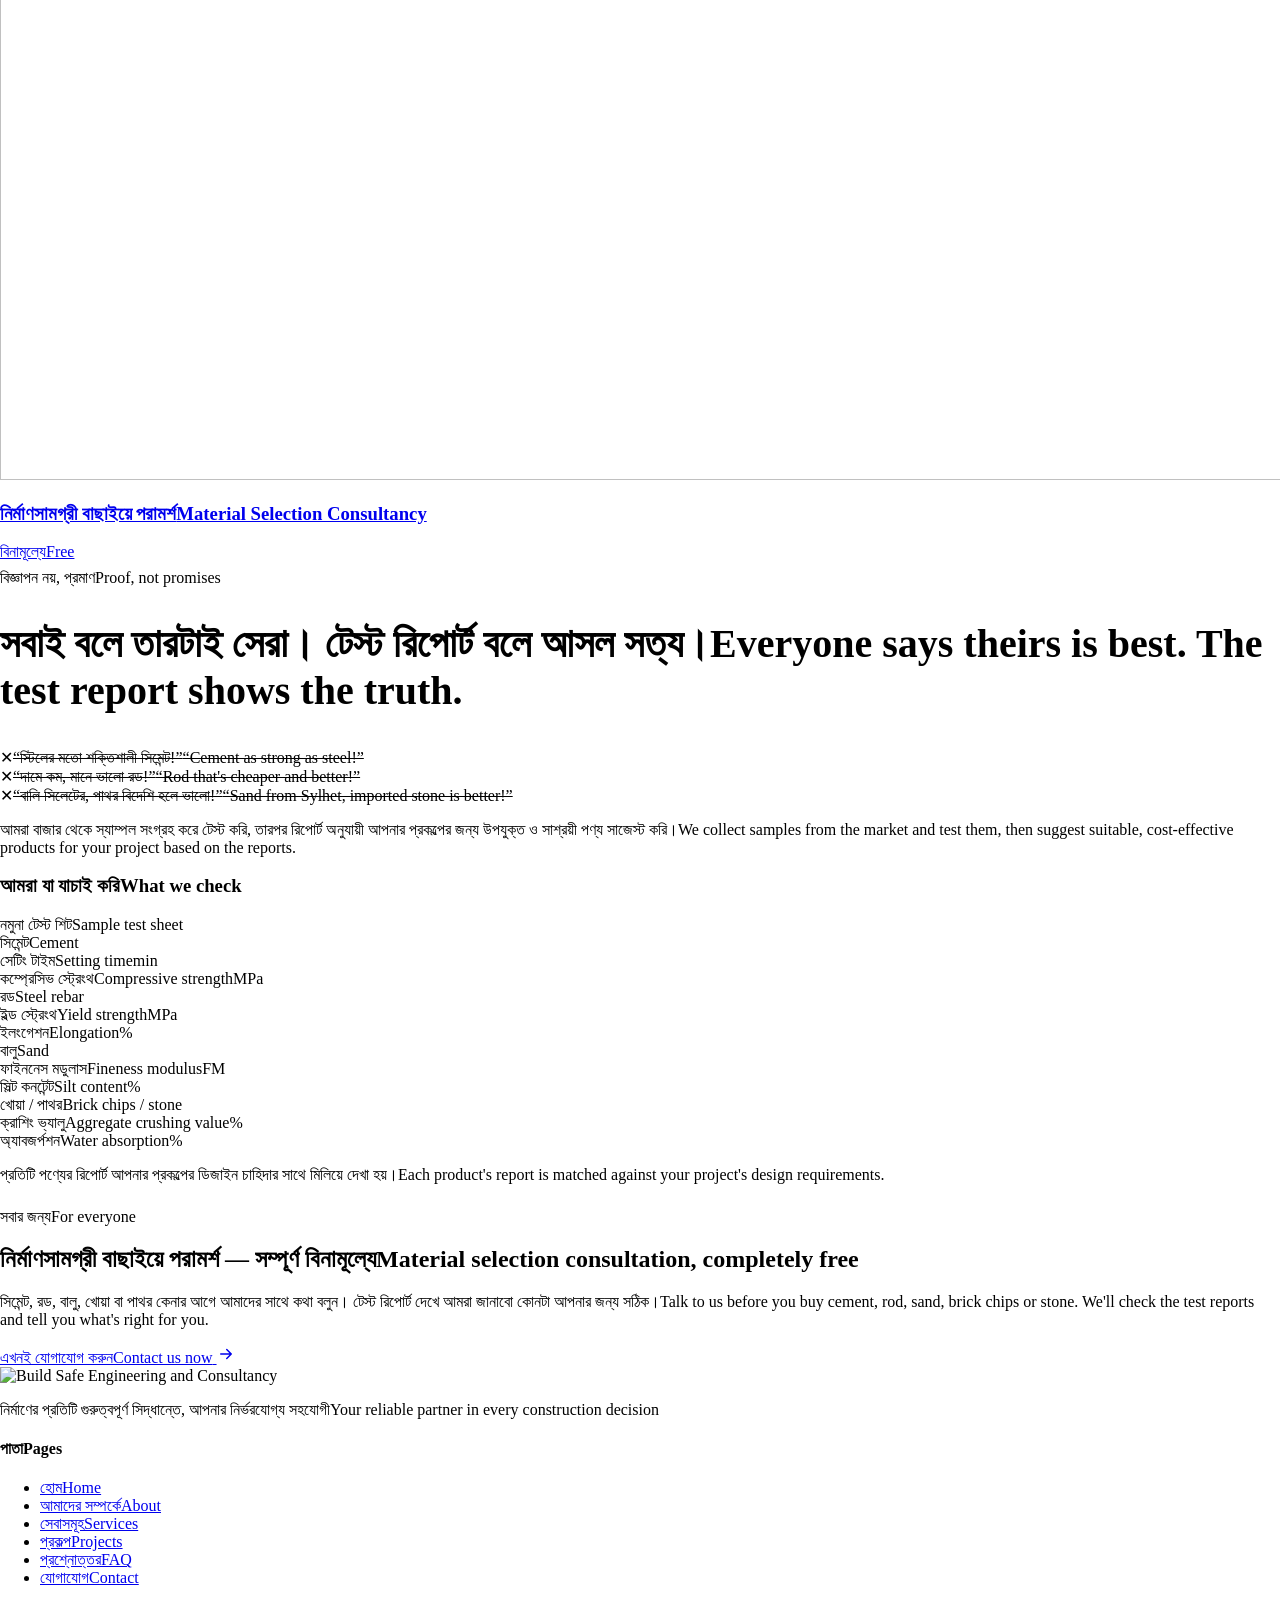
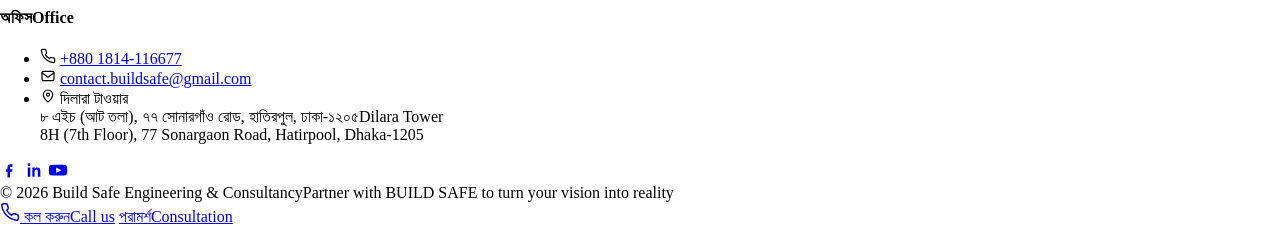
==== commit 652e558c: "feat: refine responsive media and home slideshow" ====
--- a/public/index.html
+++ b/public/index.html
@@ -183,7 +183,7 @@
               <div class="eyebrow">
                 <span lang="bn"
                   >বিল্ড সেইফ ইঞ্জিনিয়ারিং অ্যান্ড কনসালটেন্সি</span
-                ><span lang="en">Build Safe Engineering &amp; Consultancy</span>
+                ><span lang="en">Build Safe Engineering and Consultancy</span>
               </div>
               <h1>
                 <span lang="bn"
@@ -236,7 +236,7 @@
               </div>
               <div class="hero-meta">
                 <span lang="bn">নির্মাণসামগ্রী অবশ্যই টেস্ট করে ব্যাবহার করুন। বিনামূল্যে বাজারের নমুনার টেস্ট রিপোর্ট ভিত্তিক পরামর্শ পেতে যোগাযোগ করুন বিল্ড সেইফে।</span>
-                <span lang="en">Always test construction materials before use. Contact Build Safe for free advice based on test reports for market samples.</span>
+                <span lang="en">Always test construction materials before use. Contact Build Safe for a free consultation based on test reports for market samples.</span>
               </div>
             </div>
             <figure class="hero-fig" style="margin: 0">
@@ -256,20 +256,20 @@
               <figcaption class="dim cap">
                 <span class="cap-lines">
                   <span class="cap-line is-on"
-                    ><span lang="bn">লাইসেন্সপ্রাপ্ত অভিজ্ঞ প্রকৌশলী ও আর্কিটেক্ট।</span
-                    ><span lang="en">Licensed, experienced engineers and architects.</span></span
+                    ><span lang="bn">লাইসেন্সপ্রাপ্ত অভিজ্ঞ প্রকৌশলী ও আর্কিটেক্ট</span
+                    ><span lang="en">Licensed, experienced engineers and architects</span></span
                   ><span class="cap-line"
-                    ><span lang="bn">অভিজ্ঞতা ও টেস্ট রিপোর্ট ভিত্তিক পরামর্শ।</span
-                    ><span lang="en">Advice grounded in experience and test reports.</span></span
+                    ><span lang="bn">অভিজ্ঞতা ও টেস্ট রিপোর্ট ভিত্তিক পরামর্শ</span
+                    ><span lang="en">Consulting grounded in experience and test reports</span></span
                   ><span class="cap-line"
-                    ><span lang="bn">বিল্ড সেইফের সাথে, স্বপ্নের বাড়ি নিরাপদ হাতে।</span
-                    ><span lang="en">With Build Safe, your dream home is in safe hands.</span></span
+                    ><span lang="bn">বিল্ড সেইফের সাথে, স্বপ্নের বাড়ি নিরাপদ হাতে</span
+                    ><span lang="en">With Build Safe, your dream home is in safe hands</span></span
                   ><span class="cap-line"
-                    ><span lang="bn">সবাই বলে সেরা। রিপোর্ট বলে সত্য।</span
-                    ><span lang="en">Everyone says best. The report shows the truth.</span></span
+                    ><span lang="bn">সঠিক নির্মাণসামগ্রী বাছাইয়ে বিনামূল্যে পরামর্শ নিন</span
+                    ><span lang="en">Free consultation on choosing the right construction materials</span></span
                   ><span class="cap-line"
                     ><span lang="bn">সঠিক পরামর্শে জয়, নির্মাণে দুশ্চিন্তা নয়!</span
-                    ><span lang="en">The right advice wins; build with peace of mind.</span></span
+                    ><span lang="en">The right consultation helps you build with peace of mind</span></span
                   >
                 </span>
               </figcaption>
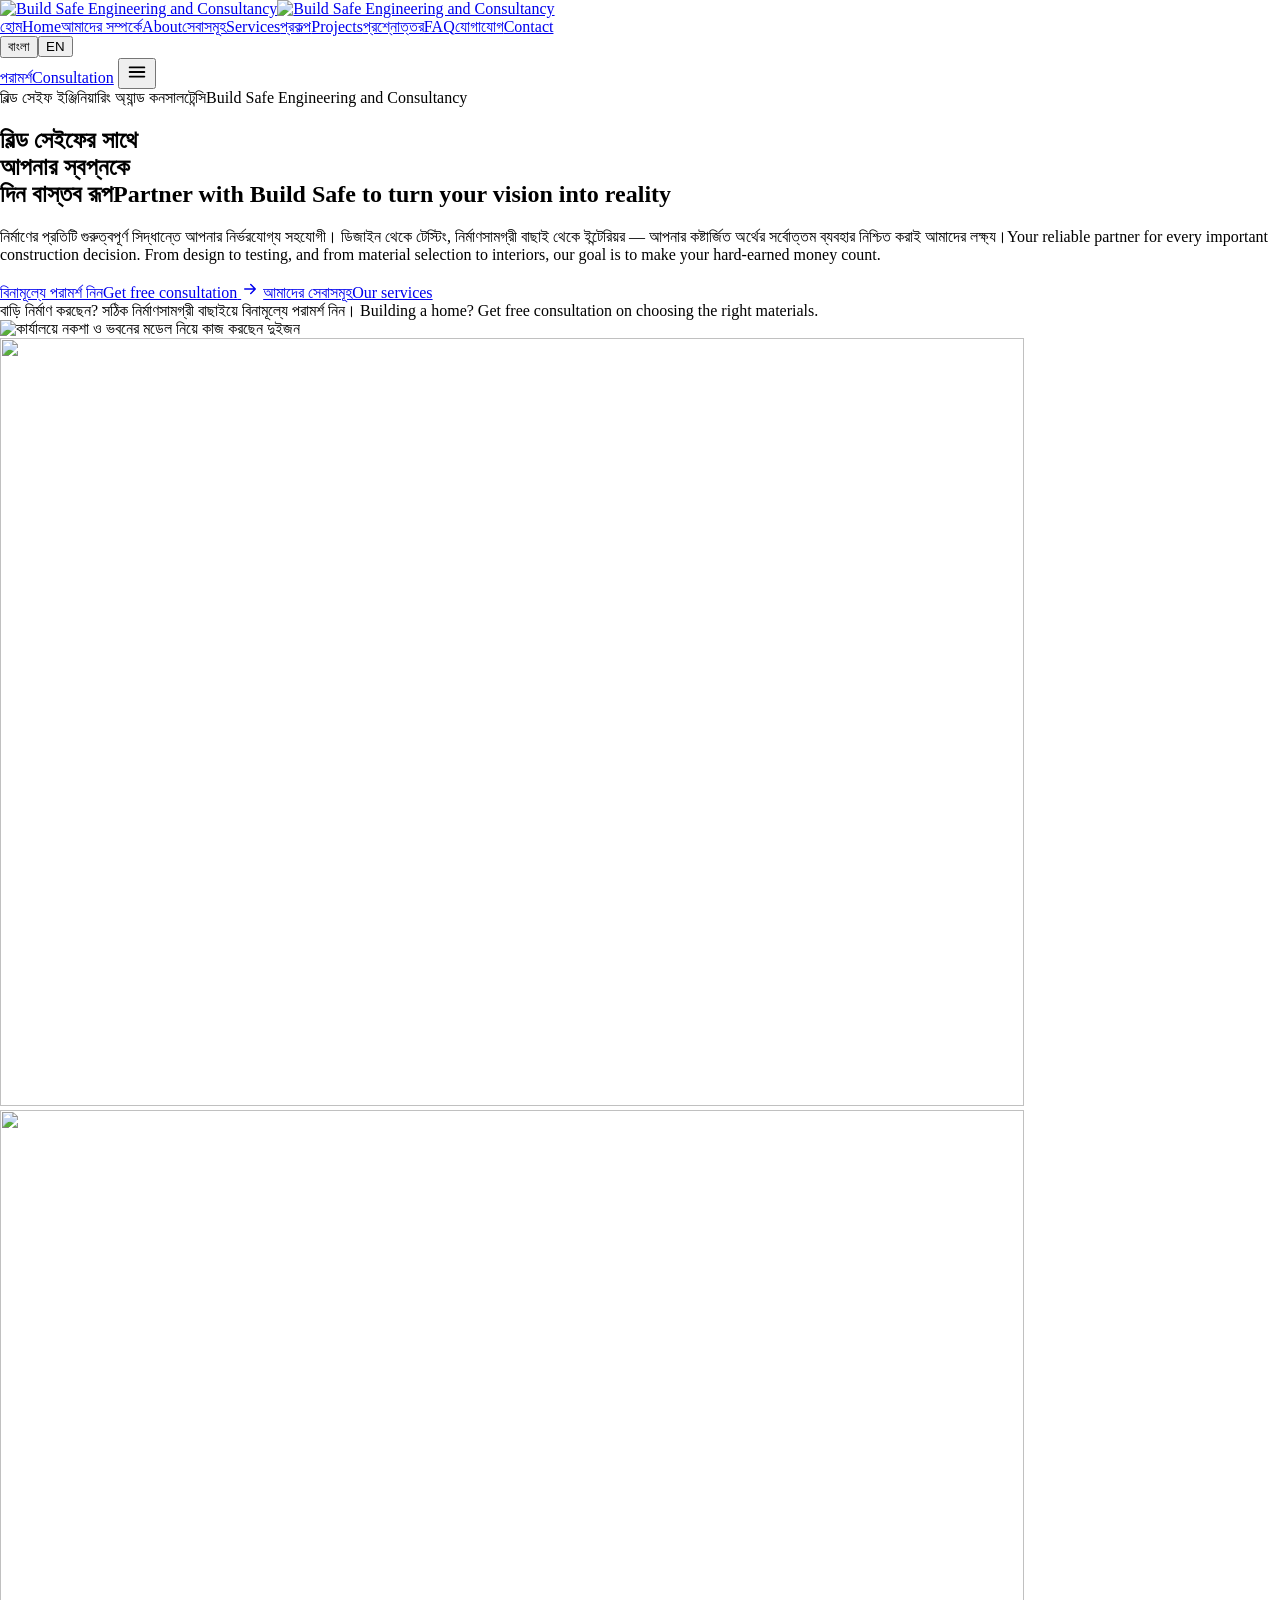
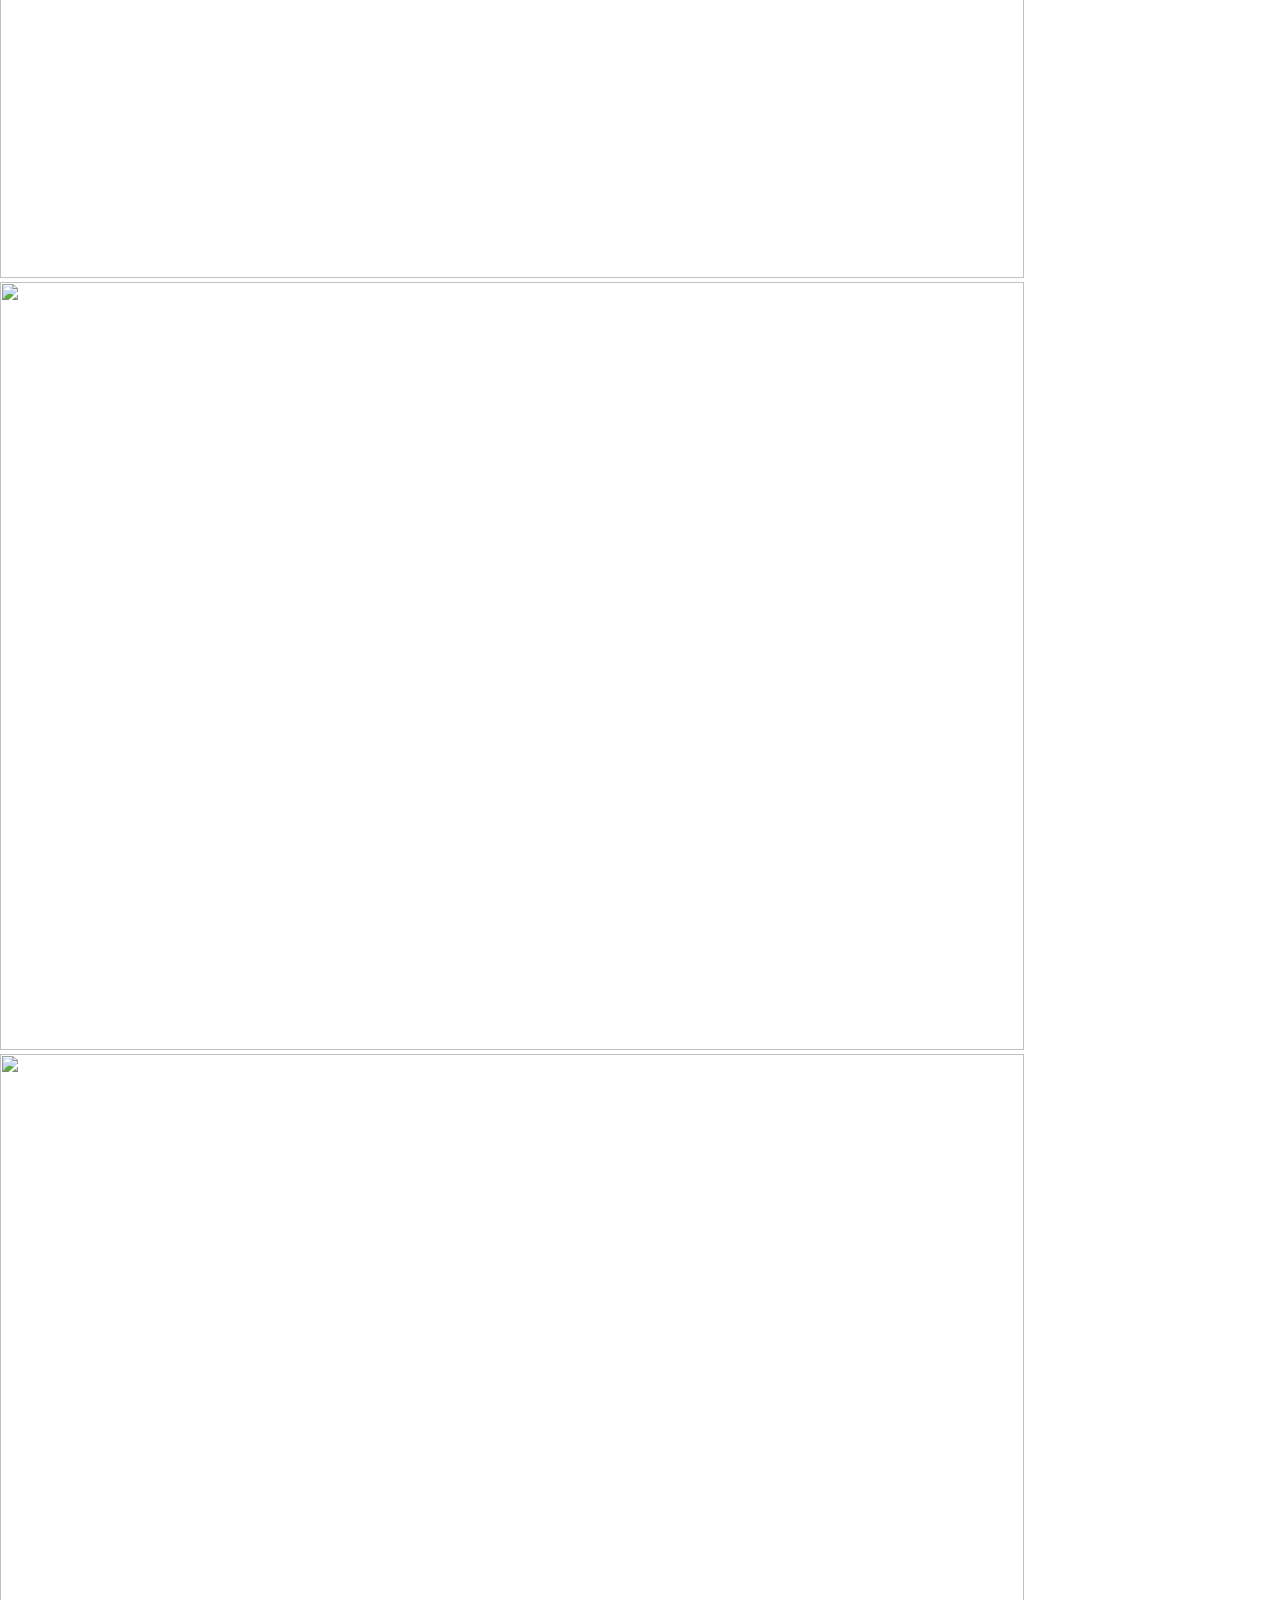
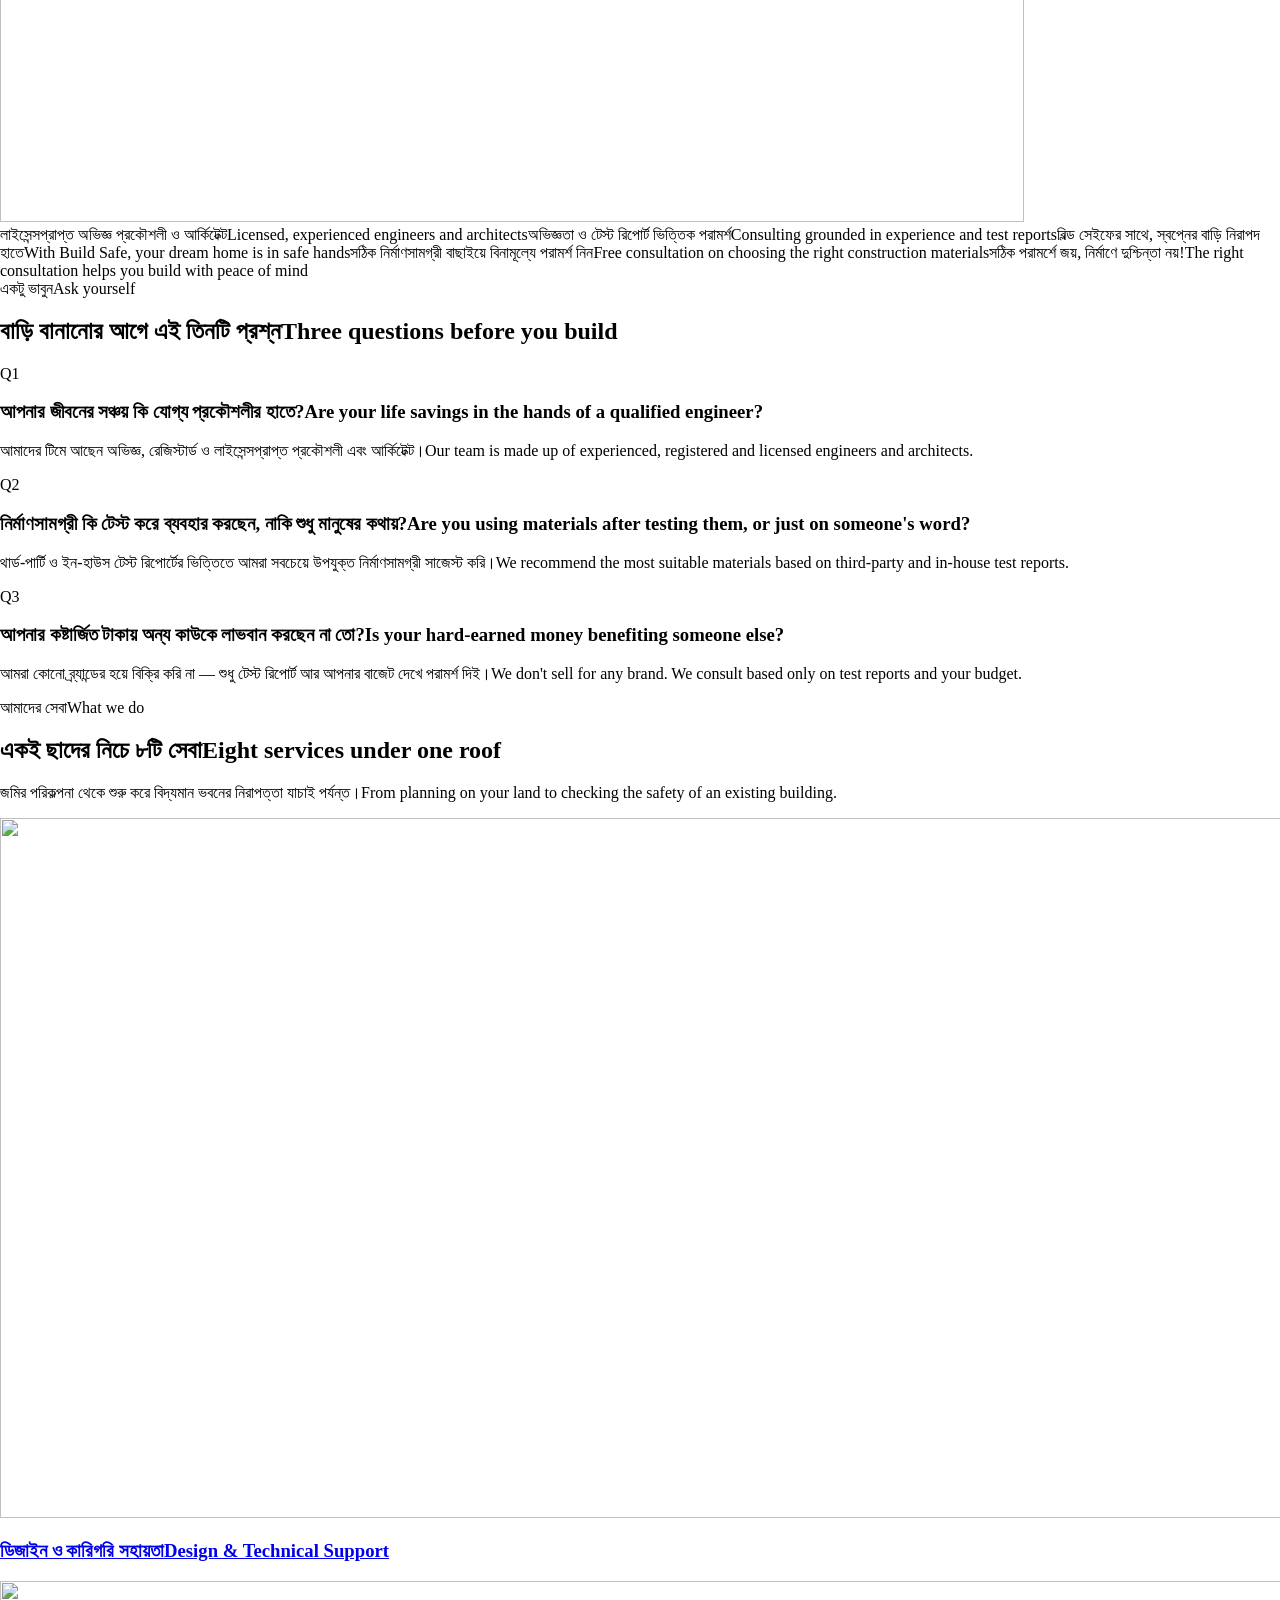
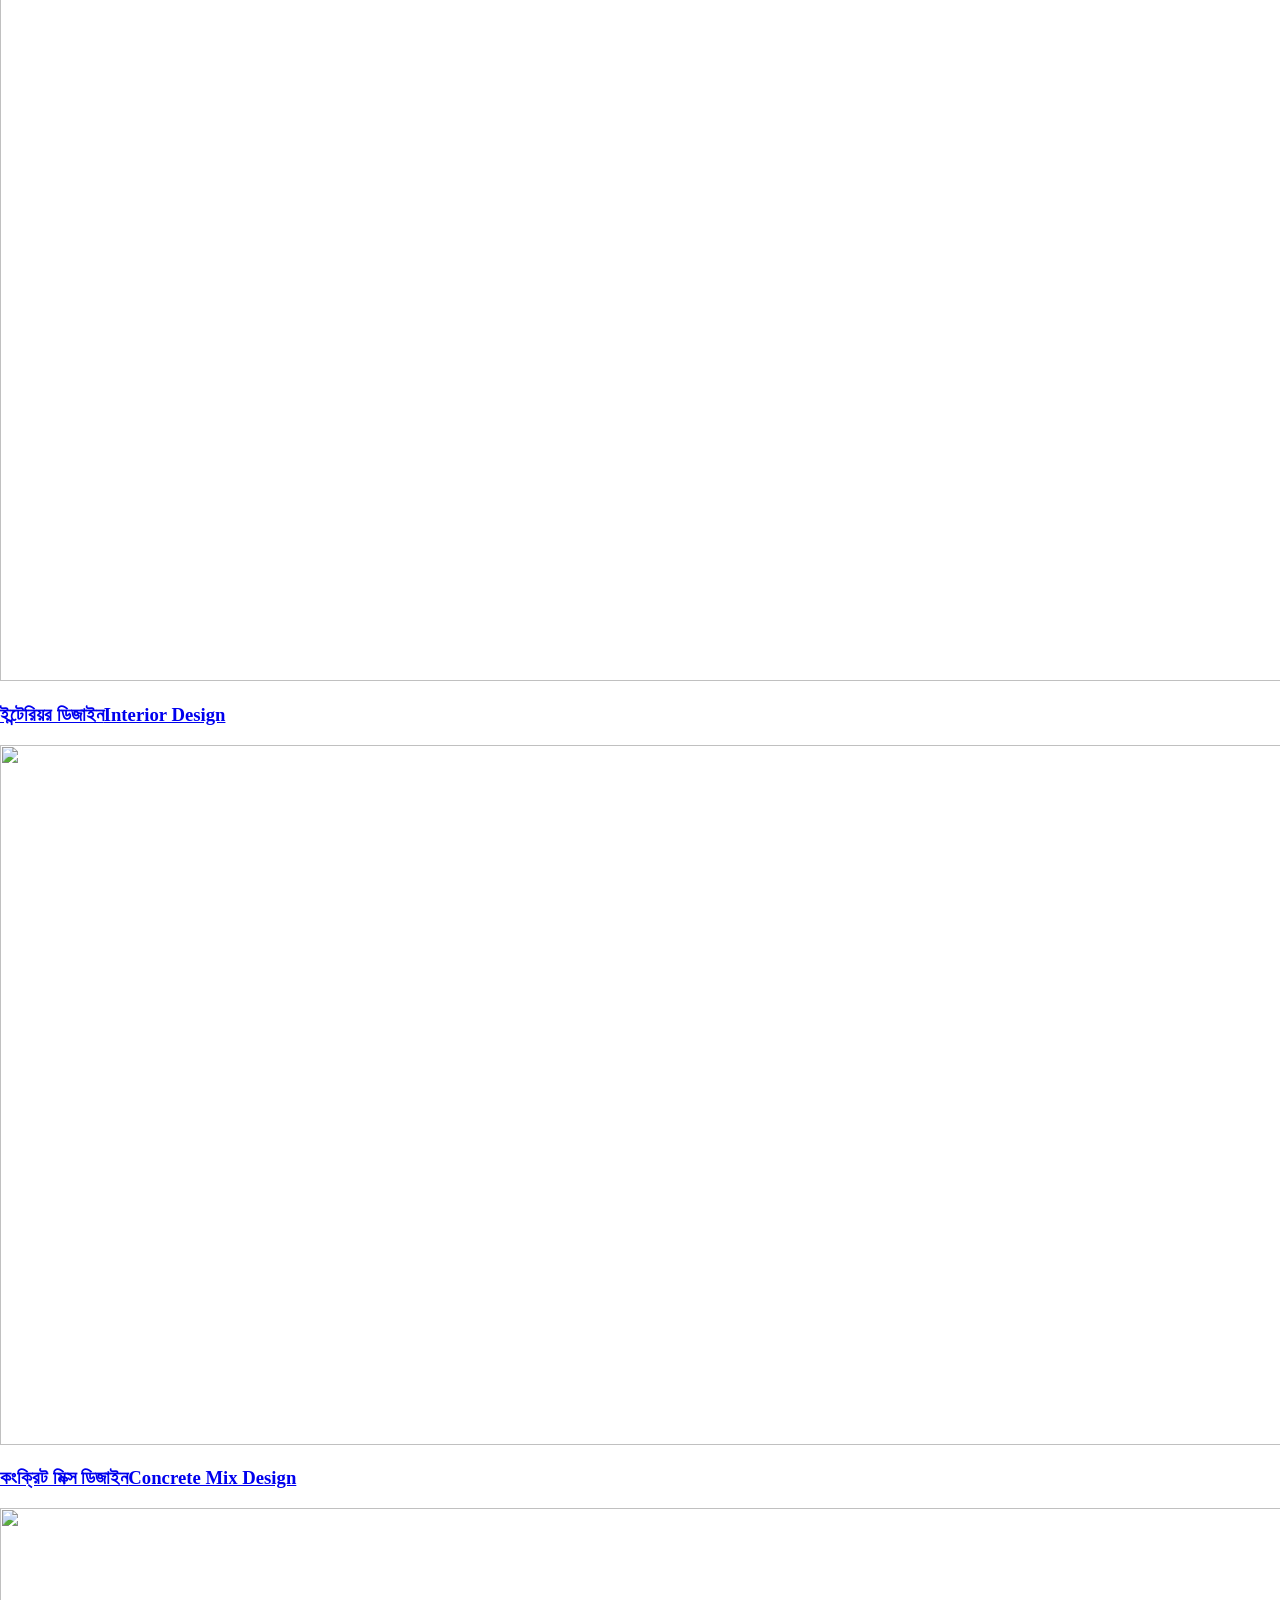
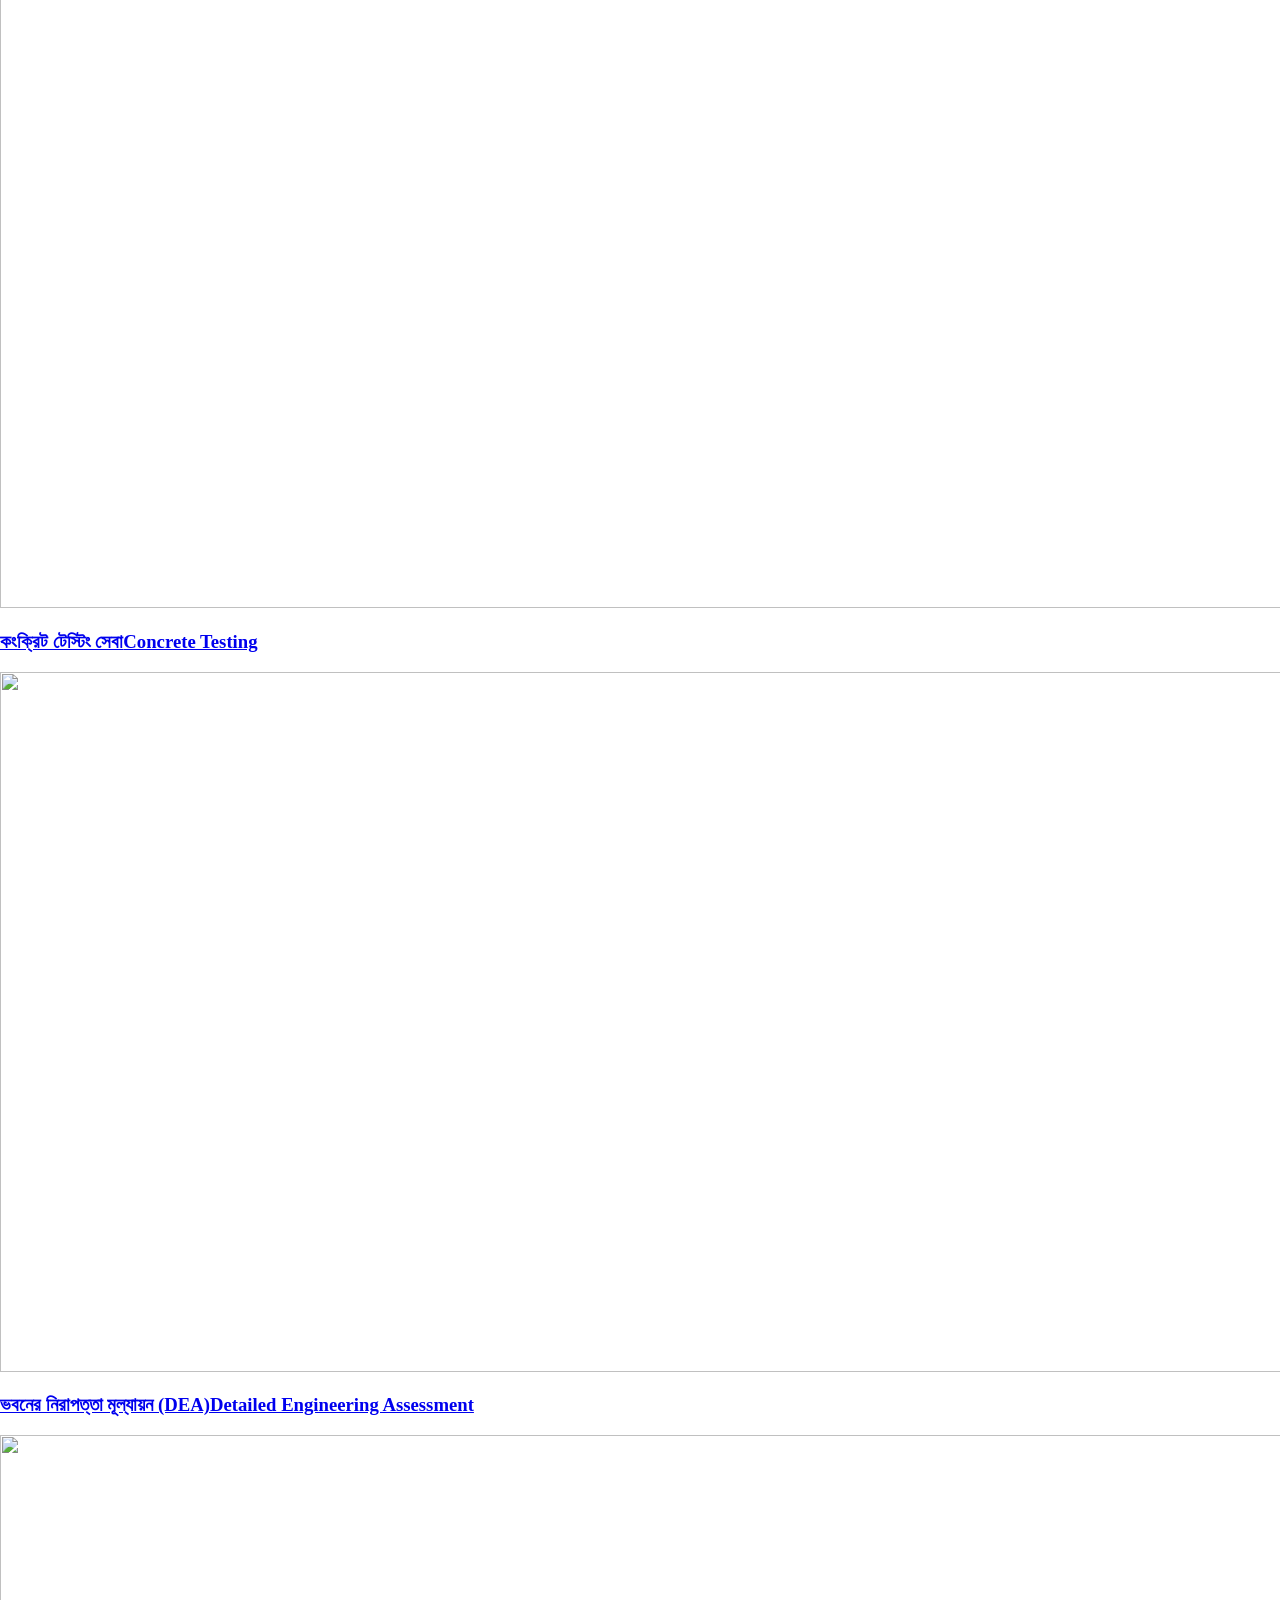
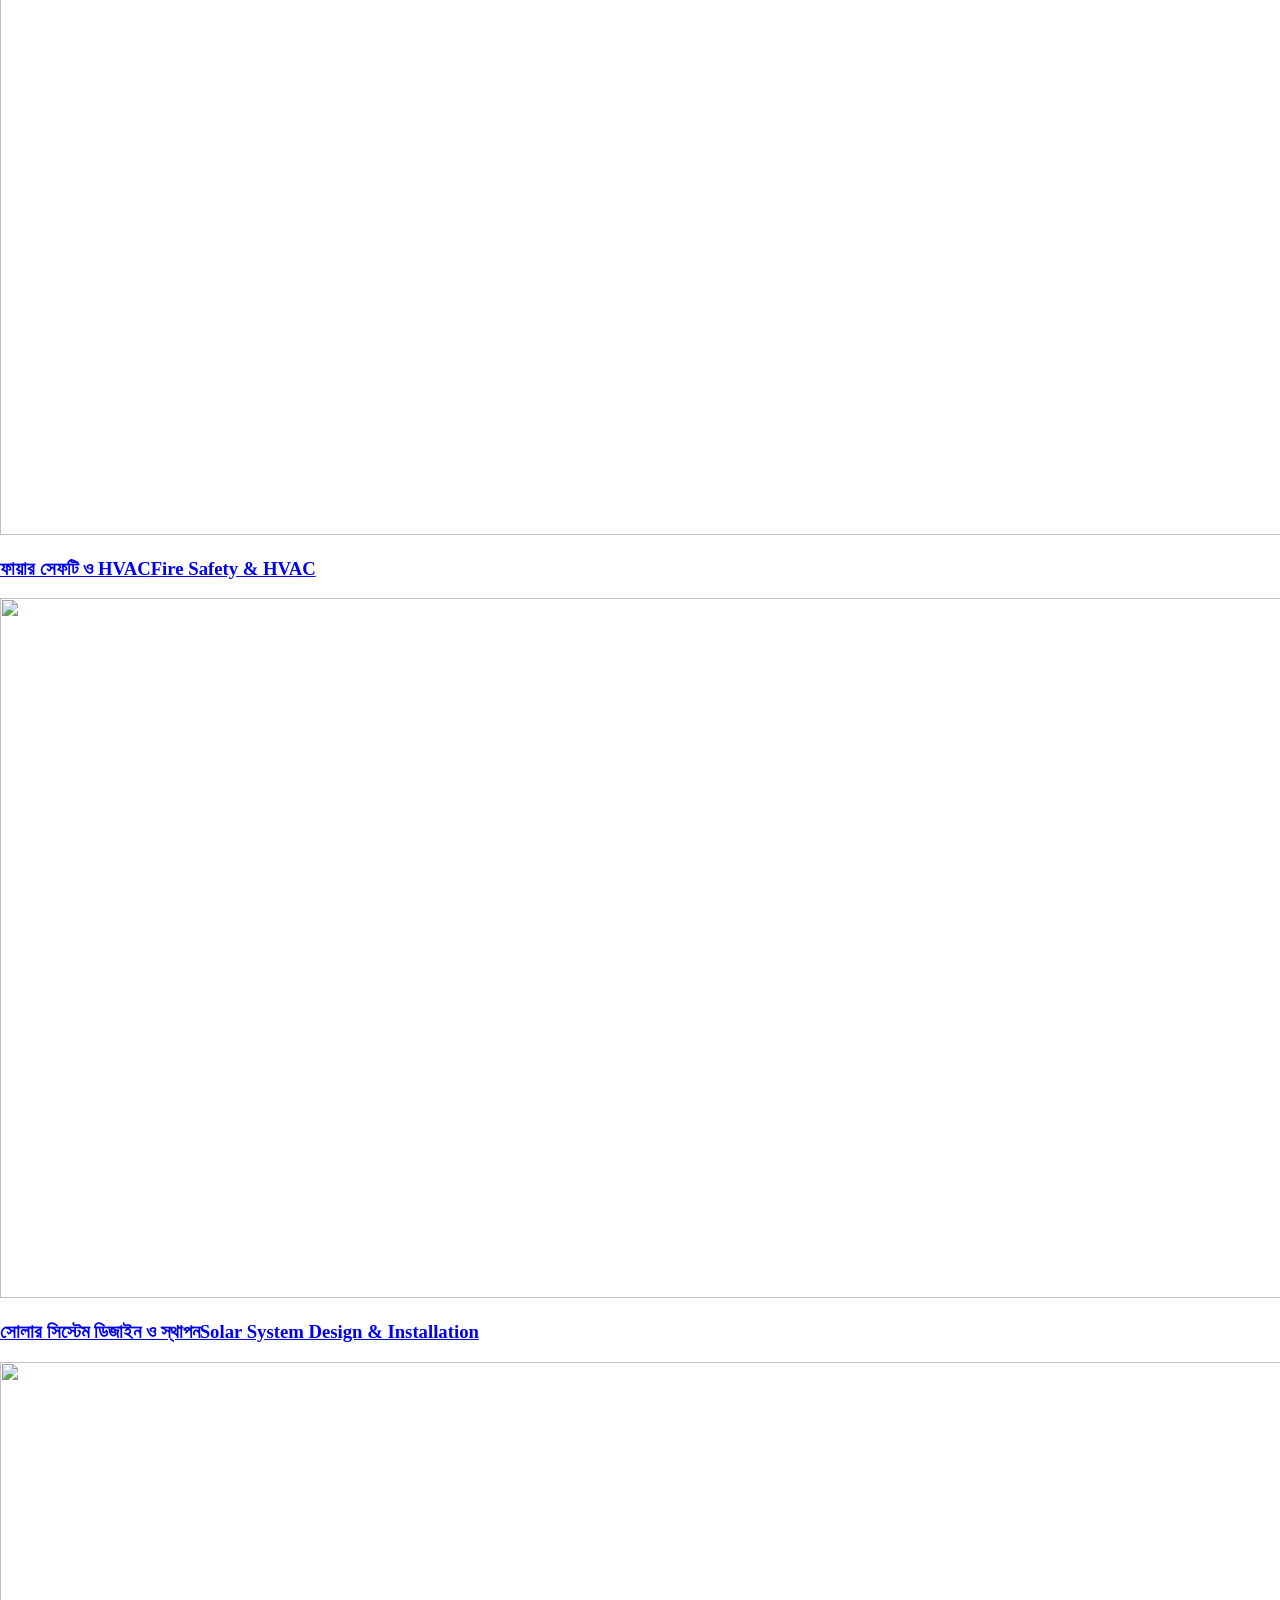
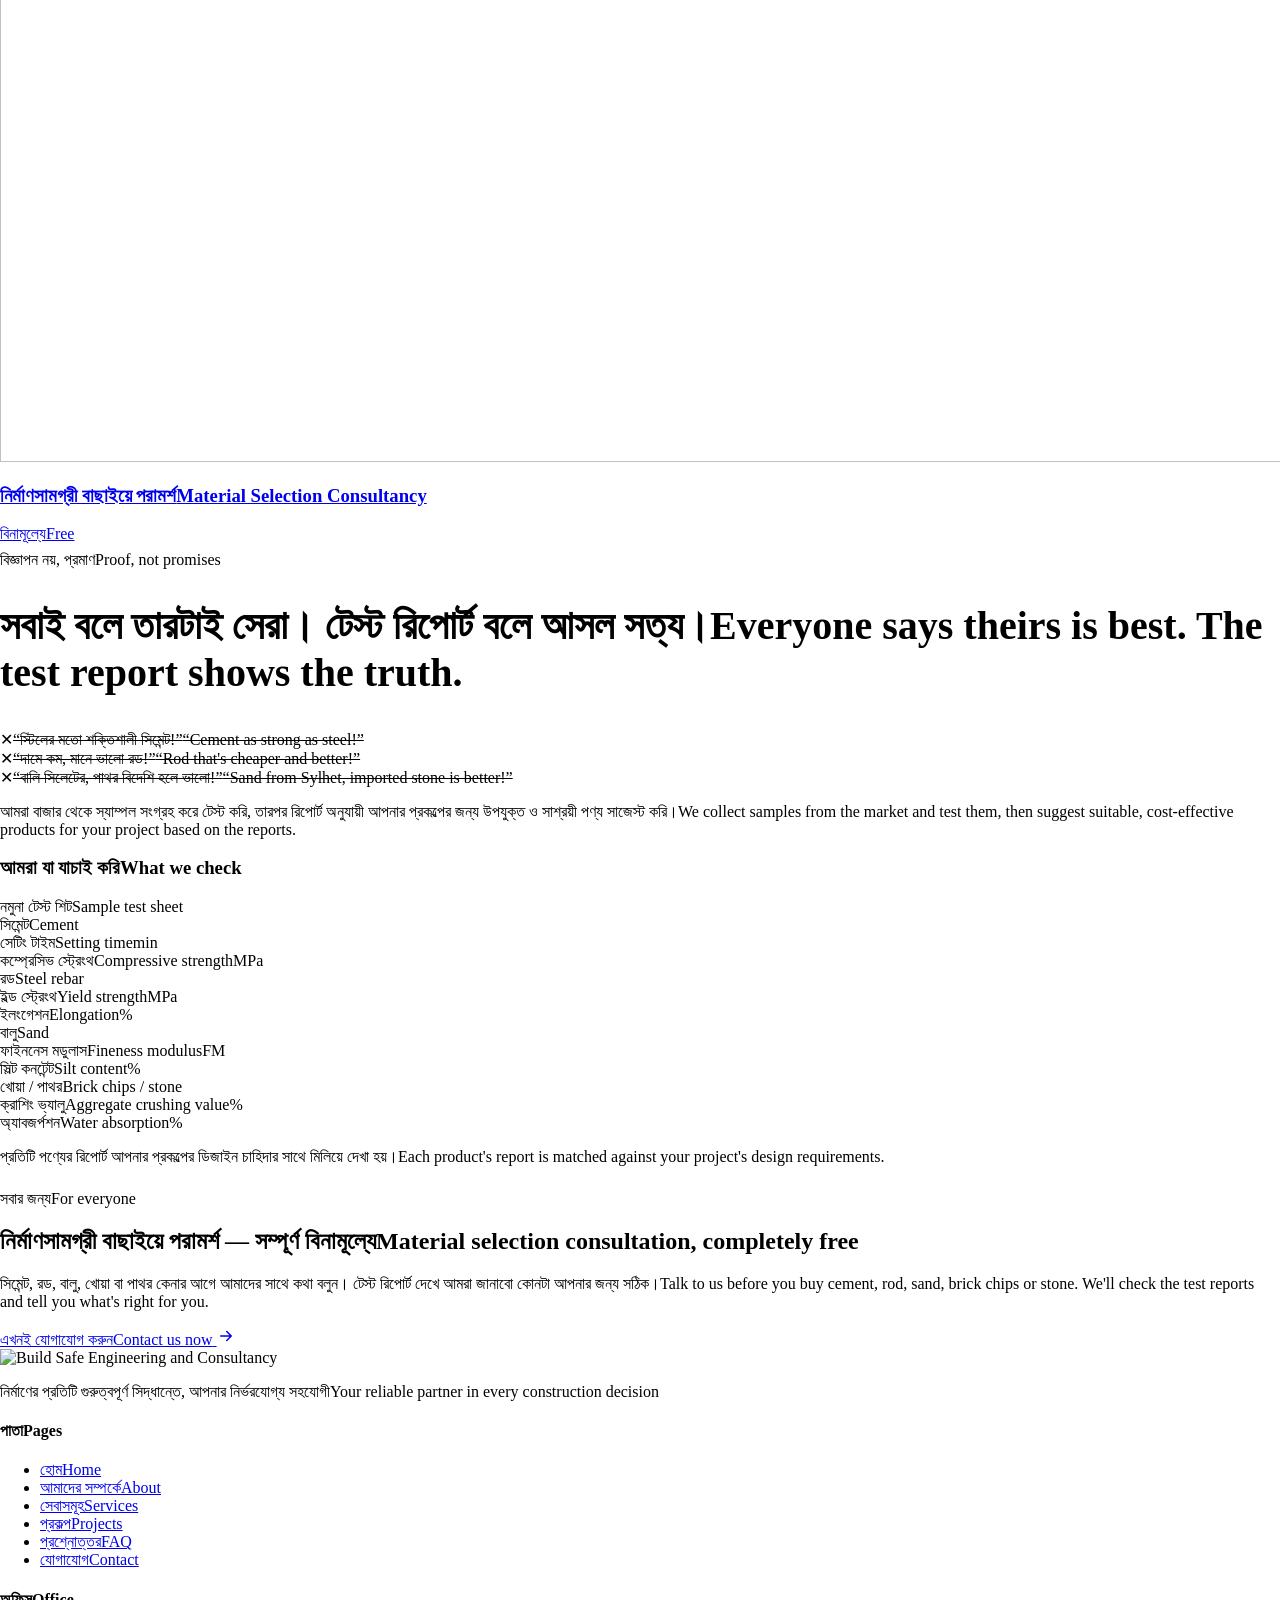
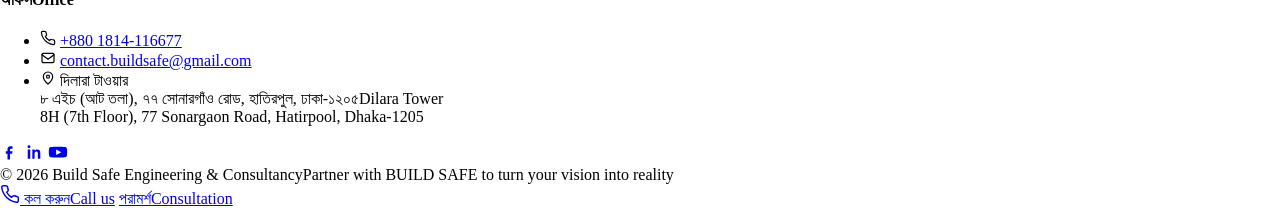
==== commit 7cd3d2d1: "feat: polish project galleries and responsive media" ====
--- a/public/index.html
+++ b/public/index.html
@@ -235,8 +235,8 @@
               </div>
               </div>
               <div class="hero-meta">
-                <span lang="bn">নির্মাণসামগ্রী অবশ্যই টেস্ট করে ব্যাবহার করুন। বিনামূল্যে বাজারের নমুনার টেস্ট রিপোর্ট ভিত্তিক পরামর্শ পেতে যোগাযোগ করুন বিল্ড সেইফে।</span>
-                <span lang="en">Always test construction materials before use. Contact Build Safe for a free consultation based on test reports for market samples.</span>
+                <span lang="bn">বাড়ি নির্মাণ করছেন? সঠিক নির্মাণসামগ্রী বাছাইয়ে বিনামূল্যে পরামর্শ নিন।</span>
+                <span lang="en">Building a home? Get free consultation on choosing the right materials.</span>
               </div>
             </div>
             <figure class="hero-fig" style="margin: 0">
